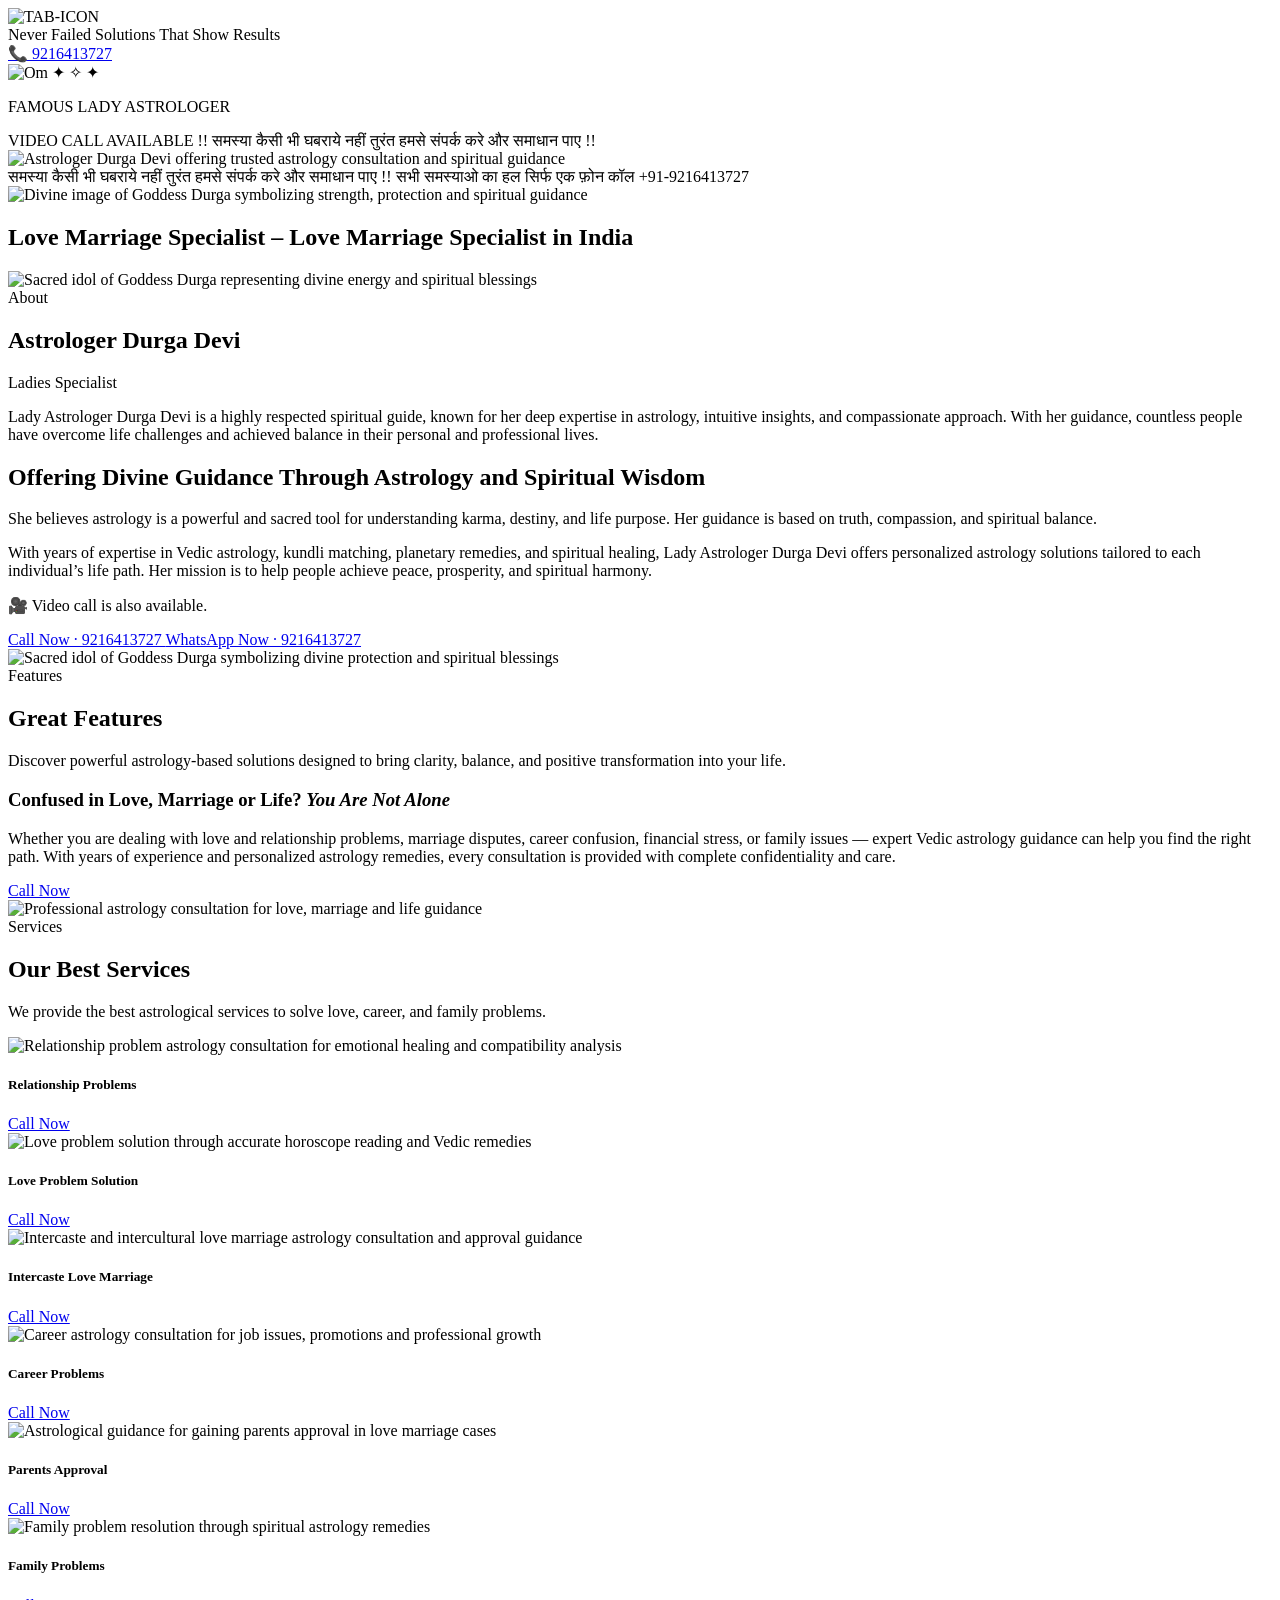
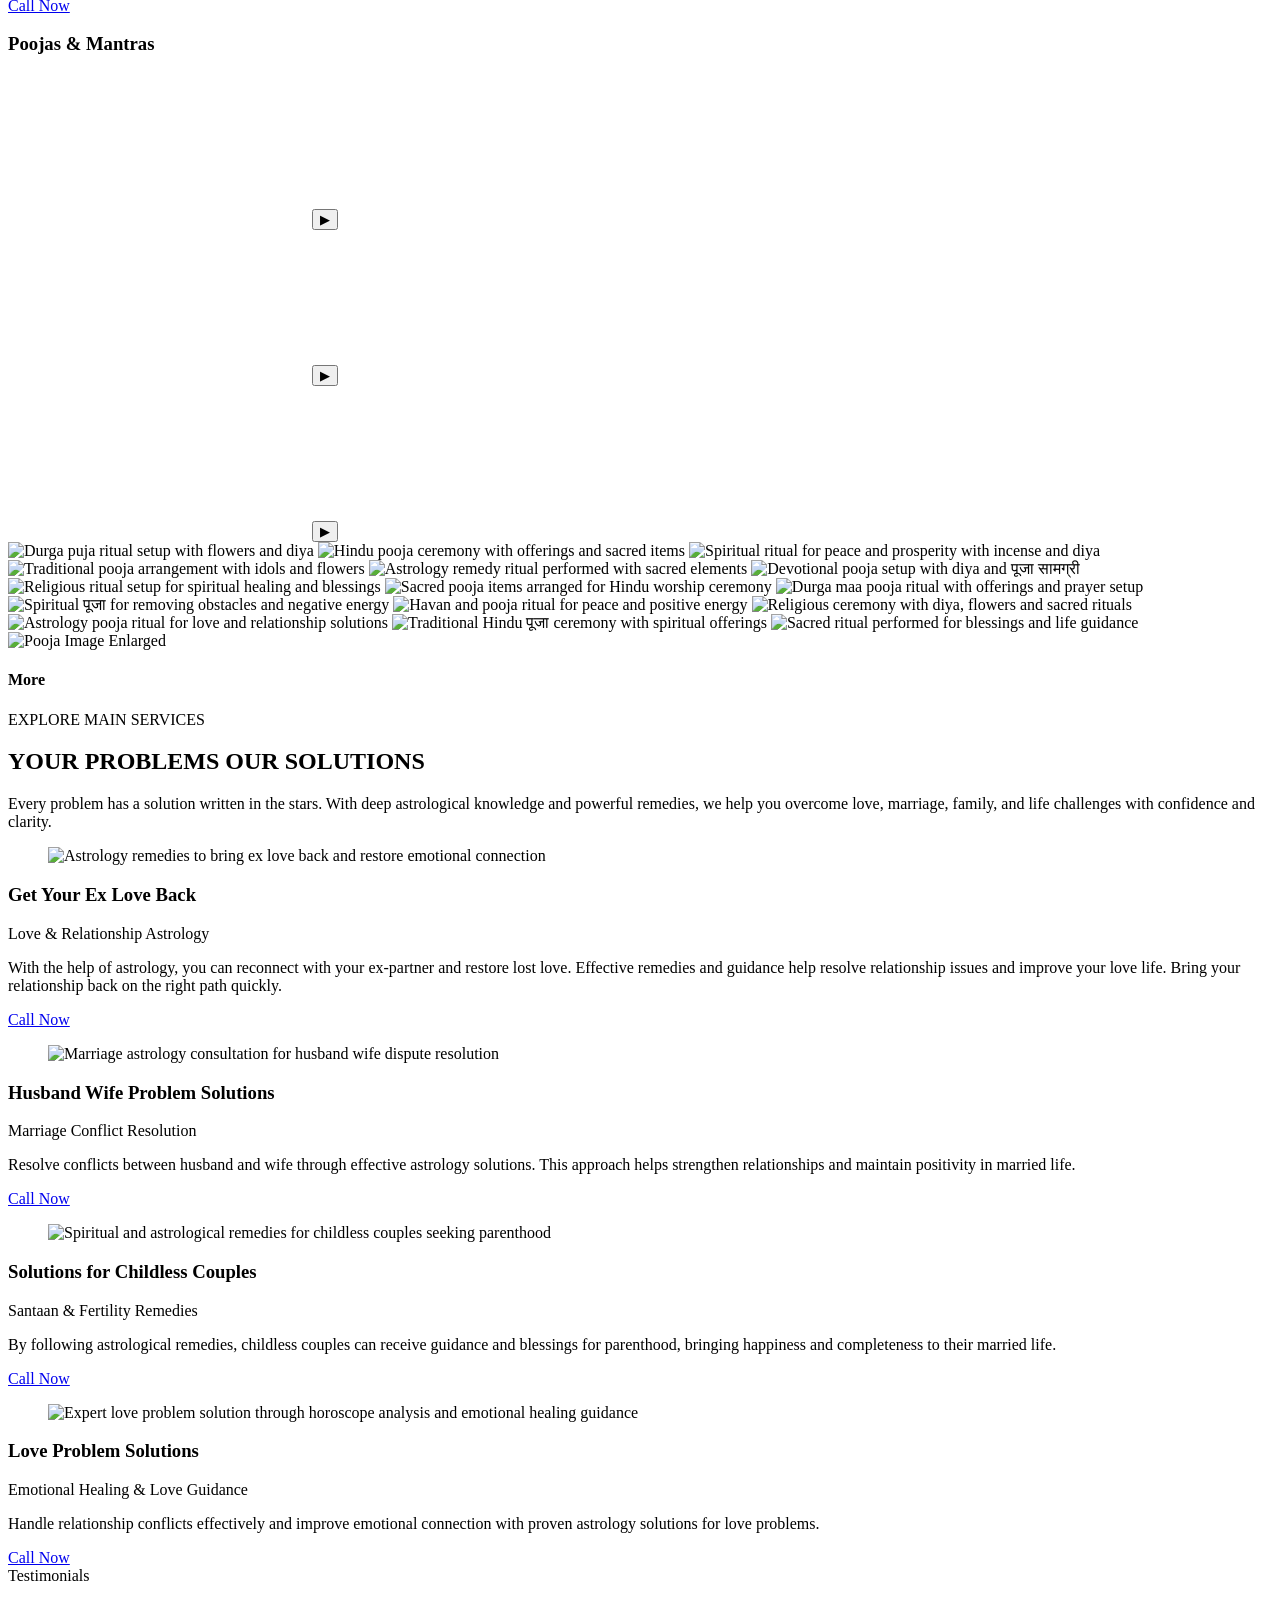
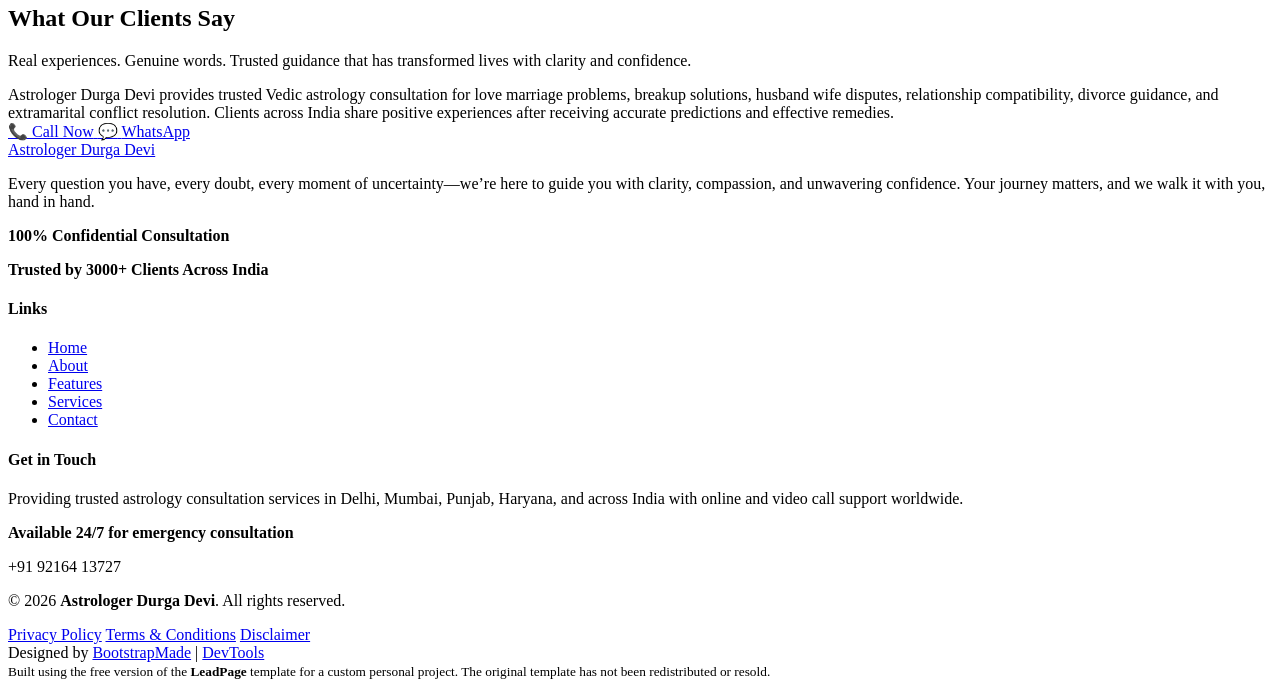
==== index.html @ 34dfb0fc "Add files via upload" ====
<!DOCTYPE html>
<html lang="en">

<head>
<!-- Google Tag Manager -->
<script>(function(w,d,s,l,i){w[l]=w[l]||[];w[l].push({'gtm.start':
new Date().getTime(),event:'gtm.js'});var f=d.getElementsByTagName(s)[0],
j=d.createElement(s),dl=l!='dataLayer'?'&l='+l:'';j.async=true;j.src=
'https://www.googletagmanager.com/gtm.js?id='+i+dl;f.parentNode.insertBefore(j,f);
})(window,document,'script','dataLayer','GTM-N24D55FX');</script>
<!-- End Google Tag Manager -->

<!-- Google Ads tag -->
 <!-- Google tag (gtag.js) -->
<script async src="https://www.googletagmanager.com/gtag/js?id=AW-17522667406"></script> 
<script> window.dataLayer = window.dataLayer || []; 
function gtag(){dataLayer.push(arguments);
} gtag('js', new Date()); 
gtag('config', 'AW-17522667406'); 
</script>

<!-- Event snippet for Contact conversion page In your html page, add the snippet and call gtag_report_conversion when someone clicks on the chosen link or button. --> 
 <script> function gtag_report_conversion(url) { var callback = function () { if (typeof(url) != 'undefined') { window.location = url; } }; 
 gtag('event', 'conversion', { 'send_to': 'AW-17522667406/bYALCNmx7JkcEI7fuqNB', 'event_callback': callback }); return false; } </script>

 
  <meta charset="utf-8">
  <meta content="width=device-width, initial-scale=1.0" name="viewport">
  <title>Best Lady Astrologer Durga Devi in India | Love Marriage & Relationship Solutions</title>
  <meta name="description" content="Astrologer Durga Devi is a trusted female astrologer offering accurate Vedic astrology, horoscope reading, kundli matching, love problem solutions, career guidance, and spiritual remedies for peace and prosperity.">
  <meta name="keywords" content="Astrologer Durga Devi, female astrologer, vedic astrologer, astrology consultation, horoscope reading, kundli matching, love problem solution, relationship problems, breakup solution astrology, marriage delay solution, inter-caste marriage astrology, career astrology, job problem solution, business astrology, financial problem solution, health astrology, family problem solution, childless problem astrology, pregnancy astrology guidance, vastu consultation, gemstone recommendation, planetary remedies, dosha nivaran, mangal dosha solution, kaal sarp dosha, spiritual guidance, astrology services India">

  <!-- Favicons -->
  <link href="favicon.ico" rel="icon">
  <link href="apple-touch-icon.png" rel="apple-touch-icon">

  <!-- Fonts -->
  <link href="https://fonts.googleapis.com" rel="preconnect">
  <link href="https://fonts.gstatic.com" rel="preconnect" crossorigin>
  <link href="https://fonts.googleapis.com/css2?family=Roboto:ital,wght@0,100;0,300;0,400;0,500;0,700;0,900;1,100;1,300;1,400;1,500;1,700;1,900&family=Montserrat:ital,wght@0,100;0,200;0,300;0,400;0,500;0,600;0,700;0,800;0,900;1,100;1,200;1,300;1,400;1,500;1,600;1,700;1,800;1,900&family=Lato:ital,wght@0,100;0,300;0,400;0,700;0,900;1,100;1,300;1,400;1,700;1,900&display=swap" rel="stylesheet">

  <!-- Vendor CSS Files -->
  <link href="assets/vendor/bootstrap/css/bootstrap.min.css" rel="stylesheet">
  <link href="assets/vendor/bootstrap-icons/bootstrap-icons.css" rel="stylesheet">
  <link href="assets/vendor/aos/aos.css" rel="stylesheet">
  <link href="assets/vendor/swiper/swiper-bundle.min.css" rel="stylesheet">
  <link href="assets/vendor/glightbox/css/glightbox.min.css" rel="stylesheet">

  <!-- Owl Carousel CSS -->
  <link rel="stylesheet" href="https://cdnjs.cloudflare.com/ajax/libs/OwlCarousel2/2.3.4/assets/owl.carousel.min.css">
  <link rel="stylesheet" href="https://cdnjs.cloudflare.com/ajax/libs/OwlCarousel2/2.3.4/assets/owl.theme.default.min.css">

  <!-- Canonical Tag -->
  <link rel="canonical" href="https://ladyastrodurgadevi.in/">

  <!-- Open Graph Tags -->
  <meta property="og:title" content="Astrologer Durga Devi | Love Marriage Specialist">
  <meta property="og:description" content="Accurate Vedic astrology consultation for love, marriage, career and life problems. Call now for immediate guidance.">
  <meta property="og:type" content="website">
  <meta property="og:locale" content="en_IN">
  <meta property="og:url" content="https://ladyastrodurgadevi.in/">

  <!-- Main CSS File -->
  <link href="assets/css/main.css" rel="stylesheet">

    <script>
    window.dataLayer = window.dataLayer || [];
    </script>

  <!-- Local Business Schema -->  
  <script type="application/ld+json">
  {
    "@context": "https://schema.org",
    "@type": "ProfessionalService",
    "name": "Astrologer Durga Devi",
    "telephone": "+91 9216413727",
    "areaServed": "India",
    "description": "Accurate Vedic astrology consultation for love, marriage, career and life problems.",
    "address": {
      "addressCountry": "India"
    }
  }
  </script>

  <!-- =======================================================
  * Template Name: LeadPage
  * Template URL: https://bootstrapmade.com/leadpage-bootstrap-landing-page-template/
  * Updated: Aug 12 2025 with Bootstrap v5.3.7
  * Author: BootstrapMade.com
  * License: https://bootstrapmade.com/license/
  ======================================================== -->
</head>

<body class="index-page">
<!-- Google Tag Manager (noscript) -->
<noscript><iframe src="https://www.googletagmanager.com/ns.html?id=GTM-N24D55FX"
height="0" width="0" style="display:none;visibility:hidden"></iframe></noscript>
<!-- End Google Tag Manager (noscript) -->


<!-- ===================================== -->
<!-- ⭐ CUSTOM SIMPLE NAVBAR STARTS HERE -->
<!-- ===================================== -->
<header class="simple-navbar">
  <div class="nav-inner">

    <!-- LEFT: LOGO -->
    <div class="nav-logo">
      <img src="assets/img/icons/TAB-ICON.webp" alt="TAB-ICON">
    </div>

    <!-- CENTER: TEXT -->
    <div class="nav-center-text">
      Never Failed Solutions That Show Results
    </div>

    <!-- RIGHT: CONTACT BUTTON -->
    <a href="tel:9216413727" class="nav-contact-btn" onclick="return gtag_report_conversion('tel:+919216413727')">
      📞 9216413727
    </a>

  </div>
</header>
<!-- ===================================== -->
<!-- ⭐ CUSTOM SIMPLE NAVBAR ENDS HERE -->
<!-- ===================================== -->

<!-- ===================================== -->
<!-- ⭐ ASTRO INTRO SECTION WITH DETAILS -->
<!-- ===================================== -->
<section id="astro-intro">

  <!-- =============================== -->
  <!-- TOP CONTENT (CONSTRAINED) -->
  <!-- =============================== -->
  <div class="astro-container">

    <div class="astro-text-om-group">

      <!-- TOP LINE -->
      <div class="astro-topline">
        <div class="astro-om-wrapper">
          <img src="assets/img/icons/OM.webp" alt="Om" class="astro-om-img">
          <span class="om-star om-star-1">✦</span>
          <span class="om-star om-star-2">✧</span>
          <span class="om-star om-star-3">✦</span>
        </div>

        <p class="astro-name astro-topline-text">
          FAMOUS LADY ASTROLOGER
        </p>
      </div>

    </div>
  </div>
</section>
<!-- ===================================== -->
<!-- ⭐ ASTRO INTRO SECTION WITH DETAILS -->
<!-- ===================================== -->

<!-- ===================================== -->
<!-- ⭐ ALERT MARQUEE -->
<!-- ===================================== -->
    <div class="alert-marquee">
      <div class="marquee-track">
        VIDEO CALL AVAILABLE !! समस्या कैसी भी घबराये नहीं तुरंत हमसे संपर्क करे और समाधान पाए !!
      </div>
    </div>
<!-- ===================================== -->
<!-- ⭐ ALERT MARQUEE -->
<!-- ===================================== -->

  <!-- =============================== -->
  <!-- TOP-NAV SECTION STARTS HERE -->
  <!-- =============================== -->
  <!-- <header id="header" class="header fixed-top">
    <div class="container-fluid container-xl position-relative">

      <div class="top-row d-flex align-items-center justify-content-between">
        <a href="index.html" class="logo d-flex align-items-center"> -->
          <!-- Uncomment the line below if you also wish to use an image logo -->
          <!-- <img src="assets/img/logo.webp" alt=""> -->
          <!-- <h1 class="sitename">Astrologer Durga Devi</h1>
        </a>
      </div>

    </div>

    <div class="nav-wrap">
      <div class="container d-flex justify-content-center position-relative">
        <nav id="navmenu" class="navmenu">
          <ul>
            <li><a href="#hero" class="active">Home</a></li>
            <li><a href="#about">About</a></li>
            <li><a href="#features-cards">Features</a></li>
            <li><a href="#services">Services</a></li>
            <li><a href="#testimonials">Testimonials</a></li>
            <li><a href="#footer">Contact</a></li>
          </ul>
          <i class="mobile-nav-toggle d-xl-none bi bi-list"></i>
        </nav>
      </div>
    </div>

  </header>

  <main class="main"> -->
<!-- =============================== -->
<!-- TOP NAV ENDS ABOVE -->
<!-- =============================== -->




<!-- =============================== -->
<!-- 🔴 TOP FULL WIDTH BANNER IMAGE -->
<!-- =============================== -->

  <!-- 🔴 BANNER -->
<div class="detail-image-wrapper">

  <picture>
    <!-- 📱 Mobile Image -->
    <source 
      media="(max-width: 767px)" 
      srcset="assets/img/banners/durga-devi-9X16_01.webp">

    <!-- 🖥 Default Desktop Image -->
    <img 
      src="assets/img/banners/durga-devi.webp"
      alt="Astrologer Durga Devi offering trusted astrology consultation and spiritual guidance"
      loading="lazy">
  </picture>

</div>



<!-- =============================== -->
<!-- 🔴 MOVING RED MARQUEE -->
<!-- =============================== -->
<div class="alert-marquee">
  <div class="marquee-track">
    समस्या कैसी भी घबराये नहीं तुरंत हमसे संपर्क करे और समाधान पाए !!
    सभी समस्याओ का हल सिर्फ एक फ़ोन कॉल +91-9216413727
  </div>
</div>


<!-- =============================== -->
<!-- HERO SECTION STARTS HERE -->
<!-- =============================== -->
<section id="hero" class="hero section dark-background">

  <div class="video-background">
    <img src="assets/img/person/MAA_DURGA_HD.jpg"
         alt="Divine image of Goddess Durga symbolizing strength, protection and spiritual guidance"
         loading="lazy"
         class="img-fluid">
    <div class="video-overlay"></div>
  </div>

  <div class="hero-content">
    <div class="container position-relative text-center">

      <h1 data-aos="fade-up" data-aos-delay="100">
        Love Marriage Specialist
        <span class="visually-hidden">
          – Love Marriage Specialist in India
        </span>
      </h1>

      <!-- ⭐ CAROUSEL -->
      <div class="herotestimonials owl-carousel mt-5">

        <!-- Card 1 -->
        <div class="hero-card">
          <h3>Love Problem Solutions</h3>
          <p>Solve misunderstandings, breakups, and emotional conflicts with powerful astrology solutions and expert guidance.</p>
          <ul>
            <li><i class="bi bi-check-circle-fill"></i> Emotional compatibility analysis</li>
            <li><i class="bi bi-check-circle-fill"></i> Breakup & patch-up guidance</li>
            <li><i class="bi bi-check-circle-fill"></i> Remedies for misunderstandings</li>
          </ul>
          <div class="call-note">Call for Immediate Solutions</div>
          <a href="tel:+919216413727" class="call-btn" onclick="return gtag_report_conversion('tel:+919216413727')">
            <i class="bi bi-telephone-fill"></i>
            <span>Call Now</span>
          </a>
        </div>

        <!-- Card 2 -->
        <div class="hero-card">
          <h3>Relationship Problem Solutions</h3>
          <p>Restore harmony in relationships and rebuild trust with personalized astrology guidance.</p>
          <ul>
            <li><i class="bi bi-check-circle-fill"></i> Relationship harmony insights</li>
            <li><i class="bi bi-check-circle-fill"></i> Trust & communication healing</li>
            <li><i class="bi bi-check-circle-fill"></i> Long-term compatibility checks</li>
          </ul>
          <div class="call-note">Call for Immediate Solutions</div>
          <a href="tel:+919216413727" class="call-btn" onclick="return gtag_report_conversion('tel:+919216413727')">
            <i class="bi bi-telephone-fill"></i>
            <span>Call Now</span>
          </a>
        </div>

        <!-- Card 3 -->
        <div class="hero-card">
          <h3>Husband-Wife Problem Solution</h3>
          <p>Resolve marital conflicts with compassionate astrology remedies and guidance.</p>
          <ul>
            <li><i class="bi bi-check-circle-fill"></i> Marital conflict resolution</li>
            <li><i class="bi bi-check-circle-fill"></i> Spouse compatibility analysis</li>
            <li><i class="bi bi-check-circle-fill"></i> Peace & understanding remedies</li>
          </ul>
          <div class="call-note">Call for Immediate Solutions</div>
          <a href="tel:+919216413727" class="call-btn" onclick="return gtag_report_conversion('tel:+919216413727')">
            <i class="bi bi-telephone-fill"></i>
            <span>Call Now</span>
          </a>
        </div>

        <!-- Card 4 -->
        <div class="hero-card">
          <h3>Financial & Business Solution</h3>
          <p>Improve financial stability and business growth through horoscope insights.</p>
          <ul>
            <li><i class="bi bi-check-circle-fill"></i> Financial blockage analysis</li>
            <li><i class="bi bi-check-circle-fill"></i> Business growth predictions</li>
            <li><i class="bi bi-check-circle-fill"></i> Wealth remedies</li>
          </ul>
          <div class="call-note">Call for Immediate Solutions</div>
          <a href="tel:+919216413727" class="call-btn" onclick="return gtag_report_conversion('tel:+919216413727')">
            <i class="bi bi-telephone-fill"></i>
            <span>Call Now</span>
          </a>
        </div>

        <!-- Card 5 -->
        <div class="hero-card">
          <h3>Love Back Expert</h3>
          <p>Reunite with your lost love using powerful astrology remedies.</p>
          <ul>
            <li><i class="bi bi-check-circle-fill"></i> Lost love recovery</li>
            <li><i class="bi bi-check-circle-fill"></i> Emotional bonding remedies</li>
            <li><i class="bi bi-check-circle-fill"></i> Timing analysis</li>
          </ul>
          <div class="call-note">Call for Immediate Solutions</div>
          <a href="tel:+919216413727" class="call-btn" onclick="return gtag_report_conversion('tel:+919216413727')">
            <i class="bi bi-telephone-fill"></i>
            <span>Call Now</span>
          </a>
        </div>

        <!-- Card 6 -->
        <div class="hero-card">
          <h3>Divorce Problem Solution</h3>
          <p>Handle divorce situations wisely with astrology guidance.</p>
          <ul>
            <li><i class="bi bi-check-circle-fill"></i> Legal & emotional insights</li>
            <li><i class="bi bi-check-circle-fill"></i> Decision clarity</li>
            <li><i class="bi bi-check-circle-fill"></i> Stress relief remedies</li>
          </ul>
          <div class="call-note">Call for Immediate Solutions</div>
          <a href="tel:+919216413727" class="call-btn" onclick="return gtag_report_conversion('tel:+919216413727')">
            <i class="bi bi-telephone-fill"></i>
            <span>Call Now</span>
          </a>
        </div>

        <!-- Card 7 -->
        <div class="hero-card">
          <h3>Extramarital Relationship Guidance</h3>
          <p>Confidential guidance for complex emotional situations.</p>
          <ul>
            <li><i class="bi bi-check-circle-fill"></i> Situation analysis</li>
            <li><i class="bi bi-check-circle-fill"></i> Balance remedies</li>
            <li><i class="bi bi-check-circle-fill"></i> Emotional clarity</li>
          </ul>
          <div class="call-note">Call for Immediate Solutions</div>
          <a href="tel:+919216413727" class="call-btn" onclick="return gtag_report_conversion('tel:+919216413727')">
            <i class="bi bi-telephone-fill"></i>
            <span>Call Now</span>
          </a>
        </div>

        <!-- Card 8 -->
        <div class="hero-card">
          <h3>Childless Couple Solution</h3>
          <p>Understand childbirth concerns through astrology guidance.</p>
          <ul>
            <li><i class="bi bi-check-circle-fill"></i> Astrology analysis</li>
            <li><i class="bi bi-check-circle-fill"></i> Dosha remedies</li>
            <li><i class="bi bi-check-circle-fill"></i> Spiritual guidance</li>
          </ul>
          <div class="call-note">Call for Immediate Solutions</div>
          <a href="tel:+919216413727" class="call-btn" onclick="return gtag_report_conversion('tel:+919216413727')">
            <i class="bi bi-telephone-fill"></i>
            <span>Call Now</span>
          </a>
        </div>

        <!-- Card 9 -->
        <div class="hero-card">
          <h3>Affair Conflict Resolution</h3>
          <p>Overcome emotional stress with effective remedies.</p>
          <ul>
            <li><i class="bi bi-check-circle-fill"></i> Emotional healing</li>
            <li><i class="bi bi-check-circle-fill"></i> Corrective remedies</li>
            <li><i class="bi bi-check-circle-fill"></i> Peace & clarity</li>
          </ul>
          <div class="call-note">Call for Immediate Solutions</div>
          <a href="tel:+919216413727" class="call-btn" onclick="return gtag_report_conversion('tel:+919216413727')">
            <i class="bi bi-telephone-fill"></i>
            <span>Call Now</span>
          </a>
        </div>

      </div>

    </div>
  </div>

</section>
<!-- HERO ENDS -->

<!-- ===================================== -->
<!-- ⭐ ABOUT SECTION STARTS HERE -->
<!-- ===================================== -->
<section id="about" class="about section">

  <!-- ✅ Mobile-only About Image (TOP) -->
  <div class="about-mobile-image d-lg-none">
    <img src="assets/img/about/Badi_durga_maiya_rosera.webp" alt="Sacred idol of Goddess Durga representing divine energy and spiritual blessings" class="img-fluid" loading="lazy">
  </div>

  <!-- Section Title -->
  <div class="container section-title" data-aos="fade-up">
    <span class="subtitle">About</span>
    <h2>Astrologer Durga Devi</h2>
    <span class="subtitle">Ladies Specialist</span>
      <p>
        Lady Astrologer Durga Devi is a highly respected spiritual guide, known for her deep expertise in astrology, intuitive insights, and compassionate approach. With her guidance, countless people have overcome life challenges and achieved balance in their personal and professional lives.
      </p>
  </div><!-- End Section Title -->

  <div class="container" data-aos="fade-up" data-aos-delay="100">
    <div class="row align-items-center">

      <!-- Text Content -->
      <div class="col-lg-6" data-aos="fade-right" data-aos-delay="200">
        <div class="content">
          <h2>Offering Divine Guidance Through Astrology and Spiritual Wisdom</h2>
            <p class="lead">
              She believes astrology is a powerful and sacred tool for understanding karma, destiny, and life purpose. Her guidance is based on truth, compassion, and spiritual balance.
            </p>

            <p>
              With years of expertise in Vedic astrology, kundli matching, planetary remedies, and spiritual healing, Lady Astrologer Durga Devi offers personalized astrology solutions tailored to each individual’s life path. Her mission is to help people achieve peace, prosperity, and spiritual harmony.
            </p>
          <p>🎥 Video call is also available.</p>
          <!-- CALL_AND_WHATSAPP -->
          <div class="about-cta-buttons">
            <a href="tel:+919216413727" class="about-btn call-btn" onclick="return gtag_report_conversion('tel:+919216413727')">
              <i class="bi bi-telephone-fill"></i>
              Call Now · 9216413727
            </a>
            <a href="https://wa.me/919216413727" target="_blank" class="about-btn whatsapp-btn" onclick="return gtag_report_conversion('https://wa.me/919216413727')">
              <i class="bi bi-whatsapp"></i>
              WhatsApp Now · 9216413727
            </a>
          </div>
        </div>
      </div>

      <!-- Desktop Image (UNCHANGED) -->
      <div class="col-lg-6" data-aos="fade-left" data-aos-delay="300">
        <div class="image-wrapper">
          <img src="assets/img/about/Badi_durga_maiya_rosera.webp" alt="Sacred idol of Goddess Durga symbolizing divine protection and spiritual blessings" class="img-fluid" loading="lazy">
        </div>
      </div>

    </div>
  </div>
</section>
<!-- ===================================== -->
<!-- ⭐ ABOUT SECTION ENDS HERE -->
<!-- ===================================== -->


<!-- ===================================== -->
<!-- ⭐ FEATURE SECTION STARTS HERE -->
<!-- ===================================== -->
<section id="features-cards" class="features-cards section">

  <!-- Section Title -->
  <div class="container section-title" data-aos="fade-up">
    <span class="subtitle">Features</span>
    <h2>Great Features</h2>
    <p>
      Discover powerful astrology-based solutions designed to bring clarity,
      balance, and positive transformation into your life.
    </p>
  </div>

  <!-- Carousel Container -->
  <div class="container" data-aos="fade-up" data-aos-delay="100">
    <div class="owl-carousel features-carousel">

      <!-- 1 -->
      <div class="feature-card" data-aos="fade-up" data-aos-delay="150">
        <div class="feature-image">
          <img src="assets/img/features/Love_Problem_Solutions.webp" alt="Astrology consultation for love problem solutions, breakup recovery and emotional healing guidance" class="img-fluid" loading="lazy">
        </div>
        <h3>Love Problem Solutions</h3>
        <p>सटीक ज्योतिषीय विश्लेषण और प्रमाणित उपायों के माध्यम से प्रेम संबंधों, गलतफहमियों, ब्रेकअप और भावनात्मक दर्द को सुलझाने के लिए स्पष्ट मार्गदर्शन प्राप्त करें।</p>
        <ul class="feature-benefits">
          <li><i class="bi bi-check-circle-fill"></i> Emotional compatibility analysis</li>
          <li><i class="bi bi-check-circle-fill"></i> Breakup & patch-up guidance</li>
          <li><i class="bi bi-check-circle-fill"></i> Remedies for misunderstandings</li>
        </ul>
        <a href="tel:+919216413727" class="feature-icon call-btn" onclick="return gtag_report_conversion('tel:+919216413727')">
          <i class="bi bi-telephone-fill"></i>
          <span>Call Now</span>
        </a>
      </div>

      <!-- 2 -->
      <div class="feature-card" data-aos="fade-up" data-aos-delay="200">
        <div class="feature-image">
          <img src="assets/img/features/Relationship_Problem_Solutions.webp" alt="Professional astrology guidance for resolving relationship conflicts and restoring harmony" class="img-fluid" loading="lazy">
        </div>
        <h3>Relationship Problem Solutions</h3>
        <p>व्यक्तिगत ज्योतिषीय उपायों के माध्यम से ग्रहों के प्रभाव को समझकर संबंधों की चुनौतियों को गहराई से समझें और सामंजस्य बहाल करें।</p>
        <ul class="feature-benefits">
          <li><i class="bi bi-check-circle-fill"></i> Relationship harmony insights</li>
          <li><i class="bi bi-check-circle-fill"></i> Trust & communication guidance</li>
          <li><i class="bi bi-check-circle-fill"></i> Long-term compatibility checks</li>
        </ul>
        <a href="tel:+919216413727" class="feature-icon call-btn" onclick="return gtag_report_conversion('tel:+919216413727')">
          <i class="bi bi-telephone-fill"></i>
          <span>Call Now</span>
        </a>
      </div>

      <!-- 3 -->
      <div class="feature-card">
        <div class="feature-image">
          <img src="assets/img/features/Husband-Wife_Problem_Solution.webp" alt="Marriage problem solution through Vedic astrology for husband and wife conflict resolution" class="img-fluid" loading="lazy">
        </div>
        <h3>Husband-Wife Problem Solution</h3>
        <p>सहानुभूतिपूर्ण ज्योतिषीय मार्गदर्शन के साथ वैवाहिक संघर्ष, संचार अंतर और भावनात्मक दूरी को दूर करें ताकि विश्वास और शांति फिर से बन सके।</p>
        <ul class="feature-benefits">
          <li><i class="bi bi-check-circle-fill"></i> Marital conflict resolution</li>
          <li><i class="bi bi-check-circle-fill"></i> Spouse compatibility analysis</li>
          <li><i class="bi bi-check-circle-fill"></i> Peace & understanding remedies</li>
        </ul>
        <a href="tel:+919216413727" class="feature-icon call-btn" onclick="return gtag_report_conversion('tel:+919216413727')">
          <i class="bi bi-telephone-fill"></i>
          <span>Call Now</span>
        </a>
      </div>

      <!-- 4 -->
      <div class="feature-card">
        <div class="feature-image">
          <img src="assets/img/features/Financial_&_Business_Solution.webp" alt="Astrological analysis for financial stability, business growth and wealth improvement" class="img-fluid" loading="lazy">
        </div>
        <h3>Financial & Business Solution</h3>
        <p>सटीक कुंडली और ग्रहों के विश्लेषण के माध्यम से बाधाओं और शुभ समय का पता लगाकर वित्तीय स्थिरता और व्यापारिक विकास बढ़ाएँ।</p>
        <ul class="feature-benefits">
          <li><i class="bi bi-check-circle-fill"></i> Financial blockage analysis</li>
          <li><i class="bi bi-check-circle-fill"></i> Business growth predictions</li>
          <li><i class="bi bi-check-circle-fill"></i> Wealth & stability remedies</li>
        </ul>
        <a href="tel:+919216413727" class="feature-icon call-btn" onclick="return gtag_report_conversion('tel:+919216413727')">
          <i class="bi bi-telephone-fill"></i>
          <span>Call Now</span>
        </a>
      </div>

      <!-- 5 -->
      <div class="feature-card">
        <div class="feature-image">
          <img src="assets/img/features/Love_Back_Expert.webp" alt="Love back specialist providing astrological remedies to reunite lost love and emotional bonding" class="img-fluid" loading="lazy">
        </div>
        <h3>Love Back Expert</h3>
        <p>कर्मिक संबंधों को समझकर और शक्तिशाली ज्योतिषीय उपायों का उपयोग करके खोए हुए प्यार को फिर से जोड़ें और भावनात्मक स्थिरता प्राप्त करें।</p>
        <ul class="feature-benefits">
          <li><i class="bi bi-check-circle-fill"></i> Lost love recovery guidance</li>
          <li><i class="bi bi-check-circle-fill"></i> Emotional bonding remedies</li>
          <li><i class="bi bi-check-circle-fill"></i> Timing analysis for reunion</li>
        </ul>
        <a href="tel:+919216413727" class="feature-icon call-btn" onclick="return gtag_report_conversion('tel:+919216413727')">
          <i class="bi bi-telephone-fill"></i>
          <span>Call Now</span>
        </a>
      </div>

      <!-- 6 -->
      <div class="feature-card">
        <div class="feature-image">
          <img src="assets/img/features/Divorce_Problem_Solution.webp" alt="Divorce problem guidance through astrology offering clarity, peace and emotional balance" class="img-fluid" loading="lazy">
        </div>
        <h3>Divorce Problem Solution</h3>
        <p>तलाक की परिस्थितियों को समझदारी से संभालने, भावनात्मक तनाव कम करने और सही भविष्य चुनने के लिए आध्यात्मिक और ज्योतिषीय मार्गदर्शन प्राप्त करें।</p>
        <ul class="feature-benefits">
          <li><i class="bi bi-check-circle-fill"></i> Legal & emotional astrology insight</li>
          <li><i class="bi bi-check-circle-fill"></i> Decision-making clarity</li>
          <li><i class="bi bi-check-circle-fill"></i> Stress-relief spiritual remedies</li>
        </ul>
        <a href="tel:+919216413727" class="feature-icon call-btn" onclick="return gtag_report_conversion('tel:+919216413727')">
          <i class="bi bi-telephone-fill"></i>
          <span>Call Now</span>
        </a>
      </div>

      <!-- 7 -->
      <div class="feature-card">
        <div class="feature-image">
          <img src="assets/img/features/Extra_Marital_Affair.webp" alt="Confidential astrology consultation for extramarital relationship conflict resolution" class="img-fluid" loading="lazy">
        </div>
        <h3>Extramarital Relationship Guidance</h3>
        <p>अतिविवाहिक संबंधों के मुद्दों को संवेदनशील और गोपनीय तरीके से ज्योतिषीय ज्ञान के माध्यम से हल करें, संतुलन और स्पष्टता बहाल करने के लिए।</p>
        <ul class="feature-benefits">
          <li><i class="bi bi-check-circle-fill"></i> Confidential situation analysis</li>
          <li><i class="bi bi-check-circle-fill"></i> Relationship balance remedies</li>
          <li><i class="bi bi-check-circle-fill"></i> Clarity in emotional confusion</li>
        </ul>
        <a href="tel:+919216413727" class="feature-icon call-btn" onclick="return gtag_report_conversion('tel:+919216413727')">
          <i class="bi bi-telephone-fill"></i>
          <span>Call Now</span>
        </a>
      </div>

      <!-- 8 -->
      <div class="feature-card">
        <div class="feature-image">
          <img src="assets/img/features/Childless_Problem_Solve.webp" alt="Astrological remedies and spiritual guidance for childless couples seeking parenthood blessings" class="img-fluid" loading="lazy">
        </div>
        <h3>Childless Couple Solution</h3>
        <p>बच्चों से संबंधित चिंताओं के ज्योतिषीय कारणों की पहचान करें और पारंपरिक उपाय और मार्गदर्शन विश्वास और संवेदनशीलता के साथ प्राप्त करें।</p>
        <ul class="feature-benefits">
          <li><i class="bi bi-check-circle-fill"></i> Childbirth astrology analysis</li>
          <li><i class="bi bi-check-circle-fill"></i> Dosha & planetary remedies</li>
          <li><i class="bi bi-check-circle-fill"></i> Hope-oriented spiritual guidance</li>
        </ul>
        <a href="tel:+919216413727" class="feature-icon call-btn" onclick="return gtag_report_conversion('tel:+919216413727')">
          <i class="bi bi-telephone-fill"></i>
          <span>Call Now</span>
        </a>
      </div>

      <!-- 9 -->
      <div class="feature-card">
        <div class="feature-image">
          <img src="assets/img/features/Affair_Problem_Solve.webp" alt="Affair problem solution through astrology to restore emotional clarity and relationship stability" class="img-fluid" loading="lazy">
        </div>
        <h3>Affair Conflict Resolution</h3>
        <p>ग्रहों के प्रभाव को समझकर और सुधारात्मक ज्योतिषीय उपायों को लागू करके अफेयर से संबंधित उलझन और भावनात्मक तनाव को दूर करें।</p>
        <ul class="feature-benefits">
          <li><i class="bi bi-check-circle-fill"></i> Emotional turmoil resolution</li>
          <li><i class="bi bi-check-circle-fill"></i> Corrective astrological remedies</li>
          <li><i class="bi bi-check-circle-fill"></i> Relationship clarity & peace</li>
        </ul>
        <a href="tel:+919216413727" class="feature-icon call-btn" onclick="return gtag_report_conversion('tel:+919216413727')">
          <i class="bi bi-telephone-fill"></i>
          <span>Call Now</span>
        </a>
      </div>
    </div>
  </div>
</section>
<!-- ===================================== -->
<!-- ⭐ FEATURE SECTION ENDS HERE -->
<!-- ===================================== -->

<!-- ===================================== -->
<!-- ⭐ CALL TO ACTION SECTION STARTS HERE -->
<!-- ===================================== -->
    <section id="call-to-action" class="call-to-action section">
      <div class="container" data-aos="zoom-out">
        <div class="row g-5">
          <div class="col-lg-8 col-md-6 content d-flex flex-column justify-content-center order-last order-md-first">
            <h3>Confused in Love, Marriage or Life? <em>You Are Not Alone</em></h3>
              <p>
                Whether you are dealing with love and relationship problems, marriage disputes, career confusion, financial stress, or family issues — expert Vedic astrology guidance can help you find the right path. With years of experience and personalized astrology remedies, every consultation is provided with complete confidentiality and care.
              </p>
            <a class="cta-btn align-self-start" 
              href="tel:+919216413727" 
              onclick="return gtag_report_conversion('tel:+919216413727')">
              Call Now
            </a>
          </div>
          <div class="col-lg-4 col-md-6 order-first order-md-last d-flex align-items-center">
            <div class="img">
              <img src="assets/img/misc/misc-portrait-8.webp" alt="Professional astrology consultation for love, marriage and life guidance" class="img-fluid" loading="lazy">
            </div>
          </div>
        </div>
      </div>
    </section>
<!-- ===================================== -->
<!-- ⭐ CALL TO ACTION SECTION ENDS HERE -->
<!-- ===================================== -->
    
<!-- ===================================== -->
<!-- ⭐ SERVICE SECTION STARTS HERE -->
<!-- ===================================== -->
    <section id="services" class="services section">
      <!-- Section Title -->
      <div class="container section-title" data-aos="fade-up">
        <span class="subtitle">Services</span>
        <h2>Our Best Services</h2>
        <p>We provide the best astrological services to solve love, career, and family problems.</p>
      </div><!-- End Section Title -->
      <div class="container" data-aos="fade-up" data-aos-delay="100">
        <div class="additional-services">
          <div class="row g-5">
            <!-- 1st Service -->
            <div class="col-lg-4" data-aos="fade-up" data-aos-delay="100">
              <div class="service-card">
                <div class="card-image">
                  <img src="assets/img/services/Relationship_Problems.webp" alt="Relationship problem astrology consultation for emotional healing and compatibility analysis" class="img-fluid" loading="lazy">
                </div>
                <div class="card-body">
                  <h5>Relationship Problems</h5>
                  <a href="tel:+919216413727" 
                    class="cta-btn" 
                    onclick="return gtag_report_conversion('tel:+919216413727')">
                    Call Now
                  </a>
                </div>
              </div>
            </div>
            <!-- 2nd Service -->
            <div class="col-lg-4" data-aos="fade-up" data-aos-delay="200">
              <div class="service-card">
                <div class="card-image">
                  <img src="assets/img/services/Love Problem Solution.webp" alt="Love problem solution through accurate horoscope reading and Vedic remedies" class="img-fluid" loading="lazy">
                </div>
                <div class="card-body">
                  <h5>Love Problem Solution</h5>
                  <a href="tel:+919216413727" 
                    class="cta-btn" 
                    onclick="return gtag_report_conversion('tel:+919216413727')">
                    Call Now
                  </a>
                </div>
              </div>
            </div>
            <!-- 3rd Service -->
            <div class="col-lg-4" data-aos="fade-up" data-aos-delay="300">
              <div class="service-card">
                <div class="card-image">
                  <img src="assets/img/services/Intercaste_Intercultural_Love_Marriage.webp" alt="Intercaste and intercultural love marriage astrology consultation and approval guidance" class="img-fluid" loading="lazy">
                </div>
                <div class="card-body">
                  <h5>Intercaste Love Marriage</h5>
                  <a href="tel:+919216413727" 
                    class="cta-btn" 
                    onclick="return gtag_report_conversion('tel:+919216413727')">
                    Call Now
                  </a>
                </div>
              </div>
            </div>
            <!-- 4th Service -->
            <div class="col-lg-4" data-aos="fade-up" data-aos-delay="300">
              <div class="service-card">
                <div class="card-image">
                  <img src="assets/img/services/Career_Problems.webp" alt="Career astrology consultation for job issues, promotions and professional growth" class="img-fluid" loading="lazy">
                </div>
                <div class="card-body">
                  <h5>Career Problems</h5>
                  <a href="tel:+919216413727" 
                    class="cta-btn" 
                    onclick="return gtag_report_conversion('tel:+919216413727')">
                    Call Now
                  </a>
                </div>
              </div>
            </div>
            <!-- 5th Service -->
            <div class="col-lg-4" data-aos="fade-up" data-aos-delay="300">
              <div class="service-card">
                <div class="card-image">
                  <img src="assets/img/services/Parents_Approval.webp" alt="Astrological guidance for gaining parents approval in love marriage cases" class="img-fluid" loading="lazy">
                </div>
                <div class="card-body">
                  <h5>Parents Approval</h5>
                  <a href="tel:+919216413727" 
                    class="cta-btn" 
                    onclick="return gtag_report_conversion('tel:+919216413727')">
                    Call Now
                  </a>
                </div>
              </div>
            </div>
            <!-- 6th Service -->
            <div class="col-lg-4" data-aos="fade-up" data-aos-delay="300">
              <div class="service-card">
                <div class="card-image">
                  <img src="assets/img/services/Family_Problems.webp" alt="Family problem resolution through spiritual astrology remedies" class="img-fluid" loading="lazy">
                </div>
                <div class="card-body">
                  <h5>Family Problems</h5>
                  <a href="tel:+919216413727" 
                    class="cta-btn" 
                    onclick="return gtag_report_conversion('tel:+919216413727')">
                    Call Now
                  </a>
                </div>
              </div>
            </div>
          </div>
        </div>
      </div>
    </section>
<!-- ===================================== -->
<!-- ⭐ SERVICE SECTION STARTS HERE -->
<!-- ===================================== -->

<!-- ===================================== -->
<!-- ⭐ POOJAS & MANTRAS SECTION STARTS HERE -->
<!-- ===================================== -->
<section id="poojas-mantras" class="pooja-section py-5 bg-light">
  <div class="container">

    <!-- Heading -->
    <div class="text-center mb-4">
      <h3 class="section-title">Poojas &amp; Mantras</h3>
    </div>

    <!-- 3 Videos -->
    <div class="row justify-content-center g-4 mb-5">
      <!-- Video 1 -->
      <div class="col-12 col-md-4 d-flex justify-content-center">
        <div class="pooja-video-wrapper">
          <video class="pooja-video" src="assets/vid/POOJA_VID_01.mp4" playsinline muted></video>
          <button class="video-play-btn">▶</button>
        </div>
      </div>

      <!-- Video 2 -->
      <div class="col-12 col-md-4 d-flex justify-content-center">
        <div class="pooja-video-wrapper">
          <video class="pooja-video" src="assets/vid/POOJA_VID_02.mp4" playsinline muted></video>
          <button class="video-play-btn">▶</button>
        </div>
      </div>

      <!-- Video 3 -->
      <div class="col-12 col-md-4 d-flex justify-content-center">
        <div class="pooja-video-wrapper">
          <video class="pooja-video" src="assets/vid/POOJA_VID_03.mp4" playsinline muted></video>
          <button class="video-play-btn">▶</button>
        </div>
      </div>
    </div>

    <!-- Images Grid -->
    <div class="pooja-images-grid">
<img src="assets/img/pooja/POOJA_IMG_04.webp" alt="Durga puja ritual setup with flowers and diya" class="pooja-img" loading="lazy">

    <img src="assets/img/pooja/POOJA_IMG_05.webp" alt="Hindu pooja ceremony with offerings and sacred items" class="pooja-img" loading="lazy">
    <img src="assets/img/pooja/POOJA_IMG_06.webp" alt="Spiritual ritual for peace and prosperity with incense and diya" class="pooja-img" loading="lazy">
    <img src="assets/img/pooja/POOJA_IMG_07.webp" alt="Traditional pooja arrangement with idols and flowers" class="pooja-img" loading="lazy">
    <img src="assets/img/pooja/POOJA_IMG_08.webp" alt="Astrology remedy ritual performed with sacred elements" class="pooja-img" loading="lazy">
    <img src="assets/img/pooja/POOJA_IMG_09.webp" alt="Devotional pooja setup with diya and पूजा सामग्री" class="pooja-img" loading="lazy">
    <img src="assets/img/pooja/POOJA_IMG_10.webp" alt="Religious ritual setup for spiritual healing and blessings" class="pooja-img" loading="lazy">
    <img src="assets/img/pooja/POOJA_IMG_11.webp" alt="Sacred pooja items arranged for Hindu worship ceremony" class="pooja-img" loading="lazy">
    <img src="assets/img/pooja/POOJA_IMG_12.webp" alt="Durga maa pooja ritual with offerings and prayer setup" class="pooja-img" loading="lazy">
    <img src="assets/img/pooja/POOJA_IMG_13.webp" alt="Spiritual पूजा for removing obstacles and negative energy" class="pooja-img" loading="lazy">
    <img src="assets/img/pooja/POOJA_IMG_14.webp" alt="Havan and pooja ritual for peace and positive energy" class="pooja-img" loading="lazy">
    <img src="assets/img/pooja/POOJA_IMG_15.webp" alt="Religious ceremony with diya, flowers and sacred rituals" class="pooja-img" loading="lazy">
    <img src="assets/img/pooja/POOJA_IMG_16.webp" alt="Astrology pooja ritual for love and relationship solutions" class="pooja-img" loading="lazy">
    <img src="assets/img/pooja/POOJA_IMG_17.webp" alt="Traditional Hindu पूजा ceremony with spiritual offerings" class="pooja-img" loading="lazy">
    <img src="assets/img/pooja/POOJA_IMG_18.webp" alt="Sacred ritual performed for blessings and life guidance" class="pooja-img" loading="lazy">
    </div>

  </div>
</section>

<!-- ===================================== -->
<!-- 🖼 IMAGE LIGHTBOX -->
<!-- ===================================== -->
<div id="image-lightbox" class="image-lightbox">
  <div class="image-lightbox-content">
    <img id="lightbox-img" src="" alt="Pooja Image Enlarged">
  </div>
</div>
<!-- ===================================== -->
<!-- ⭐ POOJAS & MANTRAS SECTION ENDS HERE -->
<!-- ===================================== -->

<!-- ============================= -->
<!-- ⭐ MORE SECTION STARTS HERE-->
<!-- ============================= -->
<section id="more" class="more-section orange-gradient-bg py-5">
  <div class="container">
    <div class="more-header mb-4">
      <h4 class="text-uppercase">More</h4>
    </div>

    <!-- Carousel -->
    <div class="owl-carousel more-carousel">

      <!-- Card -->
      <div class="more-card">
        <img src="assets/img/more/True Love Back Solutions_02.webp" alt="Successful true love back astrology cases and emotional reunion solutions" loading="lazy">
        <div class="more-content">
          <h5>713+</h5>
          <p>True Love Back Solutions</p>
        </div>
      </div>

      <div class="more-card">
        <img src="assets/img/more/Love Problem Solutions_01.webp" alt="Proven love problem solutions through expert astrological consultation" loading="lazy">
        <div class="more-content">
          <h5>985+</h5>
          <p>Love Problem Solutions</p>
        </div>
      </div>

      <div class="more-card">
        <img src="assets/img/more/Love Marriage Solutions_02.webp" alt="Love marriage astrology solutions for compatibility and family acceptance" loading="lazy">
        <div class="more-content">
          <h5>587+</h5>
          <p>Love Marriage Solutions</p>
        </div>
      </div>

      <div class="more-card">
        <img src="assets/img/more/Husband Wife Solutions_01.webp" alt="Husband and wife conflict resolution using powerful Vedic astrology remedies" loading="lazy">
        <div class="more-content">
          <h5>715+</h5>
          <p>Husband Wife Solutions</p>
        </div>
      </div>

    </div>
  </div>
</section>
<!-- ===================================== -->
<!-- ⭐ MORE SECTION ENDS HERE -->
<!-- ===================================== -->


<!-- ===================================== -->
<!-- ⭐ EXPLORE MAIN SERVICES SECTION STARTS HERE -->
<!-- ===================================== -->
    <section id="team" class="team section">

      <!-- Section Title -->
      <div class="container section-title" data-aos="fade-up">
        <span class="subtitle">EXPLORE MAIN SERVICES</span>
        <h2>YOUR PROBLEMS OUR SOLUTIONS</h2>
        <p>Every problem has a solution written in the stars. With deep astrological knowledge and powerful remedies, we help you overcome love, marriage, family, and life challenges with confidence and clarity.</p>
      </div><!-- End Section Title -->

      <div class="container" data-aos="fade-up" data-aos-delay="100">

        <div class="row g-4 align-items-stretch">

          <div class="col-md-6 col-lg-3">
            <article class="member-card h-100" data-aos="zoom-in" data-aos-delay="150">
              <figure class="member-media">
                <img src="assets/img/team/Bring_Ex_Love_Back.webp" class="img-fluid" alt="Astrology remedies to bring ex love back and restore emotional connection" loading="lazy">
              </figure>
              <div class="member-content">
                <h3 class="member-name">Get Your Ex Love Back</h3>
                <p class="member-role">Love & Relationship Astrology</p>
                <p class="member-bio">
                  With the help of astrology, you can reconnect with your ex-partner and restore lost love. Effective remedies and guidance help resolve relationship issues and improve your love life. Bring your relationship back on the right path quickly.
                </p>
                <a href="tel:+919216413727" 
                  class="btn-join mt-3" 
                  onclick="return gtag_report_conversion('tel:+919216413727')">
                  Call Now
                </a>
              </div>
            </article><!-- End Team Member -->
          </div>

          <div class="col-md-6 col-lg-3">
            <article class="member-card h-100" data-aos="zoom-in" data-aos-delay="200">
              <figure class="member-media">
                <img src="assets/img/team/Husband_Wife_Problem.webp" class="img-fluid" alt="Marriage astrology consultation for husband wife dispute resolution" loading="lazy">
              </figure>
              <div class="member-content">
                <h3 class="member-name">Husband Wife Problem Solutions</h3>
                <p class="member-role">Marriage Conflict Resolution</p>
                <p class="member-bio">
                  Resolve conflicts between husband and wife through effective astrology solutions. This approach helps strengthen relationships and maintain positivity in married life.
                </p>
                <a href="tel:+919216413727" 
                  class="btn-join mt-3" 
                  onclick="return gtag_report_conversion('tel:+919216413727')">
                  Call Now
                </a>
              </div>
            </article><!-- End Team Member -->
          </div>

          <div class="col-md-6 col-lg-3">
            <article class="member-card h-100" data-aos="zoom-in" data-aos-delay="250">
              <figure class="member-media">
                <img src="assets/img/team/Childless_Couple.webp" class="img-fluid" alt="Spiritual and astrological remedies for childless couples seeking parenthood" loading="lazy">
              </figure>
              <div class="member-content">
                <h3 class="member-name">Solutions for Childless Couples</h3>
                <p class="member-role">Santaan & Fertility Remedies</p>
                <p class="member-bio">
                  By following astrological remedies, childless couples can receive guidance and blessings for parenthood, bringing happiness and completeness to their married life.
                </p>
                <a href="tel:+919216413727" 
                  class="btn-join mt-3" 
                  onclick="return gtag_report_conversion('tel:+919216413727')">
                  Call Now
                </a>
              </div>
            </article><!-- End Team Member -->
          </div>

          <div class="col-md-6 col-lg-3">
            <article class="member-card h-100" data-aos="zoom-in" data-aos-delay="300">
              <figure class="member-media">
                <img src="assets/img/team/Love_Problem_Solution.webp" class="img-fluid" alt="Expert love problem solution through horoscope analysis and emotional healing guidance" loading="lazy">
              </figure>
              <div class="member-content">
                <h3 class="member-name">Love Problem Solutions</h3>
                <p class="member-role">Emotional Healing & Love Guidance</p>
                <p class="member-bio">
                  Handle relationship conflicts effectively and improve emotional connection with proven astrology solutions for love problems.
                </p>
                <a href="tel:+919216413727" 
                  class="btn-join mt-3" 
                  onclick="return gtag_report_conversion('tel:+919216413727')">
                  Call Now
                </a>
              </div>
            </article><!-- End Team Member -->
          </div>
        </div>
      </div>

    </section>
<!-- ===================================== -->
<!-- ⭐ EXPLORE MAIN SERVICES SECTION ENDS HERE -->
<!-- ===================================== -->


<!-- ===================================== -->
<!-- ⭐ TESTIMONIALS SECTION -->
<!-- ===================================== -->
<section id="testimonials" class="testimonials section">

  <div class="container section-title" data-aos="fade-up">
    <span class="subtitle">Testimonials</span>
    <h2>What Our Clients Say</h2>
    <p>
      Real experiences. Genuine words. Trusted guidance that has
      transformed lives with clarity and confidence.
    </p>
  </div>

  <div class="container" data-aos="fade-up" data-aos-delay="100">
    <div class="owl-carousel testimonial-carousel">

      <div class="testimonial-item">
        <img src="assets/img/testimonials/chat_01.webp"
             alt="WhatsApp testimonial from client thanking Astrologer Durga Devi for solving love marriage problem"
             loading="lazy">
      </div>

      <div class="testimonial-item">
        <img src="assets/img/testimonials/chat_02.webp"
             alt="Client message showing successful breakup problem solution by Astrologer Durga Devi"
             loading="lazy">
      </div>

      <div class="testimonial-item">
        <img src="assets/img/testimonials/chat_03.webp"
             alt="Happy client feedback after husband wife dispute resolution consultation"
             loading="lazy">
      </div>

      <div class="testimonial-item">
        <img src="assets/img/testimonials/chat_04.webp"
             alt="Marriage compatibility consultation success testimonial screenshot"
             loading="lazy">
      </div>

      <div class="testimonial-item">
        <img src="assets/img/testimonials/chat_05.webp"
             alt="Client appreciation message after relationship guidance session"
             loading="lazy">
      </div>

      <div class="testimonial-item">
        <img src="assets/img/testimonials/chat_06.webp"
             alt="Positive astrology consultation feedback from satisfied client"
             loading="lazy">
      </div>

      <div class="testimonial-item">
        <img src="assets/img/testimonials/chat_07.webp"
             alt="Love problem solution testimonial chat screenshot"
             loading="lazy">
      </div>

      <div class="testimonial-item">
        <img src="assets/img/testimonials/chat_08.webp"
             alt="Client thanking Astrologer Durga Devi for accurate Vedic astrology guidance"
             loading="lazy">
      </div>

    </div>
  </div>

  <!-- Hidden SEO Content (Not Visible to Users) -->
  <div class="visually-hidden">
    Astrologer Durga Devi provides trusted Vedic astrology consultation for love marriage problems, breakup solutions,
    husband wife disputes, relationship compatibility, divorce guidance, and extramarital conflict resolution.
    Clients across India share positive experiences after receiving accurate predictions and effective remedies.
  </div>

</section>
<!-- =============================== -->
<!-- Testimonials section ends here -->
<!-- =============================== -->

<!-- =============================== -->
<!-- 📞 Fixed Contact Buttons + Video Call Box -->
<!-- =============================== -->
<div id="contact-fixed" aria-hidden="false">
  <!-- Call Now Button -->
  <a href="tel:+919216413727" class="cf-btn cf-call" aria-label="Call +91 9216413727" onclick="return gtag_report_conversion('tel:+919216413727')">
    <span class="cf-icon">📞</span>
    <span class="cf-text">Call Now</span>
  </a>

  <!-- WhatsApp Button -->
  <a href="https://wa.me/919216413727" class="cf-btn cf-wa" target="_blank" rel="noopener" aria-label="WhatsApp +91 9216413727" onclick="return gtag_report_conversion('https://wa.me/919216413727')">
    <span class="cf-icon">💬</span>
    <span class="cf-text">WhatsApp</span>
  </a>
</div>
<!-- ===================================== -->
<!-- ⭐ CONTACT BTN SECTION ENDS HERE -->
<!-- ===================================== -->
  </main>
<!-- ===================================== -->
<!-- ⭐ FOOTER SECTION STARTS HERE -->
<!-- ===================================== -->
  <footer id="footer" class="footer dark-background">

    <div class="container">
      <div class="row gy-5">

        <div class="col-lg-4">
          <div class="footer-content">
            <a href="index.html" class="logo d-flex align-items-center mb-4">
              <span class="sitename">Astrologer Durga Devi</span>
            </a>
            <p class="mb-4">Every question you have, every doubt, every moment of uncertainty—we’re here to guide you with clarity, compassion, and unwavering confidence. Your journey matters, and we walk it with you, hand in hand.</p>
            <p><strong>100% Confidential Consultation</strong></p>
            <p><strong>Trusted by 3000+ Clients Across India</strong></p>
          </div>
        </div>

        <div class="col-lg-2 col-6">
          <div class="footer-links">
            <h4>Links</h4>
            <ul>
              <li><a href="#hero"><i class="bi bi-chevron-right"></i> Home</a></li>
              <li><a href="#about"><i class="bi bi-chevron-right"></i> About</a></li>
              <li><a href="#features-cards"><i class="bi bi-chevron-right"></i> Features</a></li>
              <li><a href="#services"><i class="bi bi-chevron-right"></i> Services</a></li>
              <li><a href="#footer"><i class="bi bi-chevron-right"></i> Contact</a></li>
            </ul>
          </div>
        </div>

        <div class="col-lg-4">
          <div class="footer-contact">
            <h4>Get in Touch</h4>
            <div class="contact-item">
              <div class="contact-icon">
                <i class="bi bi-geo-alt"></i>
              </div>
              <div class="contact-info">
                <p>Providing trusted astrology consultation services in Delhi, Mumbai, Punjab, Haryana, and across India with online and video call support worldwide.</p>
                <p><strong>Available 24/7 for emergency consultation</strong></p>
              </div>
            </div>

            <div class="contact-item">
              <div class="contact-icon">
                <i class="bi bi-telephone"></i>
              </div>
              <div class="contact-info">
                <p>+91 92164 13727</p>
              </div>
            </div>

          </div>
        </div>

      </div>
    </div>

    <div class="footer-bottom">
      <div class="container">
        <div class="row align-items-center">
          <div class="col-lg-6">
            <div class="copyright">
              <p>
                © 2026 <strong class="px-1 sitename">Astrologer Durga Devi</strong>.
                All rights reserved.
              </p>
            </div>
          </div>
          <div class="col-lg-6">
            <div class="footer-bottom-links">
              <a href="privacy-policy.html">Privacy Policy</a>
              <a href="terms-and-conditions.html">Terms & Conditions</a>
              <a href="disclaimer.html">Disclaimer</a>
            </div>
            <div class="credits">
              <!-- All the links in the footer should remain intact. -->
              <!-- You can delete the links only if you've purchased the pro version. -->
              <!-- Licensing information: https://bootstrapmade.com/license/ -->
              <!-- Purchase the pro version with working PHP/AJAX contact form: [buy-url] -->
              Designed by <a href="https://bootstrapmade.com/">BootstrapMade</a> |
              <a href="https://bootstrapmade.com/tools/">DevTools</a>
              <br>
              <small class="template-usage-note">
                Built using the free version of the <strong>LeadPage</strong> template for a custom personal project.
                The original template has not been redistributed or resold.
              </small>
            </div>
          </div>
        </div>
      </div>
    </div>

  </footer>

  <!-- Scroll Top -->
  <a href="#" id="scroll-top" class="scroll-top d-flex align-items-center justify-content-center"><i class="bi bi-arrow-up-short"></i></a>

<!-- ===================================================== -->
<!-- Script Section Starts Here -->
<!-- ===================================================== -->

<!-- ===================================================== -->
<!-- 1️⃣ CORE LIBRARIES (Load First) -->
<!-- ===================================================== -->

<!-- jQuery (Required for Owl Carousel & some plugins) -->
<script src="https://cdnjs.cloudflare.com/ajax/libs/jquery/3.7.1/jquery.min.js"></script>


<!-- ===================================================== -->
<!-- 2️⃣ FRAMEWORKS & CORE VENDOR PLUGINS -->
<!-- ===================================================== -->

<!-- Bootstrap Bundle (includes Popper) -->
<script src="assets/vendor/bootstrap/js/bootstrap.bundle.min.js"></script>

<!-- AOS (Animate On Scroll) -->
<script src="assets/vendor/aos/aos.js"></script>

<!-- PureCounter -->
<script src="assets/vendor/purecounter/purecounter_vanilla.js"></script>

<!-- Swiper Slider -->
<script src="assets/vendor/swiper/swiper-bundle.min.js"></script>

<!-- Glightbox -->
<script src="assets/vendor/glightbox/js/glightbox.min.js"></script>


<!-- ===================================================== -->
<!-- 3️⃣ JQUERY-DEPENDENT PLUGINS -->
<!-- ===================================================== -->

<!-- Owl Carousel (MUST load after jQuery) -->
<script src="https://cdnjs.cloudflare.com/ajax/libs/OwlCarousel2/2.3.4/owl.carousel.min.js"></script>


<!-- ===================================================== -->
<!-- 4️⃣ SECTION-SPECIFIC CUSTOM JS FILES -->
<!-- ===================================================== -->

<!-- Global Header no overlapping -->
<script src="assets/js/nooverlapping.js"></script>

<!-- Testimonials Section -->
<script src="assets/js/testimonial.js"></script>

<!-- Image Zoom -->
<script src="assets/js/imagezoom.js"></script>

<!-- Hero Testimonials -->
<script src="assets/js/herotestimonials.js"></script>

<!-- Great Features Carousel -->
<script src="assets/js/greatfeaturescorousal.js"></script>

<!-- More Section -->
<script src="assets/js/more-section.js"></script>


<!-- ===================================================== -->
<!-- 5️⃣ MAIN GLOBAL JS (Always Load LAST) -->
<!-- ===================================================== -->

<script src="assets/js/main.js"></script>

<!-- ===================================================== -->
<!-- Script Section Ends Here -->
<!-- ===================================================== -->

</body>

</html>
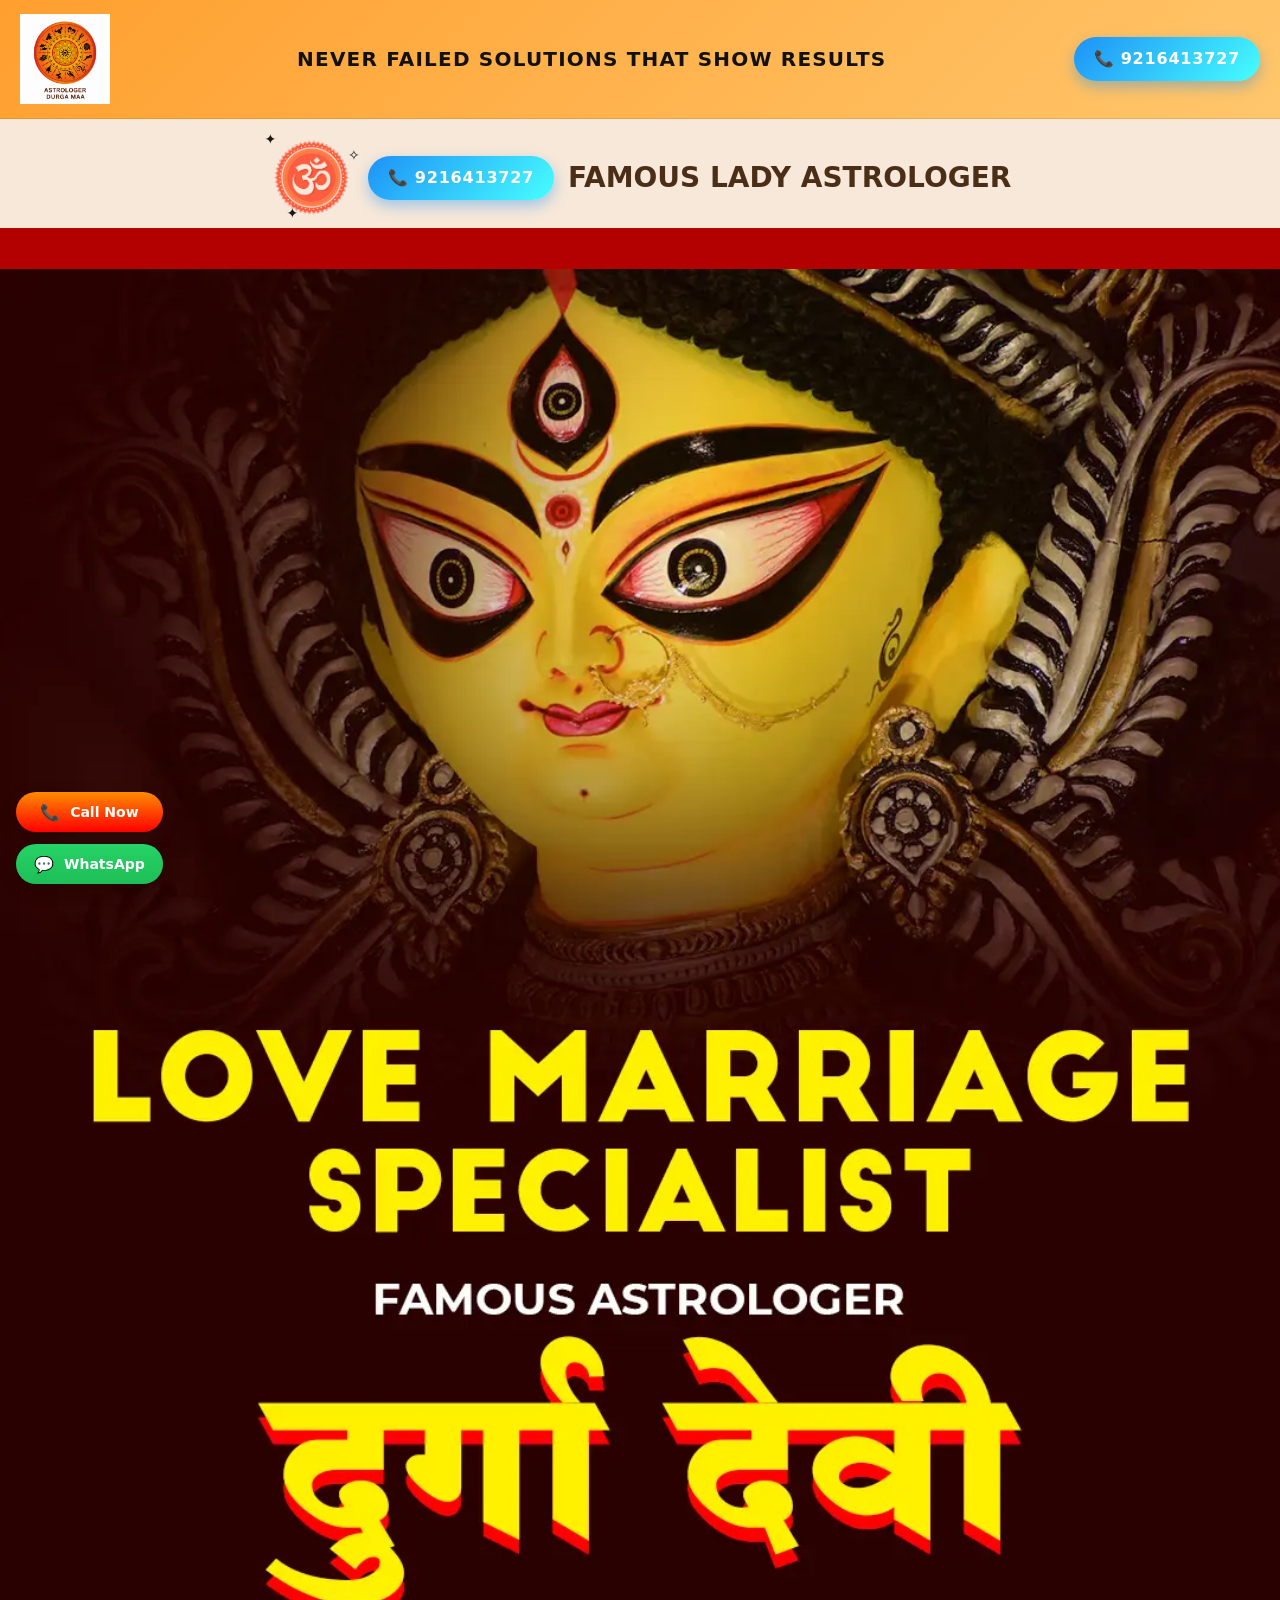
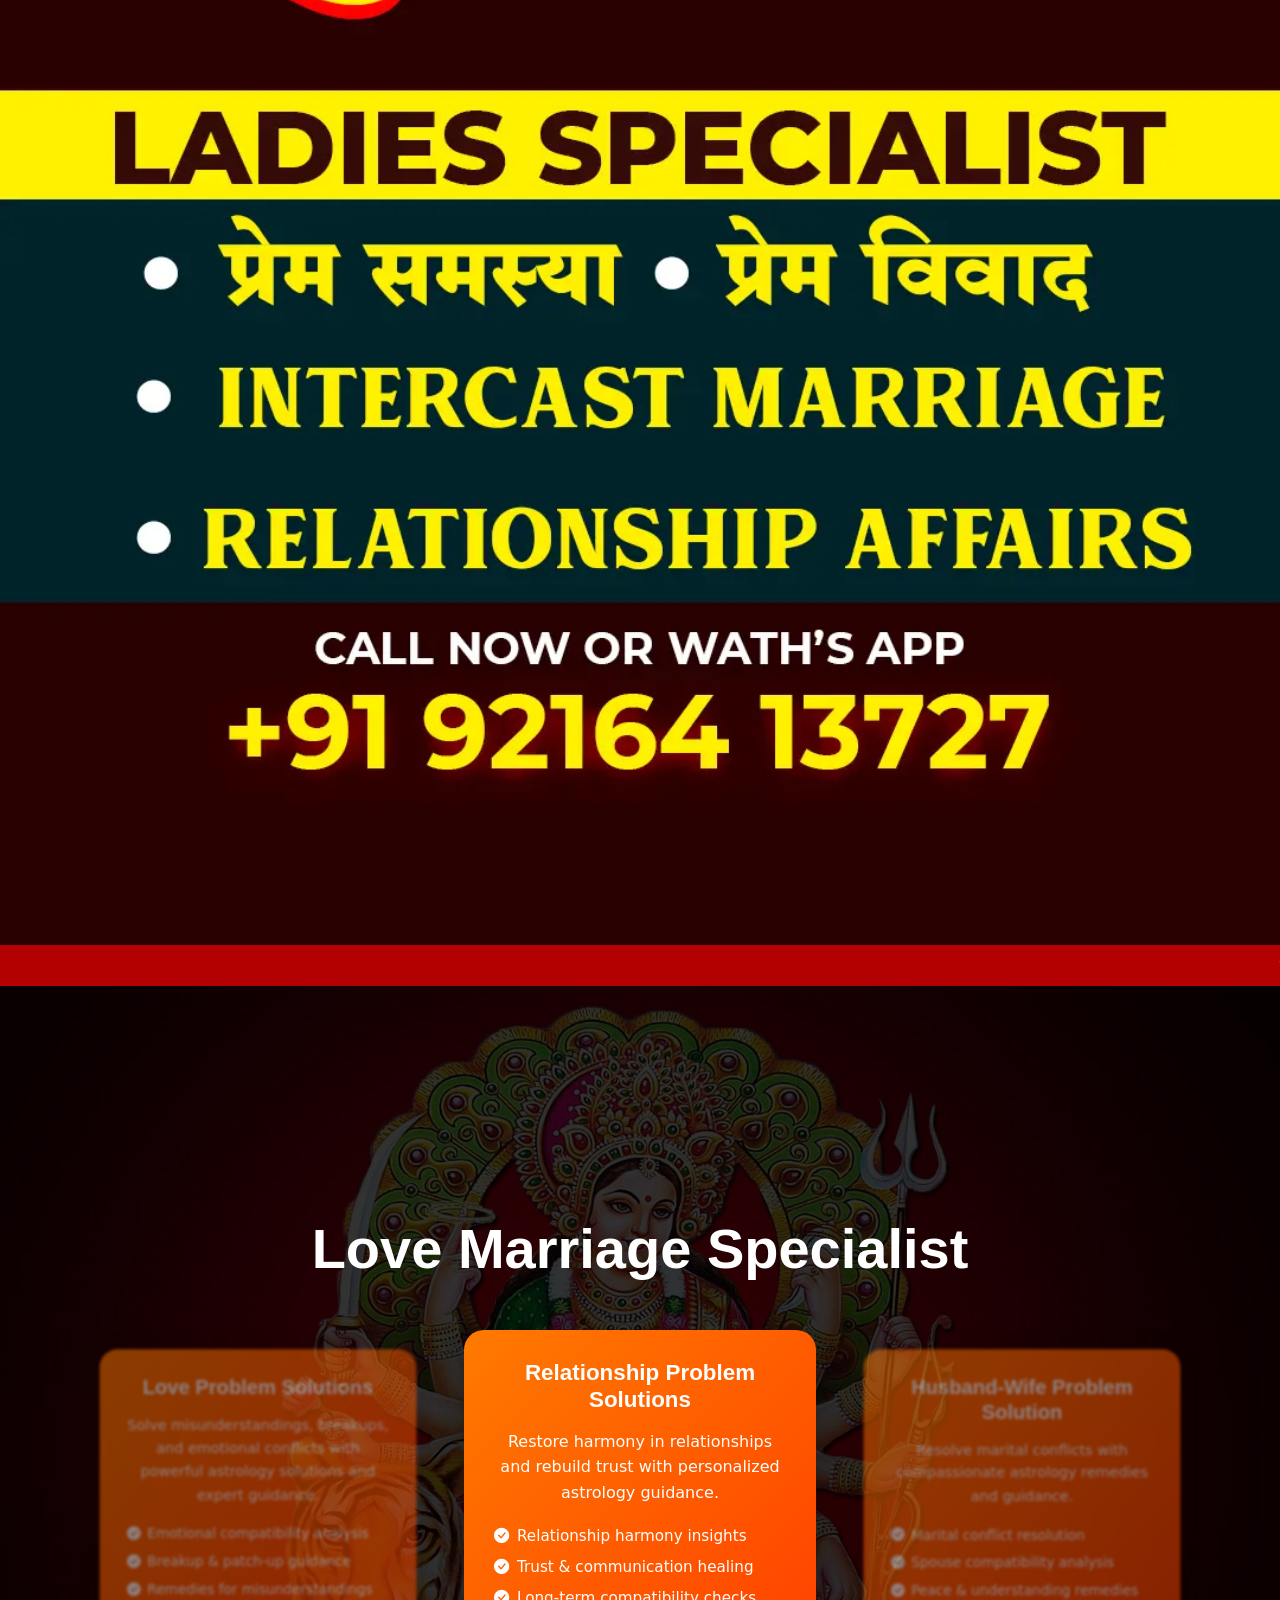
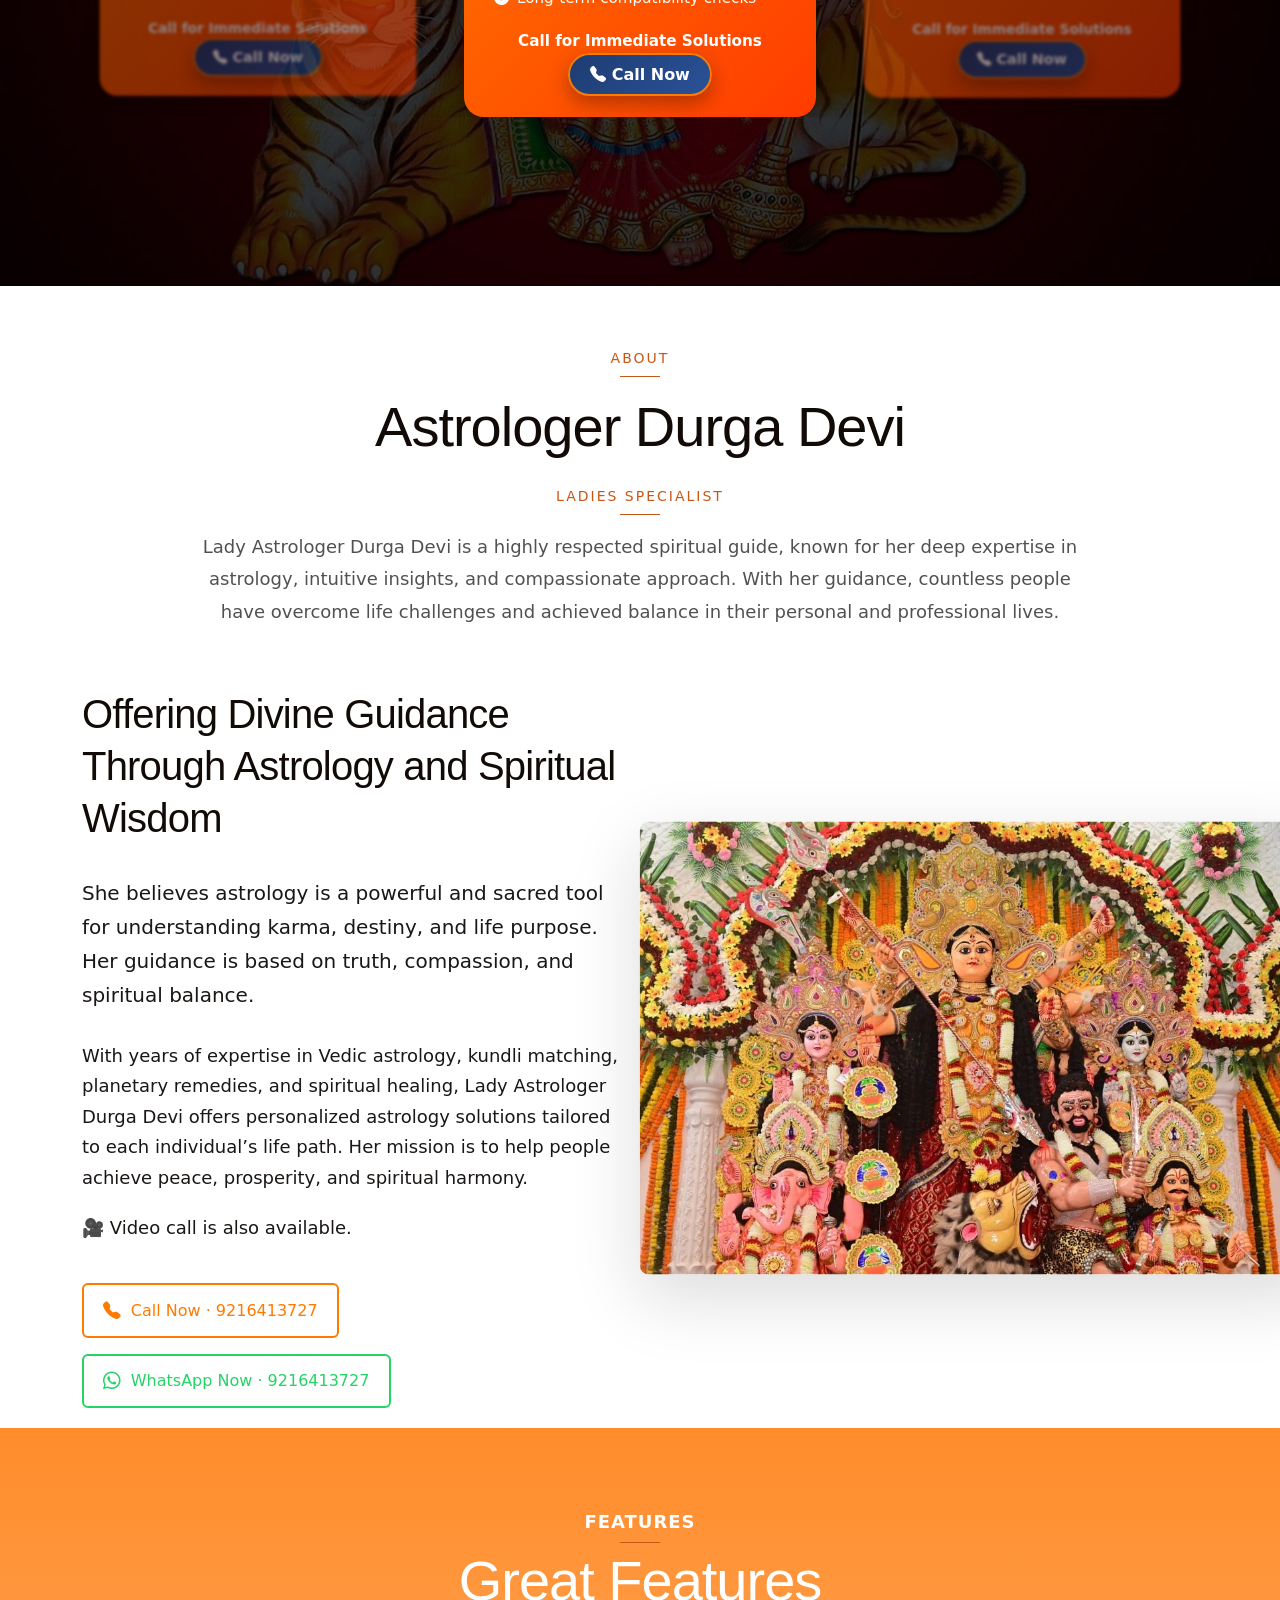
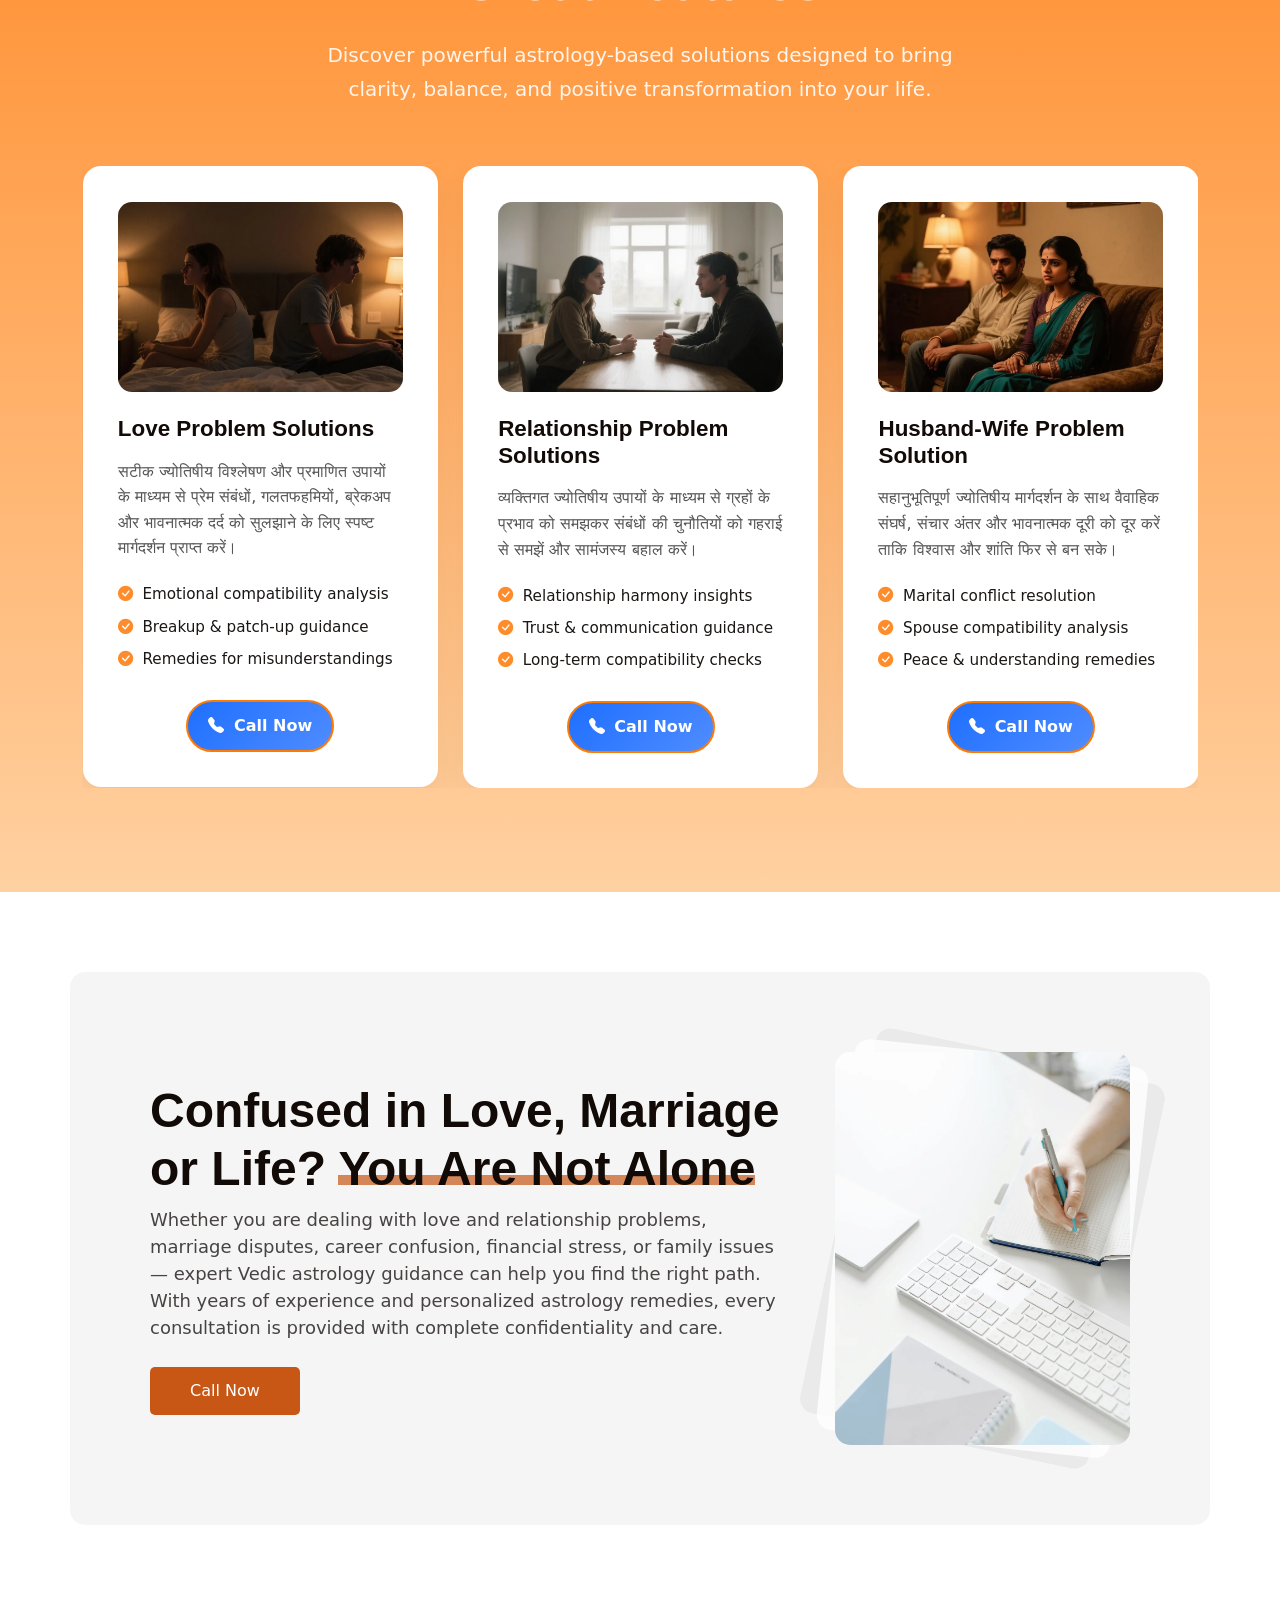
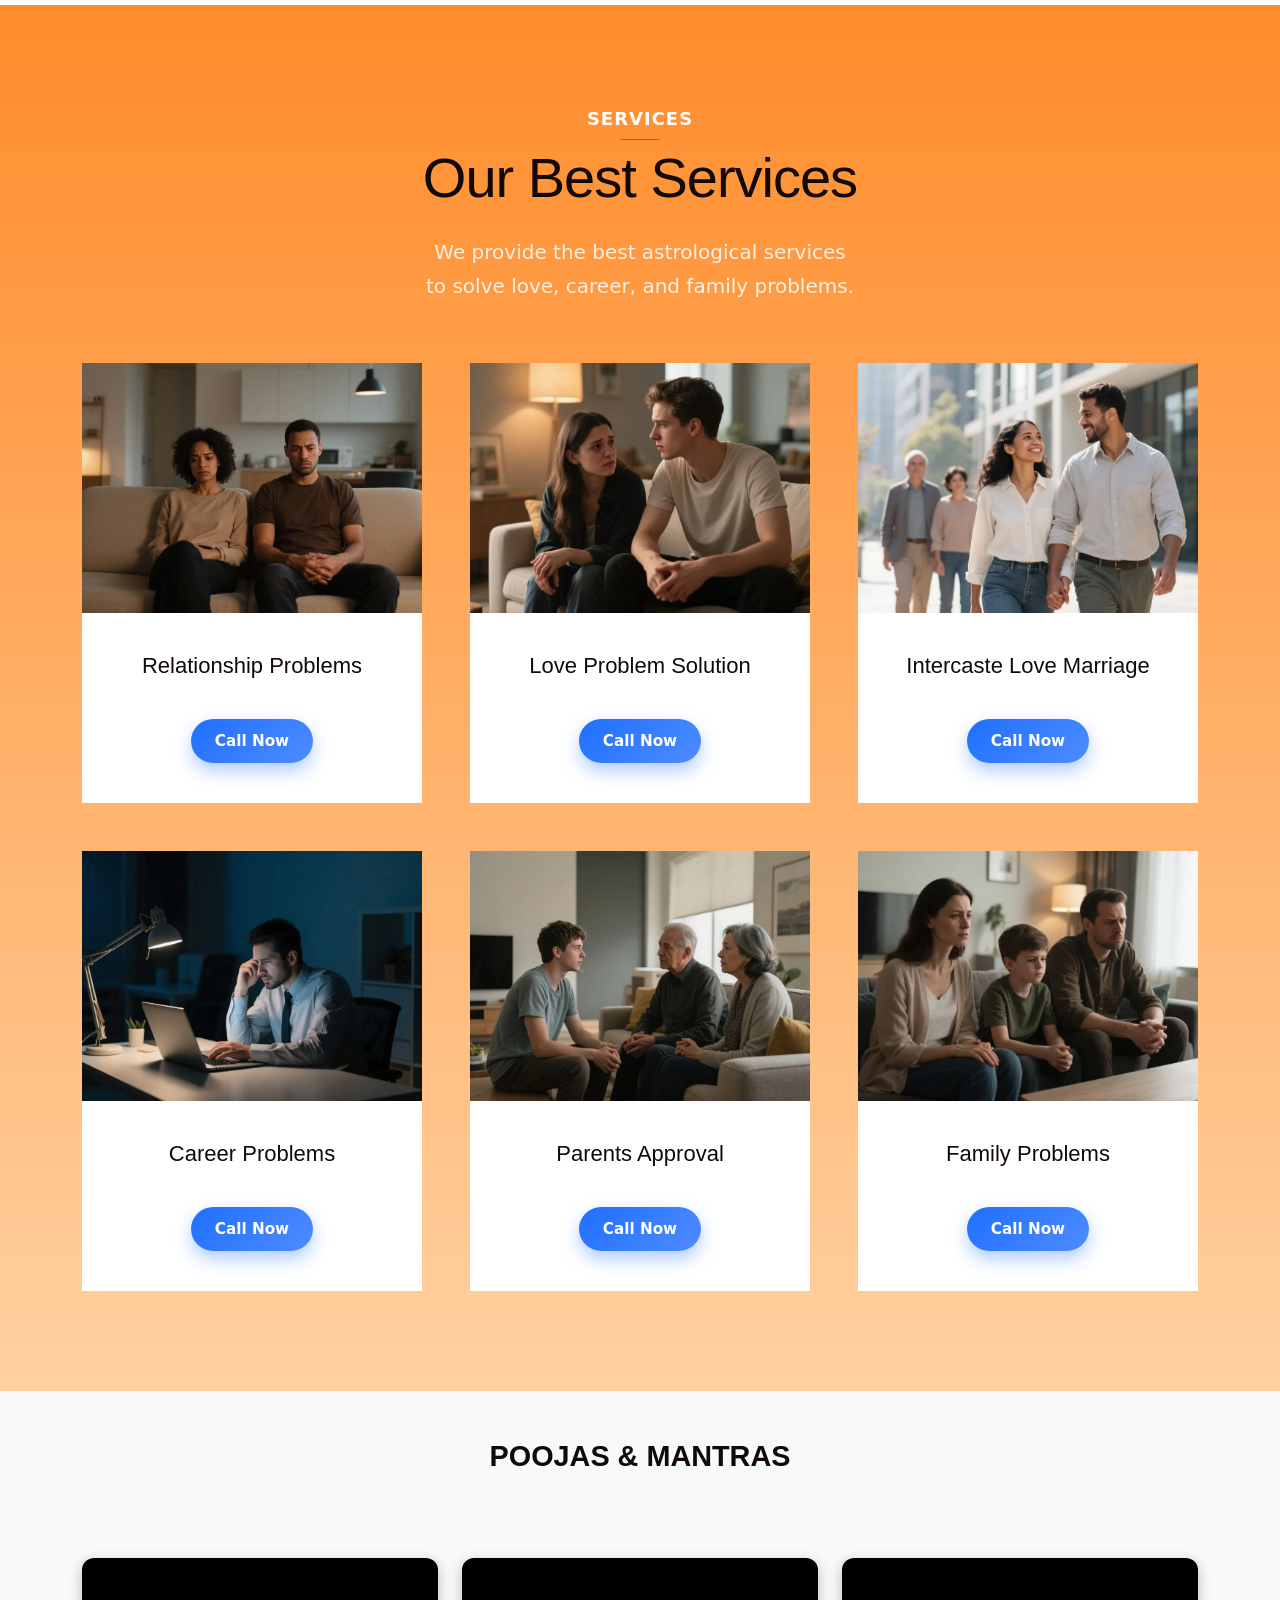
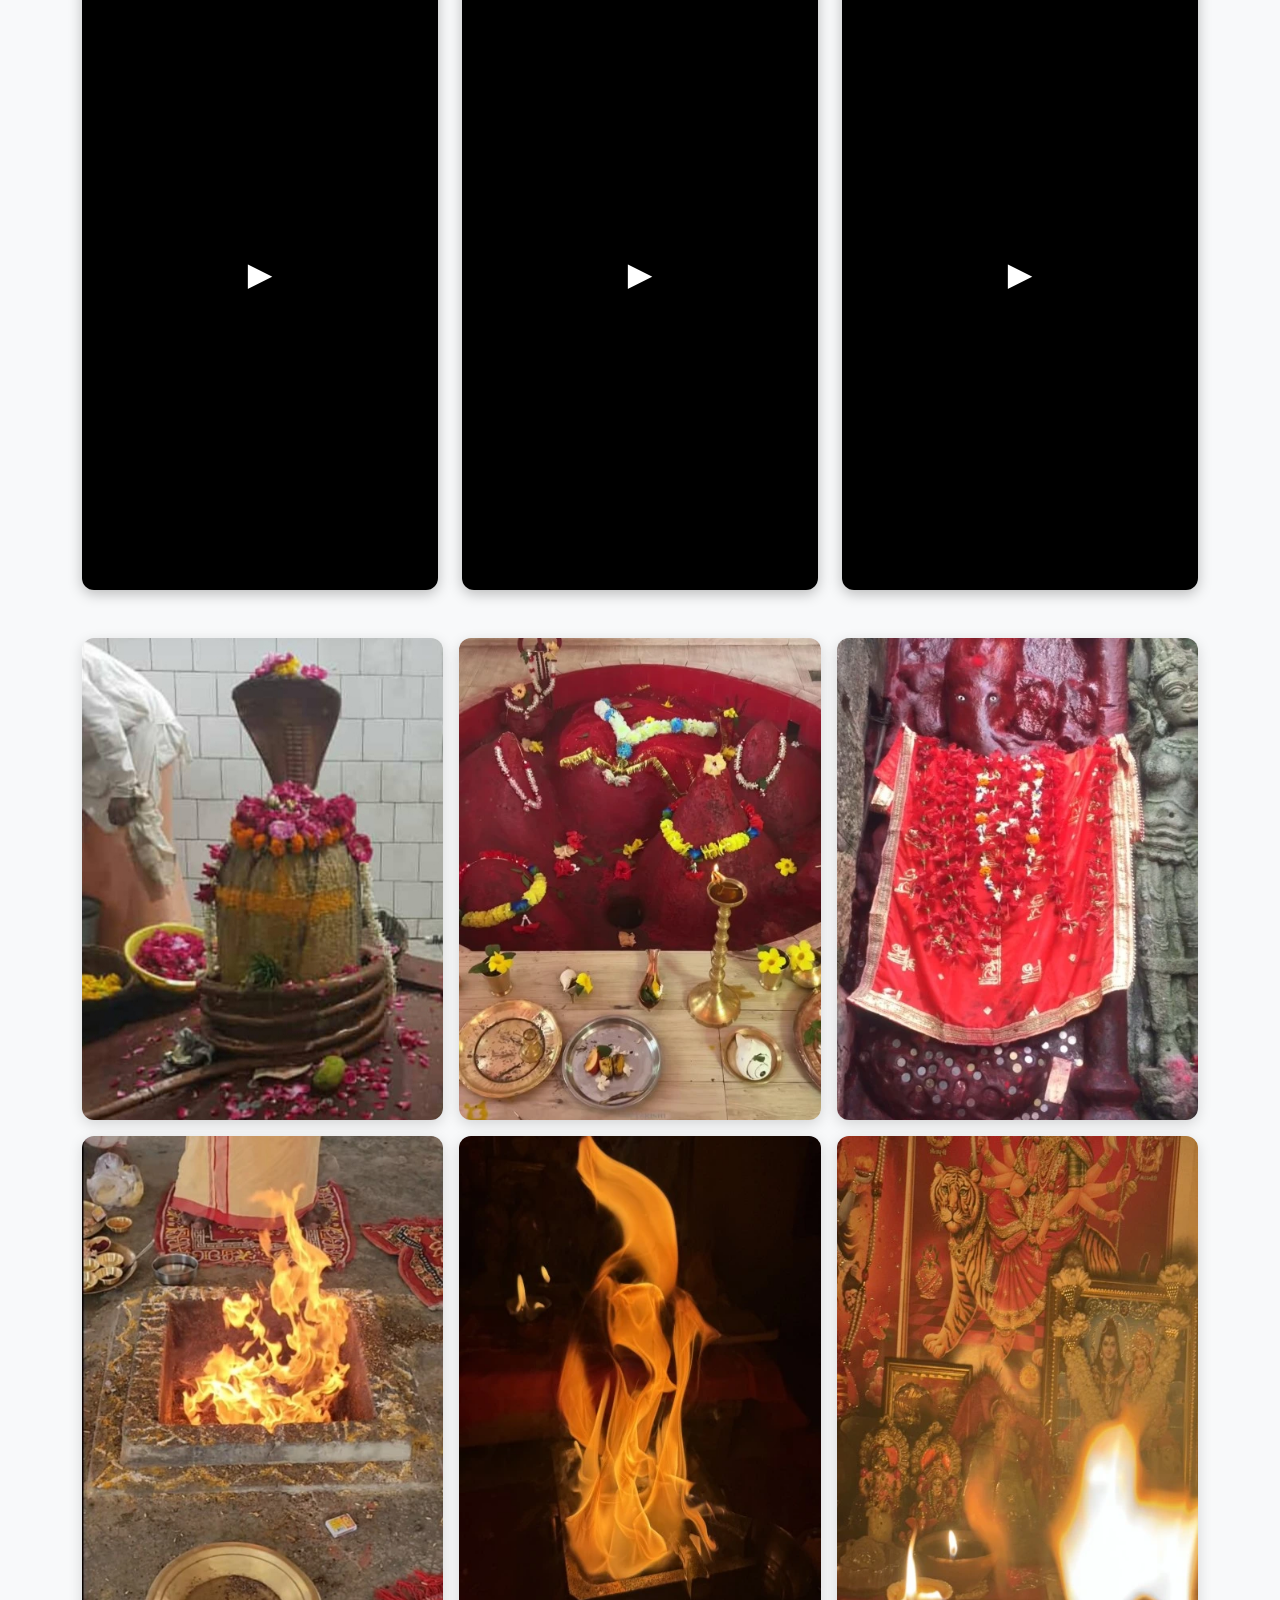
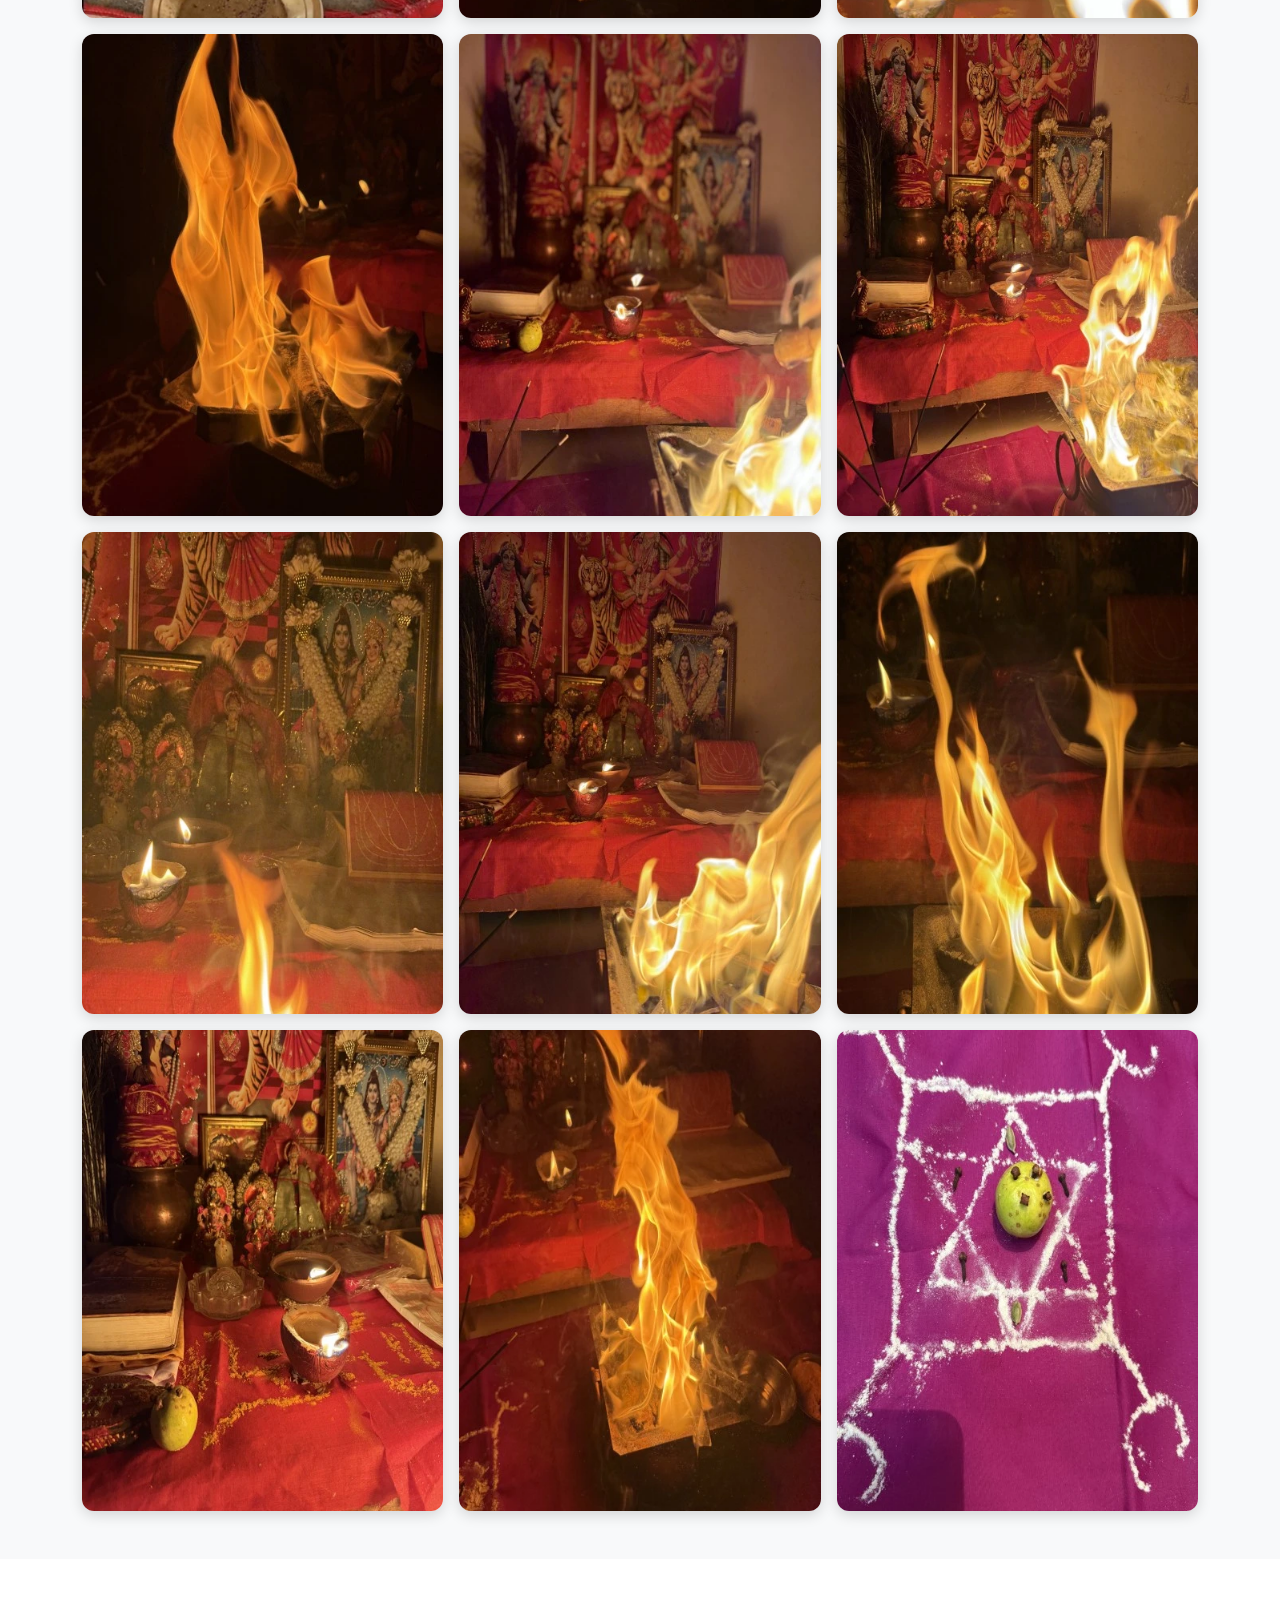
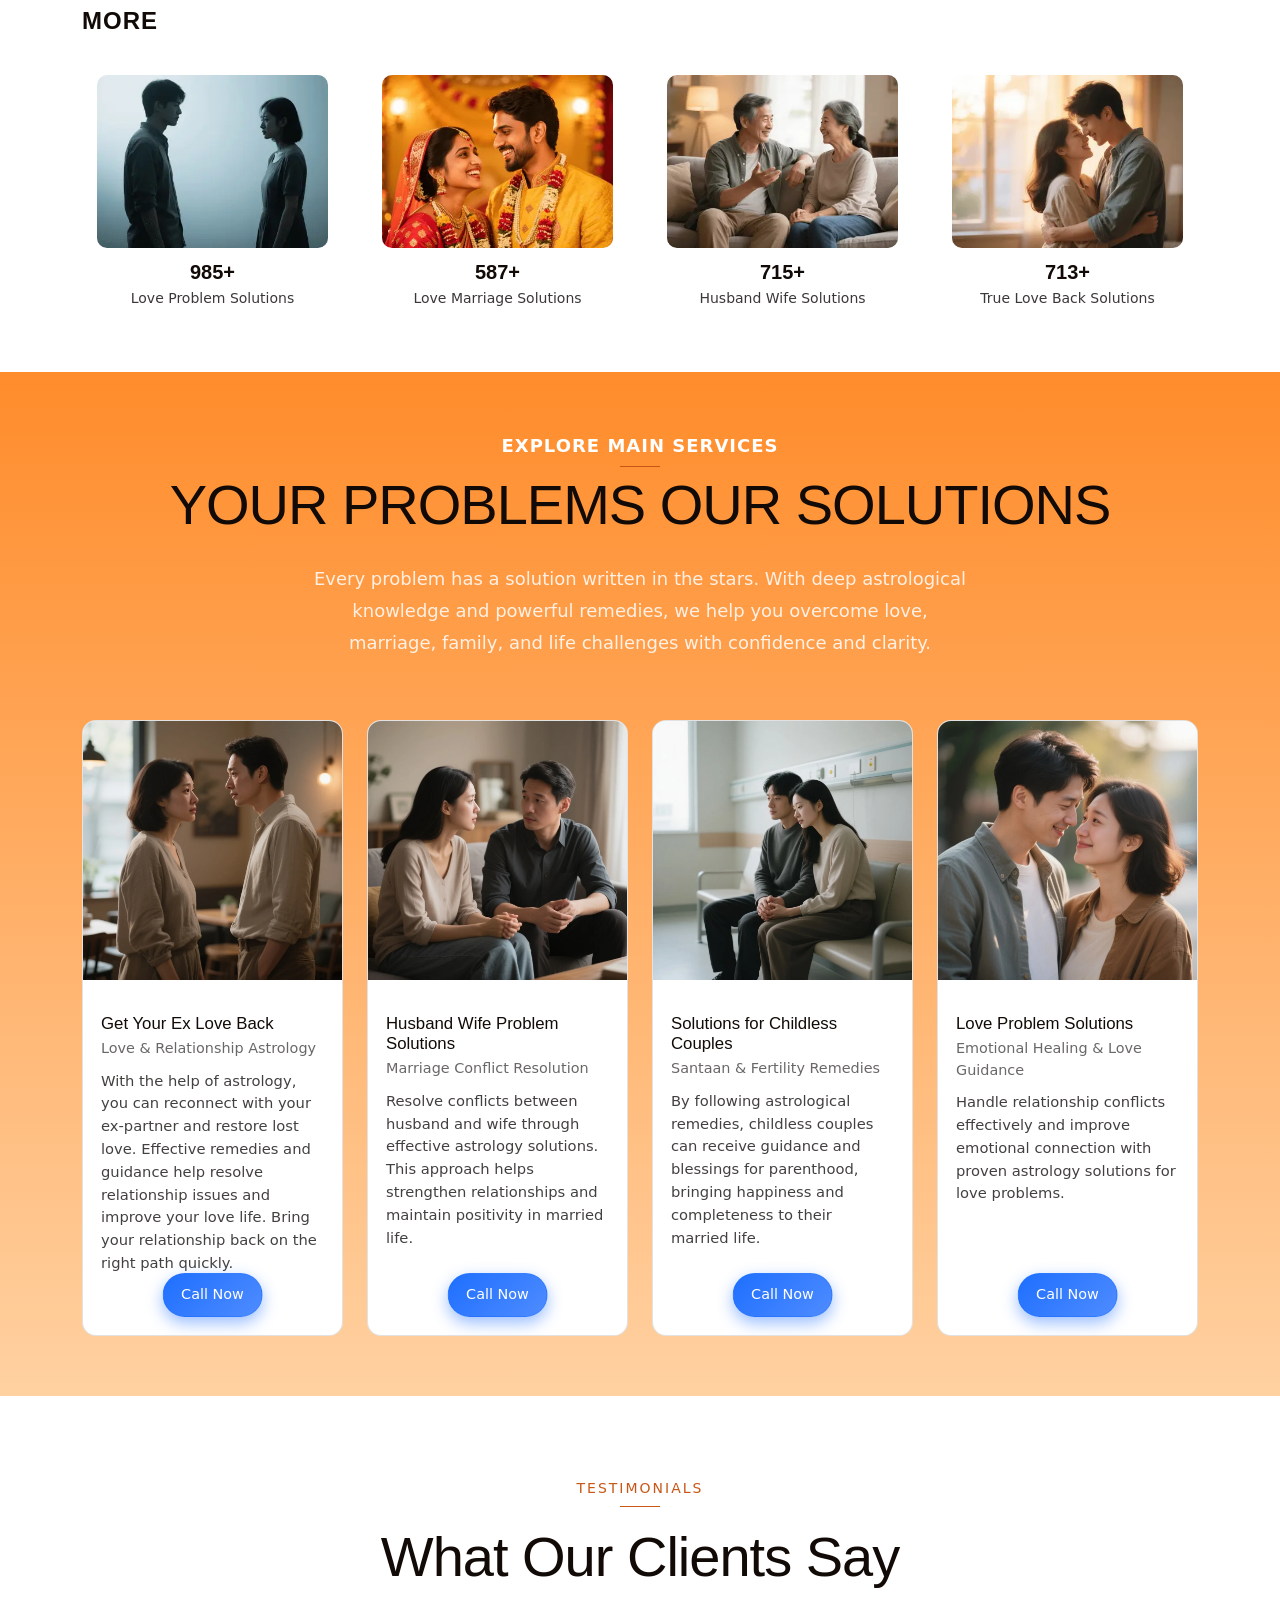
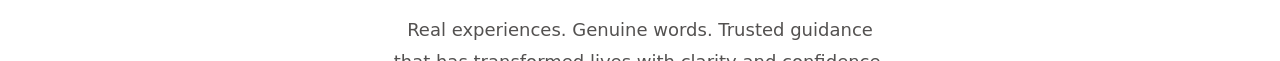
==== commit c540c77b: "Add files via upload" ====
--- a/index.html
+++ b/index.html
@@ -145,6 +145,11 @@
           <span class="om-star om-star-2">✧</span>
           <span class="om-star om-star-3">✦</span>
         </div>
+
+          <!-- CALL BTN (NEW) -->
+          <a href="tel:9216413727" class="nav-contact-btn astro-call-btn">
+            📞 9216413727
+          </a>
 
         <p class="astro-name astro-topline-text">
           FAMOUS LADY ASTROLOGER
--- a/assets/css/main.css
+++ b/assets/css/main.css
@@ -0,0 +1,4854 @@
+/**
+* Template Name: LeadPage
+* Template URL: https://bootstrapmade.com/leadpage-bootstrap-landing-page-template/
+* Updated: Aug 12 2025 with Bootstrap v5.3.7
+* Author: BootstrapMade.com
+* License: https://bootstrapmade.com/license/
+*/
+
+/*--------------------------------------------------------------
+# Font & Color Variables
+# Help: https://bootstrapmade.com/color-system/
+--------------------------------------------------------------*/
+/* Fonts */
+:root {
+  --default-font: "Roboto",  system-ui, -apple-system, "Segoe UI", Roboto, "Helvetica Neue", Arial, "Noto Sans", "Liberation Sans", sans-serif, "Apple Color Emoji", "Segoe UI Emoji", "Segoe UI Symbol", "Noto Color Emoji";
+  --heading-font: "Lato",  sans-serif;
+  --nav-font: "Montserrat",  sans-serif;
+}
+
+/* Global Colors - The following color variables are used throughout the website. Updating them here will change the color scheme of the entire website */
+:root { 
+  --background-color: #ffffff; /* Background color for the entire website, including individual sections */
+  --default-color: #1a1715; /* Default color used for the majority of the text content across the entire website */
+  --heading-color: #110a06; /* Color for headings, subheadings and title throughout the website */
+  --accent-color: #c85716; /* Accent color that represents your brand on the website. It's used for buttons, links, and other elements that need to stand out */
+  --surface-color: #ffffff; /* The surface color is used as a background of boxed elements within sections, such as cards, icon boxes, or other elements that require a visual separation from the global background. */
+  --contrast-color: #ffffff; /* Contrast color for text, ensuring readability against backgrounds of accent, heading, or default colors. */
+}
+
+/* Nav Menu Colors - The following color variables are used specifically for the navigation menu. They are separate from the global colors to allow for more customization options */
+:root {
+  --nav-color: rgba(255, 255, 255, 0.8);  /* The default color of the main navmenu links */
+  --nav-hover-color: #c85716; /* Applied to main navmenu links when they are hovered over or active */
+  --nav-mobile-background-color: #ffffff; /* Used as the background color for mobile navigation menu */
+  --nav-dropdown-background-color: #ffffff; /* Used as the background color for dropdown items that appear when hovering over primary navigation items */
+  --nav-dropdown-color: #1a1715; /* Used for navigation links of the dropdown items in the navigation menu. */
+  --nav-dropdown-hover-color: #c85716; /* Similar to --nav-hover-color, this color is applied to dropdown navigation links when they are hovered over. */
+}
+
+/* Color Presets - These classes override global colors when applied to any section or element, providing reuse of the sam color scheme. */
+
+.light-background {
+  --background-color: #fffaf2;
+  --surface-color: #ffffff;
+}
+
+.dark-background {
+  --background-color: #000000;
+  --default-color: #ffffff;
+  --heading-color: #ffffff;
+  --surface-color: #252626;
+  --contrast-color: #ffffff;
+}
+
+/* Smooth scroll */
+:root {
+  scroll-behavior: smooth;
+}
+
+/*--------------------------------------------------------------
+# General Styling & Shared Classes
+--------------------------------------------------------------*/
+body {
+  color: var(--default-color);
+  background-color: var(--background-color);
+  font-family: var(--default-font);
+}
+
+a {
+  color: var(--accent-color);
+  text-decoration: none;
+  transition: 0.3s;
+}
+
+a:hover {
+  color: color-mix(in srgb, var(--accent-color), transparent 25%);
+  text-decoration: none;
+}
+
+h1,
+h2,
+h3,
+h4,
+h5,
+h6 {
+  color: var(--heading-color);
+  font-family: var(--heading-font);
+}
+
+/* PHP Email Form Messages
+------------------------------*/
+.php-email-form .error-message {
+  display: none;
+  background: #df1529;
+  color: #ffffff;
+  text-align: left;
+  padding: 15px;
+  margin-bottom: 24px;
+  font-weight: 600;
+}
+
+.php-email-form .sent-message {
+  display: none;
+  color: #ffffff;
+  background: #059652;
+  text-align: center;
+  padding: 15px;
+  margin-bottom: 24px;
+  font-weight: 600;
+}
+
+.php-email-form .loading {
+  display: none;
+  background: var(--surface-color);
+  text-align: center;
+  padding: 15px;
+  margin-bottom: 24px;
+}
+
+.php-email-form .loading:before {
+  content: "";
+  display: inline-block;
+  border-radius: 50%;
+  width: 24px;
+  height: 24px;
+  margin: 0 10px -6px 0;
+  border: 3px solid var(--accent-color);
+  border-top-color: var(--surface-color);
+  animation: php-email-form-loading 1s linear infinite;
+}
+
+@keyframes php-email-form-loading {
+  0% {
+    transform: rotate(0deg);
+  }
+
+  100% {
+    transform: rotate(360deg);
+  }
+}
+
+/*--------------------------------------------------------------
+# Global Header (FINAL CLEAN VERSION)
+--------------------------------------------------------------*/
+.header {
+  position: fixed;
+  top: 0;
+  left: 0;
+  width: 100%;
+  z-index: 997;
+
+  /* Base colors (visible from start) */
+  background-color: #2b2b2b;
+  color: #fff;
+
+  transition: all 0.3s ease;
+}
+
+.header .sitename {
+  color: #fff;
+}
+
+.navmenu a {
+  color: #fff;
+}
+
+.mobile-nav-toggle {
+  color: #fff;
+}
+
+
+/* Top Row (Title Section) */
+.header .top-row {
+  background-color: #2b2b2b;
+  padding: 12px 0;
+}
+
+.header .top-row .logo {
+  text-decoration: none;
+}
+
+.header .top-row .logo img {
+  max-height: 40px;
+  margin-right: 10px;
+}
+
+.header .top-row .logo .sitename {
+  font-size: 28px;
+  font-weight: 400;
+  color: #fff;
+  font-family: var(--heading-font);
+  margin: 0;
+}
+
+.header .social-links a {
+  color: var(--heading-color);
+  padding: 0 8px;
+  display: inline-block;
+  font-size: 18px;
+  transition: 0.3s;
+}
+
+.header .social-links a:hover {
+  color: var(--accent-color);
+}
+
+@media (max-width: 1200px) {
+  .header .social-links {
+    padding-right: 40px;
+  }
+}
+
+.header .nav-wrap {
+  background-color: #1f1f1f;
+  display: flex;
+  margin-top: 10px;
+  display: flex;
+  justify-content: center;
+}
+
+.header .mobile-nav-toggle {
+  position: fixed;
+  top: 20px;
+  right: 5px;
+}
+
+:root {
+  --header-height: 0px;
+}
+
+.main {
+  padding-top: var(--header-height);
+}
+
+/* Global Header on Scroll
+------------------------------*/
+.scrolled .header {
+  --background-color: #1a1715;
+}
+
+/*--------------------------------------------------------------
+# Navigation Menu
+--------------------------------------------------------------*/
+/* Navmenu - Desktop */
+@media (min-width: 1200px) {
+  .navmenu {
+    padding: 0;
+  }
+
+  .navmenu ul {
+    margin: 0;
+    padding: 0;
+    display: flex;
+    list-style: none;
+    align-items: center;
+  }
+
+  .navmenu li {
+    position: relative;
+  }
+
+  .navmenu a,
+  .navmenu a:focus {
+    color: var(--nav-color);
+    padding: 18px 15px;
+    font-size: 16px;
+    font-family: var(--nav-font);
+    font-weight: 400;
+    display: flex;
+    align-items: center;
+    justify-content: space-between;
+    white-space: nowrap;
+    transition: 0.3s;
+  }
+
+  .navmenu a i,
+  .navmenu a:focus i {
+    font-size: 12px;
+    line-height: 0;
+    margin-left: 5px;
+    transition: 0.3s;
+  }
+
+  .navmenu li:last-child a {
+    padding-right: 0;
+  }
+
+  .navmenu li:hover>a,
+  .navmenu .active,
+  .navmenu .active:focus {
+    color: var(--nav-hover-color);
+  }
+
+  .navmenu .dropdown ul {
+    margin: 0;
+    padding: 10px 0;
+    background: var(--nav-dropdown-background-color);
+    display: block;
+    position: absolute;
+    visibility: hidden;
+    left: 14px;
+    top: 130%;
+    opacity: 0;
+    transition: 0.3s;
+    border-radius: 4px;
+    z-index: 99;
+    box-shadow: 0px 0px 30px rgba(0, 0, 0, 0.1);
+  }
+
+  .navmenu .dropdown ul li {
+    min-width: 200px;
+  }
+
+  .navmenu .dropdown ul a {
+    padding: 10px 20px;
+    font-size: 15px;
+    text-transform: none;
+    color: var(--nav-dropdown-color);
+  }
+
+  .navmenu .dropdown ul a i {
+    font-size: 12px;
+  }
+
+  .navmenu .dropdown ul a:hover,
+  .navmenu .dropdown ul .active:hover,
+  .navmenu .dropdown ul li:hover>a {
+    color: var(--nav-dropdown-hover-color);
+  }
+
+  .navmenu .dropdown:hover>ul {
+    opacity: 1;
+    top: 100%;
+    visibility: visible;
+  }
+
+  .navmenu .dropdown .dropdown ul {
+    top: 0;
+    left: -90%;
+    visibility: hidden;
+  }
+
+  .navmenu .dropdown .dropdown:hover>ul {
+    opacity: 1;
+    top: 0;
+    left: -100%;
+    visibility: visible;
+  }
+}
+
+/* Navmenu - Mobile */
+@media (max-width: 1199px) {
+  .mobile-nav-toggle {
+    color: var(--nav-color);
+    font-size: 28px;
+    line-height: 0;
+    margin-right: 10px;
+    cursor: pointer;
+    transition: color 0.3s;
+  }
+
+  .navmenu {
+    padding: 0;
+    z-index: 9997;
+  }
+
+  .navmenu ul {
+    display: none;
+    list-style: none;
+    position: absolute;
+    inset: 60px 20px 20px 20px;
+    padding: 10px 0;
+    margin: 0;
+    border-radius: 6px;
+    background-color: var(--nav-mobile-background-color);
+    overflow-y: auto;
+    transition: 0.3s;
+    z-index: 9998;
+    box-shadow: 0px 0px 30px rgba(0, 0, 0, 0.1);
+  }
+
+  .navmenu a,
+  .navmenu a:focus {
+    color: var(--nav-dropdown-color);
+    padding: 10px 20px;
+    font-family: var(--nav-font);
+    font-size: 17px;
+    font-weight: 500;
+    display: flex;
+    align-items: center;
+    justify-content: space-between;
+    white-space: nowrap;
+    transition: 0.3s;
+  }
+
+  .navmenu a i,
+  .navmenu a:focus i {
+    font-size: 12px;
+    line-height: 0;
+    margin-left: 5px;
+    width: 30px;
+    height: 30px;
+    display: flex;
+    align-items: center;
+    justify-content: center;
+    border-radius: 50%;
+    transition: 0.3s;
+    background-color: color-mix(in srgb, var(--accent-color), transparent 90%);
+  }
+
+  .navmenu a i:hover,
+  .navmenu a:focus i:hover {
+    background-color: var(--accent-color);
+    color: var(--contrast-color);
+  }
+
+  .navmenu a:hover,
+  .navmenu .active,
+  .navmenu .active:focus {
+    color: var(--nav-dropdown-hover-color);
+  }
+
+  .navmenu .active i,
+  .navmenu .active:focus i {
+    background-color: var(--accent-color);
+    color: var(--contrast-color);
+    transform: rotate(180deg);
+  }
+
+  .navmenu .dropdown ul {
+    position: static;
+    display: none;
+    z-index: 99;
+    padding: 10px 0;
+    margin: 10px 20px;
+    background-color: var(--nav-dropdown-background-color);
+    border: 1px solid color-mix(in srgb, var(--default-color), transparent 90%);
+    box-shadow: none;
+    transition: all 0.5s ease-in-out;
+  }
+
+  .navmenu .dropdown ul ul {
+    background-color: rgba(33, 37, 41, 0.1);
+  }
+
+  .navmenu .dropdown>.dropdown-active {
+    display: block;
+    background-color: rgba(33, 37, 41, 0.03);
+  }
+
+  .mobile-nav-active {
+    overflow: hidden;
+  }
+
+  .mobile-nav-active .mobile-nav-toggle {
+    color: #fff;
+    position: absolute;
+    font-size: 32px;
+    top: 15px;
+    right: 15px;
+    margin-right: 0;
+    z-index: 9999;
+  }
+
+  .mobile-nav-active .navmenu {
+    position: fixed;
+    overflow: hidden;
+    inset: 0;
+    background: rgba(33, 37, 41, 0.8);
+    transition: 0.3s;
+  }
+
+  .mobile-nav-active .navmenu>ul {
+    display: block;
+  }
+}
+
+/*--------------------------------------------------------------
+# Global Footer
+--------------------------------------------------------------*/
+.footer {
+  color: var(--default-color);
+  background: var(--background-color);
+  font-size: 14px;
+  padding: 80px 0 0;
+  position: relative;
+  border-top: 1px solid color-mix(in srgb, var(--default-color), transparent 85%);
+}
+
+.footer .footer-content .logo {
+  line-height: 1;
+}
+
+.footer .footer-content .logo span {
+  color: var(--heading-color);
+  font-size: 28px;
+  font-weight: 700;
+  letter-spacing: 0.5px;
+  font-family: var(--heading-font);
+}
+
+.footer .footer-content p {
+  font-size: 15px;
+  line-height: 1.6;
+  color: color-mix(in srgb, var(--default-color), transparent 15%);
+}
+
+.footer .newsletter-form {
+  margin-top: 30px;
+}
+
+.footer .newsletter-form h5 {
+  color: var(--heading-color);
+  font-size: 16px;
+  font-weight: 600;
+  margin-bottom: 15px;
+  font-family: var(--heading-font);
+}
+
+.footer .newsletter-form .input-group {
+  position: relative;
+  display: flex;
+  border-radius: 50px;
+  overflow: hidden;
+  box-shadow: 0 2px 10px color-mix(in srgb, var(--default-color), transparent 90%);
+}
+
+.footer .newsletter-form input[type=email] {
+  flex: 1;
+  padding: 12px 20px;
+  border: none;
+  background-color: var(--surface-color);
+  color: var(--default-color);
+  font-size: 14px;
+}
+
+.footer .newsletter-form input[type=email]:focus {
+  outline: none;
+  box-shadow: none;
+}
+
+.footer .newsletter-form input[type=email]::placeholder {
+  color: color-mix(in srgb, var(--default-color), transparent 60%);
+}
+
+.footer .newsletter-form .btn-subscribe {
+  background-color: var(--accent-color);
+  color: var(--contrast-color);
+  border: none;
+  padding: 12px 20px;
+  cursor: pointer;
+  transition: 0.3s;
+}
+
+.footer .newsletter-form .btn-subscribe:hover {
+  background-color: color-mix(in srgb, var(--accent-color), black 10%);
+}
+
+.footer .newsletter-form .btn-subscribe i {
+  font-size: 16px;
+}
+
+.footer .newsletter-form .loading,
+.footer .newsletter-form .error-message,
+.footer .newsletter-form .sent-message {
+  font-size: 13px;
+  margin-top: 8px;
+}
+
+.footer h4 {
+  color: var(--heading-color);
+  font-size: 18px;
+  font-weight: 600;
+  margin-bottom: 25px;
+  position: relative;
+  font-family: var(--heading-font);
+}
+
+.footer h4:after {
+  content: "";
+  position: absolute;
+  left: 0;
+  bottom: -8px;
+  width: 30px;
+  height: 2px;
+  background-color: var(--accent-color);
+}
+
+.footer .footer-links ul {
+  list-style: none;
+  padding: 0;
+  margin: 0;
+}
+
+.footer .footer-links ul li {
+  padding: 8px 0;
+  display: flex;
+  align-items: center;
+  transition: 0.3s;
+}
+
+.footer .footer-links ul li:hover {
+  transform: translateX(5px);
+}
+
+.footer .footer-links ul a {
+  color: color-mix(in srgb, var(--default-color), transparent 25%);
+  text-decoration: none;
+  display: flex;
+  align-items: center;
+  font-size: 14px;
+  transition: 0.3s;
+}
+
+.footer .footer-links ul a:hover {
+  color: var(--accent-color);
+}
+
+.footer .footer-links ul a i {
+  margin-right: 8px;
+  font-size: 12px;
+  color: var(--accent-color);
+}
+
+.footer .footer-contact .contact-item {
+  display: flex;
+  align-items: flex-start;
+  margin-bottom: 20px;
+}
+
+.footer .footer-contact .contact-item .contact-icon {
+  width: 40px;
+  height: 40px;
+  background-color: color-mix(in srgb, var(--accent-color), transparent 90%);
+  border-radius: 50%;
+  display: flex;
+  align-items: center;
+  justify-content: center;
+  margin-right: 15px;
+  flex-shrink: 0;
+}
+
+.footer .footer-contact .contact-item .contact-icon i {
+  color: var(--accent-color);
+  font-size: 16px;
+}
+
+.footer .footer-contact .contact-item .contact-info p {
+  margin: 0;
+  color: color-mix(in srgb, var(--default-color), transparent 20%);
+  font-size: 14px;
+  line-height: 1.5;
+}
+
+.footer .social-links {
+  display: flex;
+  gap: 12px;
+  margin-top: 25px;
+}
+
+.footer .social-links a {
+  width: 42px;
+  height: 42px;
+  background-color: color-mix(in srgb, var(--default-color), transparent 92%);
+  color: color-mix(in srgb, var(--default-color), transparent 30%);
+  display: flex;
+  align-items: center;
+  justify-content: center;
+  border-radius: 50%;
+  transition: 0.3s;
+  text-decoration: none;
+}
+
+.footer .social-links a:hover {
+  background-color: var(--accent-color);
+  color: var(--contrast-color);
+  transform: translateY(-3px);
+}
+
+.footer .social-links a i {
+  font-size: 16px;
+}
+
+.footer .footer-bottom {
+  margin-top: 50px;
+  padding: 25px 0;
+  background-color: color-mix(in srgb, var(--default-color), transparent 95%);
+  border-top: 1px solid color-mix(in srgb, var(--default-color), transparent 85%);
+}
+
+.footer .footer-bottom .copyright p {
+  margin: 0;
+  font-size: 14px;
+  color: color-mix(in srgb, var(--default-color), transparent 20%);
+}
+
+@media (max-width: 991px) {
+  .footer .footer-bottom .copyright p {
+    text-align: center;
+    margin-bottom: 15px;
+  }
+}
+
+.footer .footer-bottom .footer-bottom-links {
+  text-align: right;
+  margin-bottom: 8px;
+}
+
+@media (max-width: 991px) {
+  .footer .footer-bottom .footer-bottom-links {
+    text-align: center;
+    margin-bottom: 10px;
+  }
+}
+
+.footer .footer-bottom .footer-bottom-links a {
+  color: color-mix(in srgb, var(--default-color), transparent 30%);
+  font-size: 13px;
+  margin-left: 20px;
+  text-decoration: none;
+}
+
+.footer .footer-bottom .footer-bottom-links a:first-child {
+  margin-left: 0;
+}
+
+.footer .footer-bottom .footer-bottom-links a:hover {
+  color: var(--accent-color);
+}
+
+@media (max-width: 991px) {
+  .footer .footer-bottom .footer-bottom-links a {
+    margin: 0 10px;
+  }
+}
+
+.footer .footer-bottom .credits {
+  text-align: right;
+  font-size: 13px;
+  color: color-mix(in srgb, var(--default-color), transparent 40%);
+}
+
+@media (max-width: 991px) {
+  .footer .footer-bottom .credits {
+    text-align: center;
+  }
+}
+
+.footer .footer-bottom .credits a {
+  color: var(--accent-color);
+  text-decoration: none;
+}
+
+.footer .footer-bottom .credits a:hover {
+  text-decoration: underline;
+}
+
+@media (max-width: 768px) {
+  .footer {
+    padding: 60px 0 0;
+  }
+
+  .footer .footer-content {
+    text-align: center;
+    margin-bottom: 40px;
+  }
+
+  .footer .footer-links,
+  .footer .footer-contact {
+    margin-bottom: 40px;
+  }
+}
+
+input[type=text],
+input[type=email],
+textarea {
+  color: var(--default-color);
+  background-color: var(--surface-color);
+  font-size: 14px;
+  border-color: color-mix(in srgb, var(--default-color), transparent 80%);
+}
+
+input[type=text]:focus,
+input[type=email]:focus,
+textarea:focus {
+  border-color: var(--accent-color);
+}
+
+input[type=text]::placeholder,
+input[type=email]::placeholder,
+textarea::placeholder {
+  color: color-mix(in srgb, var(--default-color), transparent 70%);
+}
+
+/*--------------------------------------------------------------
+# Preloader
+--------------------------------------------------------------*/
+#preloader {
+  position: fixed;
+  inset: 0;
+  z-index: 999999;
+  overflow: hidden;
+  background: var(--background-color);
+  transition: all 0.6s ease-out;
+}
+
+#preloader:before {
+  content: "";
+  position: fixed;
+  top: calc(50% - 30px);
+  left: calc(50% - 30px);
+  border: 6px solid #ffffff;
+  border-color: var(--accent-color) transparent var(--accent-color) transparent;
+  border-radius: 50%;
+  width: 60px;
+  height: 60px;
+  animation: animate-preloader 1.5s linear infinite;
+}
+
+@keyframes animate-preloader {
+  0% {
+    transform: rotate(0deg);
+  }
+
+  100% {
+    transform: rotate(360deg);
+  }
+}
+
+/*--------------------------------------------------------------
+# Scroll Top Button
+--------------------------------------------------------------*/
+.scroll-top {
+  position: fixed;
+  visibility: hidden;
+  opacity: 0;
+  right: 15px;
+  bottom: 15px;
+  z-index: 99999;
+  background-color: var(--accent-color);
+  width: 40px;
+  height: 40px;
+  border-radius: 4px;
+  transition: all 0.4s;
+}
+
+.scroll-top i {
+  font-size: 24px;
+  color: var(--contrast-color);
+  line-height: 0;
+}
+
+.scroll-top:hover {
+  background-color: color-mix(in srgb, var(--accent-color), transparent 20%);
+  color: var(--contrast-color);
+}
+
+.scroll-top.active {
+  visibility: visible;
+  opacity: 1;
+}
+
+@media (max-width: 480px) {
+  .scroll-top {
+    bottom: calc(72px + env(safe-area-inset-bottom));
+  }
+}
+
+/*--------------------------------------------------------------
+# Disable aos animation delay on mobile devices
+--------------------------------------------------------------*/
+@media screen and (max-width: 768px) {
+  [data-aos-delay] {
+    transition-delay: 0 !important;
+  }
+}
+
+/*--------------------------------------------------------------
+# Global Page Titles & Breadcrumbs
+--------------------------------------------------------------*/
+.page-title {
+  color: var(--default-color);
+  background-color: var(--background-color);
+  background-size: cover;
+  background-position: center;
+  background-repeat: no-repeat;
+  padding: 200px 0 80px 0;
+  text-align: center;
+  position: relative;
+}
+
+.page-title:before {
+  content: "";
+  background-color: color-mix(in srgb, var(--background-color), transparent 20%);
+  position: absolute;
+  inset: 0;
+}
+
+.page-title h1 {
+  font-size: 42px;
+  font-weight: 300;
+  margin-bottom: 10px;
+}
+
+.page-title p {
+  font-weight: 300;
+}
+
+.page-title .breadcrumbs ol {
+  display: flex;
+  flex-wrap: wrap;
+  list-style: none;
+  justify-content: center;
+  padding: 0;
+  margin: 0;
+  font-size: 16px;
+  font-weight: 400;
+}
+
+.page-title .breadcrumbs ol li+li {
+  padding-left: 10px;
+}
+
+.page-title .breadcrumbs ol li+li::before {
+  content: "/";
+  display: inline-block;
+  padding-right: 10px;
+  color: color-mix(in srgb, var(--default-color), transparent 50%);
+}
+
+/*--------------------------------------------------------------
+# Global Sections
+--------------------------------------------------------------*/
+section,
+.section {
+  color: var(--default-color);
+  background-color: var(--background-color);
+  padding: 60px 0;
+  scroll-margin-top: 133px;
+  overflow: clip;
+}
+
+@media (max-width: 1199px) {
+
+  section,
+  .section {
+    scroll-margin-top: 73px;
+  }
+}
+
+/*--------------------------------------------------------------
+# Global Section Titles
+--------------------------------------------------------------*/
+.section-title {
+  text-align: center;
+  padding-bottom: 60px;
+  position: relative;
+}
+
+.section-title h2 {
+  font-size: 3.5rem;
+  font-weight: 300;
+  line-height: 1.2;
+  color: var(--heading-color);
+  margin-bottom: 1.5rem;
+  letter-spacing: -1px;
+}
+
+@media (max-width: 768px) {
+  .section-title h2 {
+    font-size: 2.5rem;
+  }
+}
+
+.section-title .subtitle {
+  display: inline-block;
+  font-size: 0.875rem;
+  font-weight: 400;
+  color: var(--accent-color);
+  text-transform: uppercase;
+  letter-spacing: 2px;
+  margin-bottom: 1.5rem;
+  position: relative;
+}
+
+.section-title .subtitle::after {
+  content: "";
+  position: absolute;
+  bottom: -8px;
+  left: 50%;
+  transform: translateX(-50%);
+  width: 40px;
+  height: 1px;
+  background: var(--accent-color);
+}
+
+.section-title p {
+  font-size: 1.125rem;
+  line-height: 1.8;
+  color: color-mix(in srgb, var(--default-color), transparent 25%);
+  max-width: 900px;
+  margin: 0 auto;
+  text-wrap: balance;
+}
+
+/*--------------------------------------------------------------
+# Hero Section
+--------------------------------------------------------------*/
+.hero {
+  padding: 120px 0 60px 0;
+  min-height: 100vh;
+  position: relative;
+  display: flex;
+  align-items: center;
+  overflow: hidden;
+}
+
+.hero .hero-content {
+  width: 100%;
+  position: relative;
+  display: flex;
+  align-items: center;
+  z-index: 3;
+}
+
+.hero .video-background {
+  position: absolute;
+  top: 0;
+  left: 0;
+  width: 100%;
+  height: 100%;
+  z-index: 1;
+}
+
+.hero .video-background video {
+  width: 100%;
+  height: 100%;
+  object-fit: cover;
+}
+
+.hero .video-overlay {
+  position: absolute;
+  top: 0;
+  left: 0;
+  width: 100%;
+  height: 100%;
+  background: color-mix(in srgb, var(--background-color), transparent 20%);
+  z-index: 2;
+}
+
+.hero .video-background img {
+  width: 100%;
+  height: 100%;
+  object-fit: cover;
+  object-position: center;
+  position: absolute;
+  top: 0;
+  left: 0;
+}
+
+.hero .video-background {
+  height: 100%;
+}
+
+
+.hero h1 {
+  font-size: 3.5rem;
+  font-weight: 700;
+  margin-bottom: 1.5rem;
+  line-height: 1.2;
+}
+
+@media (max-width: 768px) {
+  .hero h1 {
+    font-size: 2.5rem;
+    margin-top: -10px; /* small lift */
+  }
+}
+
+
+
+.hero p {
+  font-size: 1.25rem;
+  margin-bottom: 2.5rem;
+  color: color-mix(in srgb, var(--default-color), transparent 30%);
+  line-height: 1.6;
+}
+
+@media (max-width: 768px) {
+  .hero p {
+    font-size: 1.1rem;
+    margin-bottom: 2rem;
+  }
+}
+
+.hero .hero-buttons {
+  display: flex;
+  gap: 1rem;
+  justify-content: center;
+  flex-wrap: wrap;
+  margin-top: 15px;   /* 👈 Push buttons lower */
+}
+
+.hero .hero-buttons .btn {
+  padding: 0.875rem 2rem;
+  font-weight: 600;
+  border-radius: 50px;
+  transition: all 0.3s ease;
+  text-decoration: none;
+  border: 2px solid transparent;
+  font-size: 1rem;
+}
+
+.hero .hero-buttons .btn.btn-primary {
+  background-color: var(--accent-color);
+  color: var(--contrast-color);
+  border-color: var(--accent-color);
+}
+
+.hero .hero-buttons .btn.btn-primary:hover {
+  background-color: color-mix(in srgb, var(--accent-color), black 15%);
+  border-color: color-mix(in srgb, var(--accent-color), black 15%);
+  transform: translateY(-2px);
+}
+
+.hero .hero-buttons .btn.btn-outline {
+  background-color: transparent;
+  color: color-mix(in srgb, var(--default-color), transparent 20%);
+  border-color: color-mix(in srgb, var(--default-color), transparent 50%);
+}
+
+.hero .hero-buttons .btn.btn-outline:hover {
+  transform: translateY(-2px);
+  border-color: var(--accent-color);
+  color: var(--accent-color);
+}
+
+@media (max-width: 576px) {
+  .hero .hero-buttons .btn {
+    padding: 0.75rem 1.5rem;
+    font-size: 0.9rem;
+  }
+}
+
+@media (max-width: 992px) {
+  .hero {
+    padding: 80px 0;
+    min-height: 80vh;
+  }
+
+  .hero .hero-content {
+    min-height: 80vh;
+  }
+}
+
+@media (max-width: 768px) {
+  .hero {
+    min-height: 100svh; /* better than 100vh on mobile */
+  }
+
+  .hero .video-background {
+    height: 100%;
+  }
+}
+
+/* =========================================
+   HEROTESTIMONIALS
+========================================= */
+
+.herotestimonials {
+  margin-top: 60px;
+}
+
+.herotestimonials .hero-card {
+  background: linear-gradient(135deg, #ff7a00, #ff3c00);
+  border-radius: 20px;
+  padding: 30px;
+  box-shadow: 0 15px 40px rgba(0,0,0,0.25);
+  transition: all 0.4s ease;
+  max-width: 420px;
+  margin: auto;
+  color: #ffffff;
+}
+
+.herotestimonials .hero-card h3 {
+  font-size: 1.4rem;
+  font-weight: 700;
+  margin-bottom: 15px;
+  color: #fff;
+}
+
+.herotestimonials .hero-card p {
+  font-size: 1rem;
+  line-height: 1.6;
+  margin-bottom: 20px;
+  color: #fff;
+}
+
+.herotestimonials .hero-card ul {
+  list-style: none;
+  padding: 0;
+  margin-bottom: 20px;
+}
+
+.herotestimonials .hero-card ul li {
+  display: flex;
+  align-items: center;
+  gap: 8px;
+  margin-bottom: 8px;
+  font-size: 0.95rem;
+  color: #fff;
+}
+
+.herotestimonials .hero-card ul li i {
+  color: #ffffff;
+}
+
+.herotestimonials .call-note {
+  font-weight: 600;
+  margin-bottom: 10px;
+  color: #fff;
+  font-size: 0.95rem;
+}
+
+.herotestimonials .call-btn {
+  background: linear-gradient(135deg, #1e3c72, #2a5298);
+  color: #ffffff;
+  padding: 10px 20px;
+  border-radius: 40px;
+  text-decoration: none;
+  font-weight: 600;
+  transition: 0.3s;
+  box-shadow: 0 8px 20px rgba(0,0,0,0.3);
+}
+
+.herotestimonials .call-btn:hover {
+  transform: translateY(-2px);
+}
+
+/* Blur effect */
+.herotestimonials .owl-item {
+  transition: all 0.4s ease;
+  opacity: 0.5;
+  transform: scale(0.9);
+  filter: blur(2px);
+}
+
+.herotestimonials .owl-item.center {
+  opacity: 1;
+  transform: scale(1);
+  filter: blur(0);
+}
+
+/* Responsive */
+
+@media (max-width: 992px) {
+  .herotestimonials .hero-card {
+    max-width: 360px;
+  }
+}
+
+@media (max-width: 576px) {
+  .herotestimonials {
+    margin-top: 40px;
+  }
+
+  .herotestimonials .hero-card {
+    padding: 20px;
+  }
+}
+
+/*--------------------------------------------------------------
+# About Section
+--------------------------------------------------------------*/
+.about {
+  padding-top: 60px;
+  background-color: var(--background-color);
+  padding-bottom: 20px;
+}
+
+.about .content h2 {
+  font-family: var(--heading-font);
+  font-size: 2.5rem;
+  font-weight: 300;
+  line-height: 1.3;
+  color: var(--heading-color);
+  margin-bottom: 2rem;
+  letter-spacing: -0.02em;
+}
+
+@media (max-width: 768px) {
+  .about .content h2 {
+    font-size: 2rem;
+  }
+}
+
+.about .content p {
+  font-size: 1.125rem;
+  line-height: 1.7;
+  color: var(--default-color);
+  margin-bottom: 1.2rem;
+}
+
+
+.about .content p.lead {
+  font-size: 1.25rem;
+  font-weight: 300;
+  margin-bottom: 1.8rem;
+}
+
+
+.about .cta-wrapper {
+  margin-top: 2.5rem;
+}
+
+.about .cta-wrapper .btn-link {
+  display: inline-flex;
+  align-items: center;
+  gap: 0.5rem;
+  font-size: 1.125rem;
+  color: var(--accent-color);
+  text-decoration: none;
+  font-weight: 400;
+  transition: all 0.3s ease;
+}
+
+.about .cta-wrapper .btn-link i {
+  transition: transform 0.3s ease;
+}
+
+.about .cta-wrapper .btn-link:hover i {
+  transform: translateX(4px);
+}
+
+/* Desktop Image (UNCHANGED) */
+.about .image-wrapper {
+  position: relative;
+  padding-left: 2rem;
+}
+
+@media (max-width: 992px) {
+  .about .image-wrapper {
+    padding-left: 0;
+    margin-top: 3rem;
+  }
+}
+
+.about .image-wrapper img {
+  border-radius: 8px;
+  box-shadow: 0 20px 60px color-mix(in srgb, var(--default-color), transparent 85%);
+}
+
+/* ✅ Mobile Top Image Styling */
+.about-mobile-image {
+  margin-bottom: 2rem;
+}
+
+.about-mobile-image img {
+  border-radius: 8px;
+  box-shadow: 0 20px 60px color-mix(in srgb, var(--default-color), transparent 85%);
+}
+
+/* ✅ Hide Desktop Image on Mobile ONLY */
+@media (max-width: 991px) {
+  .about .image-wrapper {
+    display: none;
+  }
+}
+
+@media (max-width: 992px) {
+  .about {
+    padding: 80px 0;
+  }
+}
+
+@media (max-width: 576px) {
+  .about {
+    padding: 60px 0;
+  }
+}
+
+@media (min-width: 992px) {
+  .about .image-wrapper img {
+    max-width: 115%;
+    transform: scale(1.15);
+  }
+}
+
+
+
+/* ======================================
+   About CTA Buttons
+====================================== */
+
+.about-cta-buttons {
+  display: flex;
+  gap: 1rem;
+  margin-top: 2.5rem;
+  flex-wrap: wrap;
+}
+
+.about-btn {
+  display: inline-flex;
+  align-items: center;
+  gap: 0.6rem;
+  padding: 0.75rem 1.2rem;
+  font-size: 1rem;
+  font-weight: 500;
+  border-radius: 6px;
+  text-decoration: none;
+  transition: all 0.3s ease;
+  background-color: transparent;
+  white-space: nowrap;
+}
+
+/* 📞 Call Button (Orange) */
+.call-btn {
+  color: #ff7a00;
+  border: 2px solid #ff7a00;
+}
+
+.call-btn:hover {
+  background-color: #ff7a00;
+  color: #fff;
+}
+
+/* 💬 WhatsApp Button (Green) */
+.whatsapp-btn {
+  color: #25d366;
+  border: 2px solid #25d366;
+}
+
+.whatsapp-btn:hover {
+  background-color: #25d366;
+  color: #fff;
+}
+
+/* Icons */
+.about-btn i {
+  font-size: 1.1rem;
+}
+
+
+/*--------------------------------------------------------------
+# Features Section
+--------------------------------------------------------------*/
+.features .tabs-wrapper {
+  max-width: 1100px;
+  margin: 0 auto;
+}
+
+.features .tabs-header {
+  margin-bottom: 80px;
+}
+
+@media (max-width: 768px) {
+  .features .tabs-header {
+    margin-bottom: 60px;
+  }
+}
+
+.features .tabs-header .nav-tabs {
+  border: none;
+  justify-content: center;
+  gap: 0;
+  background: var(--surface-color);
+  border-radius: 8px;
+  padding: 8px;
+  box-shadow: 0 2px 20px color-mix(in srgb, var(--default-color), transparent 94%);
+}
+
+@media (max-width: 768px) {
+  .features .tabs-header .nav-tabs {
+    flex-direction: column;
+    gap: 4px;
+  }
+}
+
+.features .tabs-header .nav-tabs .nav-item {
+  flex: 1;
+  cursor: pointer;
+}
+
+@media (max-width: 768px) {
+  .features .tabs-header .nav-tabs .nav-item {
+    flex: none;
+    width: 100%;
+  }
+}
+
+.features .tabs-header .nav-tabs .nav-link {
+  border: none;
+  background: transparent;
+  padding: 0;
+  border-radius: 6px;
+  transition: all 0.3s ease;
+  position: relative;
+  overflow: hidden;
+}
+
+.features .tabs-header .nav-tabs .nav-link.active {
+  background: var(--accent-color);
+}
+
+.features .tabs-header .nav-tabs .nav-link.active .tab-content-preview .tab-number {
+  color: var(--contrast-color);
+  background: color-mix(in srgb, var(--contrast-color), transparent 85%);
+}
+
+.features .tabs-header .nav-tabs .nav-link.active .tab-content-preview .tab-text h6,
+.features .tabs-header .nav-tabs .nav-link.active .tab-content-preview .tab-text small {
+  color: var(--contrast-color);
+}
+
+.features .tabs-header .nav-tabs .nav-link:hover:not(.active) {
+  background: color-mix(in srgb, var(--accent-color), transparent 95%);
+}
+
+.features .tabs-header .nav-tabs .nav-link:hover:not(.active) .tab-content-preview .tab-number {
+  background: color-mix(in srgb, var(--accent-color), transparent 85%);
+  color: var(--accent-color);
+}
+
+.features .tabs-header .nav-tabs .nav-link .tab-content-preview {
+  display: flex;
+  align-items: center;
+  gap: 16px;
+  padding: 20px 24px;
+}
+
+@media (max-width: 768px) {
+  .features .tabs-header .nav-tabs .nav-link .tab-content-preview {
+    padding: 16px 20px;
+    gap: 12px;
+  }
+}
+
+.features .tabs-header .nav-tabs .nav-link .tab-content-preview .tab-number {
+  width: 36px;
+  height: 36px;
+  border-radius: 50%;
+  background: color-mix(in srgb, var(--default-color), transparent 92%);
+  color: color-mix(in srgb, var(--default-color), transparent 30%);
+  display: flex;
+  align-items: center;
+  justify-content: center;
+  font-size: 13px;
+  font-weight: 600;
+  transition: all 0.3s ease;
+  flex-shrink: 0;
+}
+
+@media (max-width: 768px) {
+  .features .tabs-header .nav-tabs .nav-link .tab-content-preview .tab-number {
+    width: 32px;
+    height: 32px;
+    font-size: 12px;
+  }
+}
+
+.features .tabs-header .nav-tabs .nav-link .tab-content-preview .tab-text {
+  text-align: left;
+}
+
+@media (max-width: 768px) {
+  .features .tabs-header .nav-tabs .nav-link .tab-content-preview .tab-text {
+    flex: 1;
+  }
+}
+
+.features .tabs-header .nav-tabs .nav-link .tab-content-preview .tab-text h6 {
+  margin: 0 0 2px 0;
+  font-size: 14px;
+  font-weight: 500;
+  color: var(--heading-color);
+  transition: all 0.3s ease;
+}
+
+@media (max-width: 768px) {
+  .features .tabs-header .nav-tabs .nav-link .tab-content-preview .tab-text h6 {
+    font-size: 13px;
+  }
+}
+
+.features .tabs-header .nav-tabs .nav-link .tab-content-preview .tab-text small {
+  font-size: 11px;
+  color: color-mix(in srgb, var(--default-color), transparent 40%);
+  transition: all 0.3s ease;
+  display: block;
+  line-height: 1;
+}
+
+.features .tab-content .tab-pane {
+  animation: fadeInContent 0.5s ease-in-out;
+}
+
+.features .tab-content .content-area {
+  padding-right: 40px;
+}
+
+@media (max-width: 992px) {
+  .features .tab-content .content-area {
+    padding-right: 0;
+    margin-bottom: 50px;
+  }
+}
+
+.features .tab-content .content-area .content-badge {
+  display: inline-flex;
+  align-items: center;
+  gap: 8px;
+  background: color-mix(in srgb, var(--accent-color), transparent 92%);
+  color: var(--accent-color);
+  padding: 8px 16px;
+  border-radius: 50px;
+  font-size: 12px;
+  font-weight: 500;
+  margin-bottom: 24px;
+}
+
+.features .tab-content .content-area .content-badge i {
+  font-size: 14px;
+}
+
+.features .tab-content .content-area h3 {
+  font-size: 36px;
+  font-weight: 300;
+  line-height: 1.2;
+  margin-bottom: 24px;
+}
+
+@media (max-width: 768px) {
+  .features .tab-content .content-area h3 {
+    font-size: 28px;
+  }
+}
+
+@media (max-width: 576px) {
+  .features .tab-content .content-area h3 {
+    font-size: 24px;
+  }
+}
+
+.features .tab-content .content-area p {
+  font-size: 16px;
+  line-height: 1.7;
+  color: color-mix(in srgb, var(--default-color), transparent 25%);
+  margin-bottom: 40px;
+}
+
+@media (max-width: 768px) {
+  .features .tab-content .content-area p {
+    font-size: 15px;
+  }
+}
+
+.features .tab-content .content-area .highlight-stats {
+  display: flex;
+  gap: 40px;
+  margin-bottom: 40px;
+}
+
+@media (max-width: 576px) {
+  .features .tab-content .content-area .highlight-stats {
+    gap: 24px;
+  }
+}
+
+.features .tab-content .content-area .highlight-stats .stat-item .stat-value {
+  display: block;
+  font-size: 28px;
+  font-weight: 300;
+  color: var(--accent-color);
+  line-height: 1;
+  margin-bottom: 4px;
+}
+
+@media (max-width: 768px) {
+  .features .tab-content .content-area .highlight-stats .stat-item .stat-value {
+    font-size: 24px;
+  }
+}
+
+.features .tab-content .content-area .highlight-stats .stat-item .stat-label {
+  font-size: 12px;
+  color: color-mix(in srgb, var(--default-color), transparent 40%);
+  text-transform: uppercase;
+  letter-spacing: 0.5px;
+}
+
+.features .tab-content .content-area .feature-points {
+  margin-bottom: 40px;
+}
+
+.features .tab-content .content-area .feature-points .point-item {
+  display: flex;
+  align-items: flex-start;
+  gap: 12px;
+  margin-bottom: 16px;
+}
+
+.features .tab-content .content-area .feature-points .point-item:last-child {
+  margin-bottom: 0;
+}
+
+.features .tab-content .content-area .feature-points .point-item i {
+  font-size: 12px;
+  color: var(--accent-color);
+  margin-top: 4px;
+  flex-shrink: 0;
+}
+
+.features .tab-content .content-area .feature-points .point-item span {
+  font-size: 14px;
+  line-height: 1.6;
+  color: var(--default-color);
+}
+
+.features .tab-content .content-area .explore-link {
+  display: inline-flex;
+  align-items: center;
+  gap: 8px;
+  color: var(--accent-color);
+  text-decoration: none;
+  font-size: 14px;
+  font-weight: 500;
+  transition: all 0.3s ease;
+}
+
+.features .tab-content .content-area .explore-link:hover {
+  gap: 12px;
+  color: var(--accent-color);
+}
+
+.features .tab-content .content-area .explore-link:hover i {
+  transform: translate(2px, -2px);
+}
+
+.features .tab-content .content-area .explore-link i {
+  font-size: 16px;
+  transition: all 0.3s ease;
+}
+
+.features .tab-content .visual-content {
+  position: relative;
+  padding-left: 40px;
+}
+
+@media (max-width: 992px) {
+  .features .tab-content .visual-content {
+    padding-left: 0;
+  }
+}
+
+.features .tab-content .visual-content img {
+  width: 100%;
+  border-radius: 8px;
+}
+
+.features .tab-content .visual-content .floating-element {
+  position: absolute;
+  bottom: 20px;
+  right: 20px;
+}
+
+@media (max-width: 768px) {
+  .features .tab-content .visual-content .floating-element {
+    bottom: 15px;
+    right: 15px;
+  }
+}
+
+.features .tab-content .visual-content .floating-element .floating-card {
+  background: var(--surface-color);
+  backdrop-filter: blur(10px);
+  border-radius: 12px;
+  padding: 16px 20px;
+  display: flex;
+  align-items: center;
+  gap: 12px;
+  box-shadow: 0 8px 30px color-mix(in srgb, var(--default-color), transparent 85%);
+  border: 1px solid color-mix(in srgb, var(--default-color), transparent 90%);
+  animation: floatAnimation 3s ease-in-out infinite;
+}
+
+@media (max-width: 768px) {
+  .features .tab-content .visual-content .floating-element .floating-card {
+    padding: 12px 16px;
+    gap: 10px;
+  }
+}
+
+.features .tab-content .visual-content .floating-element .floating-card i {
+  font-size: 20px;
+  color: var(--accent-color);
+}
+
+@media (max-width: 768px) {
+  .features .tab-content .visual-content .floating-element .floating-card i {
+    font-size: 18px;
+  }
+}
+
+.features .tab-content .visual-content .floating-element .floating-card .card-info span {
+  display: block;
+  font-size: 10px;
+  color: color-mix(in srgb, var(--default-color), transparent 40%);
+  text-transform: uppercase;
+  letter-spacing: 0.5px;
+  margin-bottom: 2px;
+}
+
+.features .tab-content .visual-content .floating-element .floating-card .card-info strong {
+  display: block;
+  font-size: 13px;
+  font-weight: 600;
+  color: var(--heading-color);
+}
+
+@media (max-width: 768px) {
+  .features .tab-content .visual-content .floating-element .floating-card .card-info strong {
+    font-size: 12px;
+  }
+}
+
+@keyframes fadeInContent {
+  from {
+    opacity: 0;
+    transform: translateY(20px);
+  }
+
+  to {
+    opacity: 1;
+    transform: translateY(0);
+  }
+}
+
+@keyframes floatAnimation {
+
+  0%,
+  100% {
+    transform: translateY(0px);
+  }
+
+  50% {
+    transform: translateY(-8px);
+  }
+}
+
+/*--------------------------------------------------------------
+# Features Cards Section (Updated Clean Version)
+--------------------------------------------------------------*/
+
+.features-cards.section {
+  background: linear-gradient(180deg, #ff8c2b 0%, #ffd1a1 100%);
+  padding: 80px 0;
+}
+
+#features-cards .section-title .subtitle {
+  color: #ffffff;
+  font-size: 18px;
+  font-weight: 600;
+  letter-spacing: 1px;
+  margin-bottom: 12px;
+}
+
+#features-cards .section-title h2 {
+  color: #ffffff;
+}
+
+#features-cards .section-title p {
+  color: rgba(255,255,255,0.9);
+  font-size: 20px;
+  line-height: 1.7;
+  max-width: 720px;
+  margin: 0 auto;
+}
+
+/* Feature Card */
+.features-cards .feature-card {
+  background: #ffffff;
+  border-radius: 18px;
+  padding: 2.2rem;
+  box-shadow: 0 10px 30px rgba(0,0,0,0.06);
+  transition: all 0.35s ease;
+  height: 100%;
+}
+
+.features-cards .feature-card:hover {
+  transform: translateY(-8px);
+  box-shadow: 0 18px 45px rgba(0,0,0,0.12);
+}
+
+/* Image */
+.features-cards .feature-image {
+  border-radius: 14px;
+  overflow: hidden;
+  margin-bottom: 1.5rem;
+}
+
+.features-cards .feature-image img {
+  width: 100%;
+  height: auto;
+  transition: transform 0.4s ease;
+}
+
+.features-cards .feature-image img:hover {
+  transform: scale(1.06);
+}
+
+/* Title */
+.features-cards h3 {
+  font-size: 1.4rem;
+  font-weight: 700;
+  margin-bottom: 1rem;
+}
+
+/* Paragraph */
+.features-cards p {
+  font-size: 1rem;
+  line-height: 1.6;
+  color: #555;
+  margin-bottom: 1.4rem;
+}
+
+/* Benefits */
+.features-cards .feature-benefits {
+  list-style: none;
+  padding: 0;
+  margin-bottom: 1.8rem;
+}
+
+.features-cards .feature-benefits li {
+  display: flex;
+  align-items: center;
+  gap: 0.6rem;
+  margin-bottom: 0.6rem;
+  font-size: 0.95rem;
+}
+
+.features-cards .feature-benefits li i {
+  color: #ff8c2b;
+}
+
+/* Call Button */
+.features-cards .call-btn {
+  display: flex;
+  align-items: center;
+  justify-content: center;
+  gap: 0.6rem;
+  padding: 12px 20px;
+  border-radius: 40px;
+  background: linear-gradient(135deg, #1e6fff, #4f8cff);
+  color: #fff;
+  text-decoration: none;
+  font-weight: 600;
+  transition: all 0.3s ease;
+  width: fit-content;
+  margin: 0 auto;
+}
+
+.features-cards .call-btn:hover {
+  background: linear-gradient(135deg, #ff8c2b, #ffb36b);
+  transform: scale(1.05);
+}
+
+/* Responsive */
+@media (max-width: 768px) {
+  .features-cards .feature-card {
+    padding: 1.8rem;
+  }
+}
+
+
+
+
+/*--------------------------------------------------------------
+# Call To Action Section
+--------------------------------------------------------------*/
+.call-to-action {
+  padding: 0;
+  margin-top: 80px;
+}
+
+.call-to-action .container {
+  padding: 80px;
+  background: color-mix(in srgb, var(--default-color), transparent 96%);
+  border-radius: 15px;
+}
+
+@media (max-width: 992px) {
+  .call-to-action .container {
+    padding: 60px;
+  }
+}
+
+.call-to-action .content h3 {
+  font-size: 48px;
+  font-weight: 700;
+}
+
+.call-to-action .content h3 em {
+  font-style: normal;
+  position: relative;
+  z-index: 1;
+}
+
+.call-to-action .content h3 em:after {
+  content: "";
+  position: absolute;
+  left: 0;
+  right: 0;
+  bottom: 10px;
+  height: 10px;
+  background: color-mix(in srgb, var(--accent-color), transparent 30%);
+  z-index: -1;
+}
+
+.call-to-action .content p {
+  color: color-mix(in srgb, var(--default-color), transparent 20%);
+  font-weight: 400;
+  font-size: 18px;
+}
+
+.call-to-action .content .cta-btn {
+  color: var(--contrast-color);
+  font-weight: 500;
+  font-size: 16px;
+  display: inline-block;
+  padding: 12px 40px;
+  border-radius: 5px;
+  transition: 0.5s;
+  margin-top: 10px;
+  background: var(--accent-color);
+}
+
+.call-to-action .content .cta-btn:hover {
+  background: color-mix(in srgb, var(--accent-color) 90%, black 15%);
+}
+
+.call-to-action .img {
+  position: relative;
+}
+
+.call-to-action .img:before {
+  content: "";
+  position: absolute;
+  inset: 0;
+  background: color-mix(in srgb, var(--contrast-color), transparent 20%);
+  border-radius: 15px;
+  transform: rotate(6deg);
+  z-index: 2;
+}
+
+.call-to-action .img:after {
+  content: "";
+  position: absolute;
+  inset: 0;
+  background: color-mix(in srgb, var(--default-color), transparent 95%);
+  border-radius: 15px;
+  transform: rotate(12deg);
+  z-index: 1;
+}
+
+.call-to-action .img img {
+  position: relative;
+  z-index: 3;
+  border-radius: 15px;
+  z-index: 3;
+}
+
+
+
+/*--------------------------------------------------------------
+# Services Section
+--------------------------------------------------------------*/
+.services {
+  margin-top: 80px;
+  padding: 100px 0;
+
+  background: linear-gradient(
+    180deg,
+    #ff8c2b 0%,
+    #ffd1a1 100%
+  );
+}
+
+#services .section-title .subtitle {
+  color: #ffffff; /* or any color you want */
+}
+
+#services .section-title p {
+  color: rgba(255, 255, 255, 0.85);
+}
+
+#services .section-title .subtitle {
+  font-size: 18px;        /* default is ~14–15px */
+  font-weight: 600;
+  letter-spacing: 1px;
+  margin-bottom: 12px;
+}
+
+#services .section-title p {
+  font-size: 20px;        /* bigger, more readable */
+  line-height: 1.7;
+  max-width: 720px;       /* keeps it elegant */
+  margin: 0 auto;         /* center align */
+}
+
+.services .section-title p {
+  margin-bottom: 1rem; /* default was bigger */
+}
+
+.services .services-showcase {
+  margin-bottom: 6rem;
+}
+
+.services .services-showcase .featured-service {
+  position: relative;
+  height: 600px;
+  overflow: hidden;
+}
+
+.services .services-showcase .featured-service .service-image {
+  position: absolute;
+  top: 0;
+  left: 0;
+  width: 100%;
+  height: 100%;
+}
+
+.services .services-showcase .featured-service .service-image img {
+  width: 100%;
+  height: 100%;
+  object-fit: cover;
+  transition: transform 0.6s ease;
+}
+
+.services .services-showcase .featured-service .service-overlay {
+  position: absolute;
+  top: 0;
+  left: 0;
+  width: 100%;
+  height: 100%;
+  background: linear-gradient(135deg, color-mix(in srgb, var(--heading-color), transparent 20%) 0%, color-mix(in srgb, var(--accent-color), transparent 30%) 100%);
+  display: flex;
+  align-items: center;
+  justify-content: center;
+  opacity: 0;
+  transition: all 0.4s ease;
+}
+
+.services .services-showcase .featured-service .service-overlay .overlay-content {
+  text-align: center;
+  color: var(--contrast-color);
+  padding: 2rem;
+  transform: translateY(30px);
+  transition: transform 0.4s ease;
+}
+
+.services .services-showcase .featured-service .service-overlay .overlay-content h3 {
+  font-size: 2.5rem;
+  font-weight: 300;
+  margin-bottom: 1rem;
+  color: var(--contrast-color);
+}
+
+.services .services-showcase .featured-service .service-overlay .overlay-content p {
+  font-size: 1.1rem;
+  line-height: 1.6;
+  margin-bottom: 2rem;
+  opacity: 0.9;
+}
+
+.services .services-showcase .featured-service .service-overlay .overlay-content .service-link {
+  display: inline-flex;
+  align-items: center;
+  gap: 0.5rem;
+  color: var(--contrast-color);
+  text-decoration: none;
+  font-weight: 400;
+  border-bottom: 1px solid var(--contrast-color);
+  padding-bottom: 4px;
+  transition: all 0.3s ease;
+}
+
+.services .services-showcase .featured-service .service-overlay .overlay-content .service-link i {
+  transition: transform 0.3s ease;
+}
+
+.services .services-showcase .featured-service .service-overlay .overlay-content .service-link:hover {
+  color: var(--contrast-color);
+  border-color: transparent;
+}
+
+.services .services-showcase .featured-service .service-overlay .overlay-content .service-link:hover i {
+  transform: translateX(5px);
+}
+
+.services .services-showcase .featured-service:hover .service-overlay {
+  opacity: 1;
+}
+
+.services .services-showcase .featured-service:hover .service-overlay .overlay-content {
+  transform: translateY(0);
+}
+
+.services .services-showcase .featured-service:hover .service-image img {
+  transform: scale(1.05);
+}
+
+.services .services-showcase .services-list {
+  display: flex;
+  flex-direction: column;
+  height: 600px;
+  background: var(--surface-color);
+}
+
+.services .services-showcase .services-list .service-item {
+  flex: 1;
+  display: flex;
+  align-items: center;
+  padding: 3rem 4rem;
+  border-bottom: 1px solid color-mix(in srgb, var(--default-color), transparent 92%);
+  transition: all 0.3s ease;
+}
+
+.services .services-showcase .services-list .service-item:last-child {
+  border-bottom: none;
+}
+
+.services .services-showcase .services-list .service-item:hover {
+  background: color-mix(in srgb, var(--accent-color), transparent 95%);
+  transform: translateX(10px);
+}
+
+.services .services-showcase .services-list .service-item .service-icon {
+  flex-shrink: 0;
+  width: 60px;
+  height: 60px;
+  display: flex;
+  align-items: center;
+  justify-content: center;
+  margin-right: 2rem;
+}
+
+.services .services-showcase .services-list .service-item .service-icon i {
+  font-size: 1.5rem;
+  color: var(--accent-color);
+}
+
+.services .services-showcase .services-list .service-item .service-content h4 {
+  font-size: 1.25rem;
+  font-weight: 400;
+  margin-bottom: 0.5rem;
+}
+
+.services .services-showcase .services-list .service-item .service-content h4 a {
+  color: var(--heading-color);
+  text-decoration: none;
+  transition: color 0.3s ease;
+}
+
+.services .services-showcase .services-list .service-item .service-content h4 a:hover {
+  color: var(--accent-color);
+}
+
+.services .services-showcase .services-list .service-item .service-content p {
+  font-size: 0.95rem;
+  line-height: 1.6;
+  color: color-mix(in srgb, var(--default-color), transparent 30%);
+  margin: 0;
+}
+
+.services .additional-services .service-card {
+  background: var(--surface-color);
+  transition: all 0.4s ease;
+  height: 100%;
+}
+
+.services .additional-services .service-card .card-image {
+  overflow: hidden;
+  height: 250px;
+}
+
+.services .additional-services .service-card .card-image img {
+  width: 100%;
+  height: 100%;
+  object-fit: cover;
+  transition: transform 0.4s ease;
+}
+
+.services .additional-services .service-card .card-body {
+  padding: 2.5rem 2rem;
+}
+
+.services .additional-services .service-card .card-body h5 {
+  font-size: 1.375rem;
+  font-weight: 400;
+  margin-bottom: 1rem;
+}
+
+.services .additional-services .service-card .card-body h5 a {
+  color: var(--heading-color);
+  text-decoration: none;
+  transition: color 0.3s ease;
+}
+
+.services .additional-services .service-card .card-body h5 a:hover {
+  color: var(--accent-color);
+}
+
+.services .additional-services .service-card .card-body p {
+  font-size: 0.95rem;
+  line-height: 1.7;
+  color: color-mix(in srgb, var(--default-color), transparent 25%);
+  margin-bottom: 2rem;
+}
+
+.services .additional-services .service-card .card-body .read-more {
+  display: inline-flex;
+  align-items: center;
+  gap: 0.5rem;
+  color: var(--accent-color);
+  text-decoration: none;
+  font-weight: 400;
+  font-size: 0.9rem;
+  transition: all 0.3s ease;
+}
+
+.services .additional-services .service-card .card-body .read-more i {
+  transition: transform 0.3s ease;
+}
+
+.services .additional-services .service-card .card-body .read-more:hover {
+  color: var(--heading-color);
+}
+
+.services .additional-services .service-card .card-body .read-more:hover i {
+  transform: translateX(3px);
+}
+
+.services .additional-services .service-card:hover {
+  transform: translateY(-5px);
+  box-shadow: 0 20px 40px color-mix(in srgb, var(--default-color), transparent 85%);
+}
+
+.services .additional-services .service-card:hover .card-image img {
+  transform: scale(1.05);
+}
+
+
+/* ======================================
+   Center & Style Call Now Button (Services)
+====================================== */
+
+.services .additional-services .cta-btn {
+  display: inline-flex;
+  align-items: center;
+  justify-content: center;
+
+  margin: 1.5rem auto 0;     /* 🔑 centers horizontally */
+  padding: 0.65rem 1.5rem;
+
+  font-size: 0.95rem;
+  font-weight: 600;
+  border-radius: 999px;
+
+  background: linear-gradient(
+    135deg,
+    #1e6fff,
+    #4f8cff
+  ); /* BLUE */
+
+  color: #fff;
+  text-decoration: none;
+  border: none;
+
+  box-shadow: 0 8px 18px rgba(30, 111, 255, 0.35);
+  transition: all 0.3s ease;
+}
+
+/* Hover → ORANGE */
+.services .additional-services .cta-btn:hover {
+  background: linear-gradient(
+    135deg,
+    #ff8c2b,
+    #ffb36b
+  );
+
+  transform: translateY(-2px);
+  box-shadow: 0 12px 24px rgba(255, 140, 43, 0.4);
+  color: #fff;
+}
+
+
+@media (max-width: 991px) {
+  .services .services-showcase .featured-service {
+    height: 400px;
+    margin-bottom: 2rem;
+  }
+
+  .services .services-showcase .featured-service .service-overlay .overlay-content {
+    padding: 1.5rem;
+  }
+
+  .services .services-showcase .featured-service .service-overlay .overlay-content h3 {
+    font-size: 2rem;
+  }
+
+  .services .services-showcase .services-list .service-item {
+    padding: 2rem;
+  }
+}
+
+@media (max-width: 768px) {
+  .services {
+    padding: 80px 0;
+  }
+
+  .services .intro-content {
+    margin-bottom: 3rem;
+  }
+
+  .services .services-showcase {
+    margin-bottom: 4rem;
+  }
+
+  .services .services-showcase .services-list .service-item {
+    padding: 1.5rem;
+    flex-direction: column;
+    text-align: center;
+  }
+
+  .services .services-showcase .services-list .service-item .service-icon {
+    margin-right: 0;
+    margin-bottom: 1rem;
+  }
+
+  .services .additional-services .service-card .card-body {
+    padding: 2rem 1.5rem;
+  }
+}
+
+.services .additional-services .service-card .card-body {
+  text-align: center;
+}
+
+
+/* ============================= */
+/* MORE SECTION */
+/* ============================= */
+
+.more-section {
+  position: relative;
+}
+
+/* Header */
+.more-header h4 {
+  font-weight: 700;
+  letter-spacing: 1px;
+}
+
+/* Carousel wrapper */
+.more-carousel {
+  margin-top: 10px;
+}
+
+/* Card */
+.more-card {
+  background: var(--surface-color, #fff);
+  border-radius: 14px;
+  overflow: hidden;
+  text-align: center;
+  padding: 15px;
+  transition: transform 0.3s ease, box-shadow 0.3s ease;
+}
+
+.more-card:hover {
+  transform: translateY(-6px);
+  box-shadow: 0 12px 30px rgba(0, 0, 0, 0.12);
+}
+
+/* Image */
+.more-card img {
+  width: 100%;
+  height: auto;
+  border-radius: 10px;
+}
+
+/* Text */
+.more-content {
+  margin-top: 12px;
+}
+
+.more-content h5 {
+  font-weight: 700;
+  margin-bottom: 4px;
+}
+
+.more-content p {
+  font-size: 14px;
+  margin: 0;
+  opacity: 0.85;
+}
+
+/*--------------------------------------------------------------
+# Team Section
+--------------------------------------------------------------*/
+.team {
+  padding-top: 60px;
+  padding-bottom: 60px;
+  background: linear-gradient(
+    180deg,
+    #ff8c2b 0%,
+    #ffd1a1 100%
+  );
+}
+
+#team .section-title .subtitle {
+  color: #ffffff; /* or any color you want */
+}
+
+#team .section-title p {
+  color: rgba(255, 255, 255, 0.85);
+}
+
+#team .section-title .subtitle {
+  font-size: 18px;        /* default is ~14–15px */
+  font-weight: 600;
+  letter-spacing: 1px;
+  margin-bottom: 12px;
+}
+
+.team .member-card {
+  background: var(--surface-color);
+  position: relative;
+  border: 1px solid color-mix(in srgb, var(--default-color), transparent 88%);
+  border-radius: 14px;
+  overflow: hidden;
+  display: flex;
+  flex-direction: column;
+  transition: transform 0.3s ease, box-shadow 0.3s ease, border-color 0.3s ease;
+}
+
+.team .member-card:hover {
+  transform: translateY(-6px);
+  box-shadow: 0 14px 30px color-mix(in srgb, var(--default-color), transparent 92%);
+  border-color: color-mix(in srgb, var(--accent-color), transparent 60%);
+}
+
+.team .member-card:hover .member-media .social-list {
+  opacity: 1;
+  transform: translateY(0);
+  pointer-events: auto;
+}
+
+.team .member-card .member-media {
+  position: relative;
+  aspect-ratio: 1/1;
+  background: color-mix(in srgb, var(--accent-color), transparent 92%);
+}
+
+.team .member-card .member-media img {
+  width: 100%;
+  height: 100%;
+  object-fit: cover;
+  display: block;
+}
+
+.team .member-card .member-media .social-list {
+  list-style: none;
+  position: absolute;
+  inset-inline: 12px;
+  bottom: 12px;
+  display: flex;
+  gap: 10px;
+  background: color-mix(in srgb, var(--background-color), var(--accent-color) 6%);
+  border: 1px solid color-mix(in srgb, var(--default-color), transparent 85%);
+  backdrop-filter: blur(4px);
+  border-radius: 999px;
+  padding: 8px 10px;
+  justify-content: center;
+  opacity: 0;
+  transform: translateY(10px);
+  transition: all 0.3s ease;
+  pointer-events: none;
+}
+
+.team .member-card .member-media .social-list a {
+  width: 34px;
+  height: 34px;
+  border-radius: 50%;
+  display: grid;
+  place-items: center;
+  color: var(--default-color);
+  background: var(--surface-color);
+  border: 1px solid color-mix(in srgb, var(--default-color), transparent 85%);
+  transition: background 0.3s ease, color 0.3s ease, transform 0.3s ease, border-color 0.3s ease;
+}
+
+.team .member-card .member-media .social-list a:hover {
+  background: var(--accent-color);
+  color: var(--contrast-color);
+  border-color: color-mix(in srgb, var(--accent-color), transparent 30%);
+  transform: translateY(-2px);
+}
+
+.team .member-card .member-content {
+  padding: 18px 18px 22px;
+  padding-bottom: 60px; /* space for button */
+}
+
+.team .member-card .member-content .member-name {
+  font-size: 1.05rem;
+  margin: 0 0 4px 0;
+}
+
+.team .member-card .member-content .member-role {
+  margin: 0 0 10px 0;
+  font-size: 0.9rem;
+  color: color-mix(in srgb, var(--default-color), transparent 35%);
+}
+
+.team .member-card .member-content .member-bio {
+  margin: 0;
+  font-size: 0.92rem;
+  line-height: 1.55;
+  color: color-mix(in srgb, var(--default-color), transparent 18%);
+}
+
+.team .team-highlight {
+  background: linear-gradient(135deg, color-mix(in srgb, var(--accent-color), transparent 92%) 0%, color-mix(in srgb, var(--accent-color), transparent 96%) 100%);
+  border: 1px solid color-mix(in srgb, var(--accent-color), transparent 70%);
+  border-radius: 14px;
+  padding: 22px 22px;
+}
+
+.team .team-highlight .icon-wrap {
+  width: 52px;
+  height: 52px;
+  border-radius: 12px;
+  display: grid;
+  place-items: center;
+  margin-right: 14px;
+  color: var(--accent-color);
+  background: color-mix(in srgb, var(--accent-color), transparent 90%);
+  border: 1px solid color-mix(in srgb, var(--accent-color), transparent 70%);
+}
+
+.team .team-highlight .icon-wrap i {
+  font-size: 1.25rem;
+}
+
+.team .team-highlight .title {
+  margin: 0 0 6px 0;
+  font-size: 1.1rem;
+}
+
+.team .team-highlight .desc {
+  color: color-mix(in srgb, var(--default-color), transparent 18%);
+}
+
+.team .join-card {
+  position: relative;
+  border-radius: 14px;
+  overflow: hidden;
+  background: radial-gradient(1200px 300px at 20% -10%, color-mix(in srgb, var(--accent-color), transparent 82%), transparent 60%), radial-gradient(900px 300px at 120% 110%, color-mix(in srgb, var(--accent-color), transparent 86%), transparent 60%), var(--surface-color);
+  border: 1px solid color-mix(in srgb, var(--accent-color), transparent 70%);
+  display: flex;
+}
+
+.team .join-card .join-content {
+  padding: 24px;
+  position: relative;
+  z-index: 2;
+}
+
+.team .join-card .join-content p {
+  color: color-mix(in srgb, var(--default-color), transparent 20%);
+}
+
+.team .join-card .join-content .btn-join {
+  display: inline-flex;
+  align-items: center;
+  gap: 6px;
+  padding: 10px 14px;
+  border-radius: 10px;
+  background: var(--accent-color);
+  color: var(--contrast-color);
+  border: 1px solid color-mix(in srgb, var(--accent-color), transparent 25%);
+  transition: transform 0.3s ease, box-shadow 0.3s ease, background 0.3s ease;
+}
+
+.team .join-card .join-content .btn-join:hover {
+  transform: translateY(-2px);
+  box-shadow: 0 10px 20px color-mix(in srgb, var(--accent-color), transparent 70%);
+  background: color-mix(in srgb, var(--accent-color), white 10%);
+  color: var(--contrast-color);
+}
+
+.team .swiper-wrapper {
+  height: auto !important;
+}
+
+/* Call Now — DEFAULT BLUE */
+.team .member-card .btn-join {
+  position: absolute;
+  bottom: 18px;
+  left: 50%;
+  transform: translateX(-50%);
+  padding: 10px 18px;
+  font-size: 0.9rem;
+  font-weight: 500;
+  border-radius: 999px;
+
+  background: linear-gradient(135deg, #1e6fff, #4f8cff);
+  color: #fff;
+
+  border: 1px solid rgba(30, 111, 255, 0.35);
+  box-shadow: 0 6px 16px rgba(30, 111, 255, 0.45);
+
+  transition: all 0.3s ease;
+  text-decoration: none;
+  white-space: nowrap;
+}
+
+
+.team .member-card .btn-join:hover {
+  transform: translateX(-50%) translateY(-2px);
+  box-shadow: 0 10px 24px color-mix(in srgb, var(--accent-color), transparent 55%);
+  background: linear-gradient(
+    135deg,
+    color-mix(in srgb, var(--accent-color), white 10%),
+    var(--accent-color)
+  );
+  color: var(--contrast-color);
+}
+
+
+
+@media (max-width: 992px) {
+  .team .team-highlight .icon-wrap {
+    margin-right: 12px;
+  }
+}
+
+@media (max-width: 768px) {
+  .team .member-card .member-content {
+    padding: 16px;
+  }
+
+  .team .member-card .member-content .member-bio {
+    font-size: 0.9rem;
+  }
+
+  .team .join-card .join-content {
+    padding: 20px;
+  }
+}
+
+@media (max-width: 576px) {
+  .team .member-card .member-content {
+    padding-bottom: 90px; /* reserve space for button */
+  }
+}
+
+
+/*--------------------------------------------------------------
+# Contact Section
+--------------------------------------------------------------*/
+.contact .contact-form-container {
+  padding: 60px 0;
+}
+
+.contact .contact-form-container .form-intro {
+  margin-bottom: 60px;
+}
+
+.contact .contact-form-container .form-intro h2 {
+  font-size: 36px;
+  font-weight: 300;
+  line-height: 1.3;
+  margin-bottom: 20px;
+  color: var(--heading-color);
+  letter-spacing: -0.5px;
+}
+
+@media (max-width: 768px) {
+  .contact .contact-form-container .form-intro h2 {
+    font-size: 28px;
+  }
+}
+
+.contact .contact-form-container .form-intro p {
+  font-size: 18px;
+  line-height: 1.7;
+  color: var(--default-color);
+  margin-bottom: 0;
+  opacity: 0.85;
+}
+
+.contact .contact-form-container .contact-form .row {
+  margin-bottom: 40px;
+}
+
+.contact .contact-form-container .contact-form .row:last-of-type {
+  margin-bottom: 0;
+}
+
+.contact .contact-form-container .contact-form .form-field {
+  position: relative;
+  margin-bottom: 40px;
+}
+
+.contact .contact-form-container .contact-form .form-field.message-field {
+  margin-bottom: 50px;
+}
+
+.contact .contact-form-container .contact-form .form-field .field-label {
+  position: absolute;
+  top: -10px;
+  left: 0;
+  font-size: 13px;
+  font-weight: 500;
+  color: var(--heading-color);
+  letter-spacing: 0.5px;
+  text-transform: uppercase;
+  opacity: 0.8;
+}
+
+.contact .contact-form-container .contact-form .form-field .form-input {
+  width: 100%;
+  border: none;
+  border-bottom: 1px solid color-mix(in srgb, var(--default-color), transparent 80%);
+  background: transparent;
+  padding: 20px 0 15px 0;
+  font-size: 16px;
+  color: var(--default-color);
+  transition: all 0.3s ease;
+}
+
+.contact .contact-form-container .contact-form .form-field .form-input:focus {
+  outline: none;
+  border-bottom-color: var(--accent-color);
+  background: transparent;
+}
+
+.contact .contact-form-container .contact-form .form-field .form-input::placeholder {
+  color: color-mix(in srgb, var(--default-color), transparent 60%);
+  opacity: 1;
+}
+
+.contact .contact-form-container .contact-form .form-field .message-input {
+  resize: vertical;
+  min-height: 120px;
+  font-family: inherit;
+  padding-top: 25px;
+}
+
+.contact .contact-form-container .contact-form .send-button {
+  background: transparent;
+  border: 1px solid var(--accent-color);
+  color: var(--accent-color);
+  padding: 18px 40px;
+  font-size: 14px;
+  font-weight: 500;
+  letter-spacing: 1px;
+  text-transform: uppercase;
+  display: inline-flex;
+  align-items: center;
+  gap: 15px;
+  transition: all 0.3s ease;
+  cursor: pointer;
+}
+
+.contact .contact-form-container .contact-form .send-button .button-arrow {
+  font-size: 18px;
+  transition: transform 0.3s ease;
+}
+
+.contact .contact-form-container .contact-form .send-button:hover {
+  background: var(--accent-color);
+  color: var(--contrast-color);
+}
+
+.contact .contact-form-container .contact-form .send-button:hover .button-arrow {
+  transform: translateX(5px);
+}
+
+.contact .contact-sidebar {
+  background: color-mix(in srgb, var(--accent-color), transparent 97%);
+  height: 100%;
+  padding: 60px 40px;
+}
+
+.contact .contact-sidebar .contact-header {
+  margin-bottom: 60px;
+}
+
+.contact .contact-sidebar .contact-header h3 {
+  font-size: 28px;
+  font-weight: 300;
+  margin-bottom: 20px;
+  color: var(--heading-color);
+  letter-spacing: -0.3px;
+}
+
+.contact .contact-sidebar .contact-header p {
+  font-size: 16px;
+  line-height: 1.7;
+  color: var(--default-color);
+  margin-bottom: 0;
+  opacity: 0.85;
+}
+
+.contact .contact-sidebar .contact-methods {
+  margin-bottom: 60px;
+}
+
+.contact .contact-sidebar .contact-method {
+  display: flex;
+  align-items: flex-start;
+  gap: 20px;
+  margin-bottom: 40px;
+}
+
+.contact .contact-sidebar .contact-method:last-child {
+  margin-bottom: 0;
+}
+
+.contact .contact-sidebar .contact-method .contact-icon {
+  width: 40px;
+  height: 40px;
+  flex-shrink: 0;
+  display: flex;
+  align-items: center;
+  justify-content: center;
+  color: var(--accent-color);
+}
+
+.contact .contact-sidebar .contact-method .contact-icon i {
+  font-size: 20px;
+}
+
+.contact .contact-sidebar .contact-method .contact-details {
+  flex: 1;
+}
+
+.contact .contact-sidebar .contact-method .contact-details .method-label {
+  font-size: 12px;
+  font-weight: 600;
+  color: var(--accent-color);
+  letter-spacing: 1px;
+  text-transform: uppercase;
+  display: block;
+  margin-bottom: 8px;
+}
+
+.contact .contact-sidebar .contact-method .contact-details p {
+  font-size: 15px;
+  line-height: 1.6;
+  color: var(--default-color);
+  margin-bottom: 0;
+}
+
+.contact .contact-sidebar .connect-section {
+  border-top: 1px solid color-mix(in srgb, var(--default-color), transparent 90%);
+  padding-top: 40px;
+}
+
+.contact .contact-sidebar .connect-section .connect-label {
+  font-size: 12px;
+  font-weight: 600;
+  color: var(--accent-color);
+  letter-spacing: 1px;
+  text-transform: uppercase;
+  display: block;
+  margin-bottom: 20px;
+}
+
+.contact .contact-sidebar .connect-section .social-links {
+  display: flex;
+  gap: 15px;
+}
+
+.contact .contact-sidebar .connect-section .social-links .social-link {
+  display: flex;
+  align-items: center;
+  justify-content: center;
+  width: 40px;
+  height: 40px;
+  color: var(--default-color);
+  text-decoration: none;
+  transition: all 0.3s ease;
+}
+
+.contact .contact-sidebar .connect-section .social-links .social-link i {
+  font-size: 16px;
+}
+
+.contact .contact-sidebar .connect-section .social-links .social-link:hover {
+  color: var(--accent-color);
+  transform: translateY(-2px);
+}
+
+@media (max-width: 992px) {
+  .contact .contact-form-container {
+    padding: 40px 0;
+  }
+
+  .contact .contact-sidebar {
+    padding: 40px 30px;
+    margin-bottom: 40px;
+  }
+}
+
+@media (max-width: 768px) {
+  .contact .contact-form-container .form-intro {
+    margin-bottom: 40px;
+    text-align: center;
+  }
+
+  .contact .contact-form-container .contact-form .row {
+    margin-bottom: 20px;
+  }
+
+  .contact .contact-form-container .contact-form .form-field {
+    margin-bottom: 30px;
+  }
+
+  .contact .contact-sidebar {
+    padding: 30px 25px;
+  }
+
+  .contact .contact-sidebar .contact-header,
+  .contact .contact-sidebar .contact-methods {
+    margin-bottom: 40px;
+  }
+
+  .contact .contact-sidebar .contact-method {
+    margin-bottom: 30px;
+  }
+}
+
+.contact .contact-sidebar .contact-actions {
+  display: flex;
+  gap: 15px;
+  margin-top: 20px;
+  flex-wrap: wrap;
+}
+
+.contact .contact-sidebar .contact-actions .btn-contact {
+  display: inline-flex;
+  align-items: center;
+  justify-content: center;
+  padding: 12px 25px;
+  font-size: 14px;
+  font-weight: 500;
+  text-transform: uppercase;
+  letter-spacing: 1px;
+  border-radius: 4px;
+  text-decoration: none;
+  transition: all 0.3s ease;
+  gap: 8px;
+}
+
+.contact .contact-sidebar .contact-actions .btn-call {
+  background: var(--accent-color);
+  color: var(--contrast-color);
+}
+
+.contact .contact-sidebar .contact-actions .btn-call:hover {
+  background: var(--contrast-color);
+  color: var(--accent-color);
+  border: 1px solid var(--accent-color);
+}
+
+.contact .contact-sidebar .contact-actions .btn-whatsapp {
+  background: #25d366; /* WhatsApp green */
+  color: #fff;
+}
+
+.contact .contact-sidebar .contact-actions .btn-whatsapp:hover {
+  background: #1ebe57;
+}
+
+/*--------------------------------------------------------------
+# Service Details Section
+--------------------------------------------------------------*/
+.service-details .service-hero {
+  margin-bottom: 4rem;
+}
+
+.service-details .service-hero .service-meta {
+  display: flex;
+  align-items: center;
+  gap: 1rem;
+  margin-bottom: 1.5rem;
+}
+
+.service-details .service-hero .service-meta .service-category {
+  background: color-mix(in srgb, var(--accent-color), transparent 85%);
+  color: var(--accent-color);
+  padding: 0.5rem 1rem;
+  border-radius: 20px;
+  font-size: 0.85rem;
+  font-weight: 500;
+  letter-spacing: 0.5px;
+}
+
+.service-details .service-hero .service-meta .reading-time {
+  color: color-mix(in srgb, var(--default-color), transparent 50%);
+  font-size: 0.9rem;
+  font-weight: 300;
+}
+
+.service-details .service-hero h1 {
+  font-size: 3.5rem;
+  font-weight: 300;
+  line-height: 1.2;
+  margin-bottom: 1.5rem;
+  color: var(--heading-color);
+  letter-spacing: -0.02em;
+}
+
+.service-details .service-hero .service-description {
+  font-size: 1.25rem;
+  line-height: 1.7;
+  color: color-mix(in srgb, var(--default-color), transparent 25%);
+  font-weight: 300;
+  margin: 0;
+}
+
+.service-details .service-visual {
+  margin-bottom: 4rem;
+  overflow: hidden;
+  border-radius: 4px;
+}
+
+.service-details .service-visual img {
+  width: 100%;
+  height: 400px;
+  object-fit: cover;
+  transition: transform 0.5s ease;
+}
+
+.service-details .service-visual img:hover {
+  transform: scale(1.02);
+}
+
+.service-details .service-narrative {
+  margin-bottom: 5rem;
+}
+
+.service-details .service-narrative h3 {
+  font-size: 2rem;
+  font-weight: 300;
+  margin-bottom: 2rem;
+  color: var(--heading-color);
+  letter-spacing: -0.01em;
+}
+
+.service-details .service-narrative p {
+  font-size: 1.1rem;
+  line-height: 1.8;
+  margin-bottom: 2rem;
+  color: var(--default-color);
+  font-weight: 300;
+}
+
+.service-details .benefits-grid {
+  display: grid;
+  grid-template-columns: repeat(auto-fit, minmax(280px, 1fr));
+  gap: 2.5rem;
+  margin-top: 3rem;
+}
+
+.service-details .benefits-grid .benefit-card {
+  text-align: center;
+  padding: 0;
+}
+
+.service-details .benefits-grid .benefit-card .benefit-icon {
+  width: 60px;
+  height: 60px;
+  background: color-mix(in srgb, var(--accent-color), transparent 90%);
+  border-radius: 50%;
+  display: flex;
+  align-items: center;
+  justify-content: center;
+  margin: 0 auto 1.5rem;
+  transition: all 0.3s ease;
+}
+
+.service-details .benefits-grid .benefit-card .benefit-icon i {
+  font-size: 1.5rem;
+  color: var(--accent-color);
+}
+
+.service-details .benefits-grid .benefit-card:hover .benefit-icon {
+  background: var(--accent-color);
+  transform: translateY(-2px);
+}
+
+.service-details .benefits-grid .benefit-card:hover .benefit-icon i {
+  color: var(--contrast-color);
+}
+
+.service-details .benefits-grid .benefit-card h4 {
+  font-size: 1.2rem;
+  font-weight: 400;
+  margin-bottom: 1rem;
+  color: var(--heading-color);
+}
+
+.service-details .benefits-grid .benefit-card p {
+  font-size: 1rem;
+  line-height: 1.6;
+  color: color-mix(in srgb, var(--default-color), transparent 30%);
+  margin: 0;
+}
+
+.service-details .timeline-section {
+  margin-bottom: 4rem;
+}
+
+.service-details .timeline-section h3 {
+  font-size: 2rem;
+  font-weight: 300;
+  margin-bottom: 3rem;
+  color: var(--heading-color);
+  letter-spacing: -0.01em;
+}
+
+.service-details .timeline-section .timeline {
+  position: relative;
+}
+
+.service-details .timeline-section .timeline::before {
+  content: "";
+  position: absolute;
+  left: 30px;
+  top: 0;
+  bottom: 0;
+  width: 1px;
+  background: color-mix(in srgb, var(--default-color), transparent 85%);
+}
+
+.service-details .timeline-section .timeline .timeline-item {
+  position: relative;
+  padding-left: 80px;
+  margin-bottom: 3rem;
+}
+
+.service-details .timeline-section .timeline .timeline-item:last-child {
+  margin-bottom: 0;
+}
+
+.service-details .timeline-section .timeline .timeline-item .timeline-marker {
+  position: absolute;
+  left: 0;
+  top: 0;
+  width: 60px;
+  height: 60px;
+  background: var(--surface-color);
+  border: 2px solid color-mix(in srgb, var(--accent-color), transparent 70%);
+  border-radius: 50%;
+  display: flex;
+  align-items: center;
+  justify-content: center;
+  z-index: 1;
+}
+
+.service-details .timeline-section .timeline .timeline-item .timeline-marker span {
+  font-size: 1.2rem;
+  font-weight: 500;
+  color: var(--accent-color);
+}
+
+.service-details .timeline-section .timeline .timeline-item .timeline-content h4 {
+  font-size: 1.3rem;
+  font-weight: 400;
+  margin-bottom: 0.75rem;
+  color: var(--heading-color);
+}
+
+.service-details .timeline-section .timeline .timeline-item .timeline-content p {
+  font-size: 1rem;
+  line-height: 1.6;
+  margin-bottom: 0.5rem;
+  color: var(--default-color);
+}
+
+.service-details .timeline-section .timeline .timeline-item .timeline-content small {
+  color: color-mix(in srgb, var(--default-color), transparent 40%);
+  font-size: 0.9rem;
+  font-weight: 500;
+}
+
+.service-details .service-sidebar {
+  padding-left: 2rem;
+}
+
+@media (max-width: 992px) {
+  .service-details .service-sidebar {
+    padding-left: 0;
+    margin-top: 4rem;
+  }
+}
+
+.service-details .overview-card,
+.service-details .success-story,
+.service-details .consultation-form {
+  background: var(--surface-color);
+  border-radius: 8px;
+  padding: 2.5rem;
+  margin-bottom: 2.5rem;
+  border: 1px solid color-mix(in srgb, var(--default-color), transparent 93%);
+  transition: all 0.3s ease;
+}
+
+.service-details .overview-card:hover,
+.service-details .success-story:hover,
+.service-details .consultation-form:hover {
+  border-color: color-mix(in srgb, var(--accent-color), transparent 80%);
+}
+
+.service-details .overview-card .overview-header h4 {
+  font-size: 1.4rem;
+  font-weight: 400;
+  margin-bottom: 2rem;
+  color: var(--heading-color);
+}
+
+.service-details .overview-card .overview-stats {
+  display: grid;
+  grid-template-columns: repeat(3, 1fr);
+  gap: 1.5rem;
+  margin-bottom: 2rem;
+}
+
+.service-details .overview-card .overview-stats .stat-item {
+  text-align: center;
+}
+
+.service-details .overview-card .overview-stats .stat-item .stat-number {
+  font-size: 2rem;
+  font-weight: 300;
+  color: var(--accent-color);
+  line-height: 1;
+  margin-bottom: 0.5rem;
+}
+
+.service-details .overview-card .overview-stats .stat-item .stat-label {
+  font-size: 0.85rem;
+  color: color-mix(in srgb, var(--default-color), transparent 40%);
+  font-weight: 500;
+  text-transform: uppercase;
+  letter-spacing: 0.5px;
+}
+
+.service-details .overview-card .overview-details {
+  border-top: 1px solid color-mix(in srgb, var(--default-color), transparent 90%);
+  padding-top: 1.5rem;
+}
+
+.service-details .overview-card .overview-details .detail-row {
+  display: flex;
+  justify-content: space-between;
+  align-items: center;
+  margin-bottom: 1rem;
+}
+
+.service-details .overview-card .overview-details .detail-row:last-child {
+  margin-bottom: 0;
+}
+
+.service-details .overview-card .overview-details .detail-row .detail-label {
+  font-size: 0.95rem;
+  color: color-mix(in srgb, var(--default-color), transparent 30%);
+  font-weight: 400;
+}
+
+.service-details .overview-card .overview-details .detail-row .detail-value {
+  font-size: 0.95rem;
+  color: var(--heading-color);
+  font-weight: 500;
+}
+
+.service-details .success-story .story-quote p {
+  font-size: 1.1rem;
+  line-height: 1.7;
+  color: color-mix(in srgb, var(--default-color), transparent 20%);
+  font-style: italic;
+  margin-bottom: 2rem;
+}
+
+.service-details .success-story .story-author {
+  display: flex;
+  align-items: center;
+  gap: 1rem;
+  margin-bottom: 1.5rem;
+}
+
+.service-details .success-story .story-author .author-avatar {
+  width: 50px;
+  height: 50px;
+  border-radius: 50%;
+  object-fit: cover;
+}
+
+.service-details .success-story .story-author .author-details h5 {
+  font-size: 1rem;
+  font-weight: 500;
+  margin-bottom: 0.25rem;
+  color: var(--heading-color);
+}
+
+.service-details .success-story .story-author .author-details span {
+  display: block;
+  font-size: 0.9rem;
+  color: color-mix(in srgb, var(--default-color), transparent 40%);
+  margin-bottom: 0.25rem;
+}
+
+.service-details .success-story .story-author .author-details small {
+  font-size: 0.8rem;
+  color: color-mix(in srgb, var(--default-color), transparent 50%);
+}
+
+.service-details .success-story .story-metrics {
+  display: grid;
+  grid-template-columns: repeat(2, 1fr);
+  gap: 1rem;
+  padding-top: 1.5rem;
+  border-top: 1px solid color-mix(in srgb, var(--default-color), transparent 90%);
+}
+
+.service-details .success-story .story-metrics .metric {
+  text-align: center;
+}
+
+.service-details .success-story .story-metrics .metric .metric-value {
+  font-size: 1.5rem;
+  font-weight: 500;
+  color: var(--accent-color);
+  display: block;
+  margin-bottom: 0.25rem;
+}
+
+.service-details .success-story .story-metrics .metric .metric-label {
+  font-size: 0.8rem;
+  color: color-mix(in srgb, var(--default-color), transparent 40%);
+  text-transform: uppercase;
+  letter-spacing: 0.5px;
+}
+
+.service-details .consultation-form .form-header {
+  margin-bottom: 2rem;
+}
+
+.service-details .consultation-form .form-header h4 {
+  font-size: 1.4rem;
+  font-weight: 400;
+  margin-bottom: 0.75rem;
+  color: var(--heading-color);
+}
+
+.service-details .consultation-form .form-header p {
+  font-size: 0.95rem;
+  line-height: 1.6;
+  color: color-mix(in srgb, var(--default-color), transparent 30%);
+  margin: 0;
+}
+
+.service-details .consultation-form .form-group {
+  margin-bottom: 1.5rem;
+}
+
+.service-details .consultation-form .form-input {
+  width: 100%;
+  padding: 1rem;
+  border: 1px solid color-mix(in srgb, var(--default-color), transparent 85%);
+  border-radius: 4px;
+  font-size: 0.95rem;
+  transition: all 0.3s ease;
+  background: transparent;
+}
+
+.service-details .consultation-form .form-input:focus {
+  outline: none;
+  border-color: var(--accent-color);
+  box-shadow: 0 0 0 3px color-mix(in srgb, var(--accent-color), transparent 90%);
+}
+
+.service-details .consultation-form input[type=text],
+.service-details .consultation-form input[type=email],
+.service-details .consultation-form input[type=tel],
+.service-details .consultation-form select,
+.service-details .consultation-form textarea {
+  color: var(--default-color);
+  background-color: var(--surface-color);
+  font-size: 14px;
+  border-color: color-mix(in srgb, var(--default-color), transparent 80%);
+}
+
+.service-details .consultation-form input[type=text]:focus,
+.service-details .consultation-form input[type=email]:focus,
+.service-details .consultation-form input[type=tel]:focus,
+.service-details .consultation-form select:focus,
+.service-details .consultation-form textarea:focus {
+  border-color: var(--accent-color);
+}
+
+.service-details .consultation-form input[type=text]::placeholder,
+.service-details .consultation-form input[type=email]::placeholder,
+.service-details .consultation-form input[type=tel]::placeholder,
+.service-details .consultation-form select::placeholder,
+.service-details .consultation-form textarea::placeholder {
+  color: color-mix(in srgb, var(--default-color), transparent 70%);
+}
+
+.service-details .consultation-form .btn-consultation {
+  background: var(--accent-color);
+  color: var(--contrast-color);
+  border: none;
+  padding: 1rem 2rem;
+  border-radius: 4px;
+  font-size: 0.95rem;
+  font-weight: 500;
+  width: 100%;
+  display: flex;
+  align-items: center;
+  justify-content: center;
+  gap: 0.5rem;
+  transition: all 0.3s ease;
+  text-transform: none;
+}
+
+.service-details .consultation-form .btn-consultation:hover {
+  background: color-mix(in srgb, var(--accent-color), transparent 10%);
+  transform: translateY(-1px);
+}
+
+.service-details .consultation-form .btn-consultation i {
+  font-size: 0.9rem;
+}
+
+@media (max-width: 768px) {
+  .service-details .service-hero h1 {
+    font-size: 2.5rem;
+  }
+
+  .service-details .service-hero .service-description {
+    font-size: 1.1rem;
+  }
+
+  .service-details .service-visual img {
+    height: 250px;
+  }
+
+  .service-details .benefits-grid {
+    grid-template-columns: 1fr;
+    gap: 2rem;
+  }
+
+  .service-details .timeline-section .timeline::before {
+    left: 20px;
+  }
+
+  .service-details .timeline-section .timeline .timeline-item {
+    padding-left: 60px;
+  }
+
+  .service-details .timeline-section .timeline .timeline-item .timeline-marker {
+    width: 40px;
+    height: 40px;
+  }
+
+  .service-details .timeline-section .timeline .timeline-item .timeline-marker span {
+    font-size: 1rem;
+  }
+
+  .service-details .overview-card .overview-stats {
+    grid-template-columns: 1fr;
+    gap: 1rem;
+  }
+}
+
+/* --------------------------------------------------------------
+# Starter Section Section
+--------------------------------------------------------------*/
+/* .starter-section { */
+  /* Add your styles here */
+/* } */
+
+/*--------------------------------------------------------------
+# Portfolio Details Section
+--------------------------------------------------------------*/
+.portfolio-details {
+  --section-spacing: 5rem;
+  --content-spacing: 4rem;
+  --subtle-border: 1px solid color-mix(in srgb, var(--default-color), transparent 92%);
+}
+
+.portfolio-details .project-hero {
+  margin-bottom: var(--section-spacing);
+}
+
+.portfolio-details .project-hero .hero-content {
+  text-align: center;
+  max-width: 800px;
+  margin: 0 auto 3rem;
+}
+
+.portfolio-details .project-hero .hero-content .project-category {
+  font-size: 0.85rem;
+  letter-spacing: 0.1em;
+  text-transform: uppercase;
+  color: var(--accent-color);
+  margin-bottom: 1rem;
+  font-weight: 500;
+}
+
+.portfolio-details .project-hero .hero-content .project-title {
+  font-size: 3.5rem;
+  font-weight: 300;
+  line-height: 1.2;
+  margin-bottom: 1.5rem;
+  color: var(--heading-color);
+  letter-spacing: -0.02em;
+}
+
+.portfolio-details .project-hero .hero-content .project-subtitle {
+  font-size: 1.125rem;
+  line-height: 1.7;
+  color: color-mix(in srgb, var(--default-color), transparent 25%);
+  font-weight: 400;
+  margin-bottom: 0;
+}
+
+.portfolio-details .project-hero .project-meta-grid {
+  display: grid;
+  grid-template-columns: repeat(auto-fit, minmax(200px, 1fr));
+  gap: 2rem;
+  padding-top: 3rem;
+  border-top: var(--subtle-border);
+}
+
+.portfolio-details .project-hero .project-meta-grid .meta-column {
+  text-align: center;
+}
+
+.portfolio-details .project-hero .project-meta-grid .meta-column .meta-label {
+  font-size: 0.8rem;
+  text-transform: uppercase;
+  letter-spacing: 0.1em;
+  color: color-mix(in srgb, var(--default-color), transparent 50%);
+  margin-bottom: 0.5rem;
+}
+
+.portfolio-details .project-hero .project-meta-grid .meta-column .meta-value {
+  font-size: 1rem;
+  font-weight: 500;
+  color: var(--heading-color);
+}
+
+.portfolio-details .visual-showcase {
+  margin-bottom: var(--section-spacing);
+}
+
+.portfolio-details .visual-showcase .main-visual {
+  border-radius: 8px;
+  overflow: hidden;
+}
+
+.portfolio-details .visual-showcase .main-visual .swiper-wrapper {
+  height: auto !important;
+}
+
+.portfolio-details .visual-showcase .main-visual .swiper-slide img {
+  width: 100%;
+  height: 600px;
+  object-fit: cover;
+}
+
+.portfolio-details .visual-showcase .main-visual .swiper-button-next,
+.portfolio-details .visual-showcase .main-visual .swiper-button-prev {
+  width: 50px;
+  height: 50px;
+  background-color: color-mix(in srgb, var(--contrast-color), transparent 10%);
+  border-radius: 50%;
+  color: var(--heading-color);
+  font-size: 1.2rem;
+  font-weight: 600;
+  transition: all 0.3s ease;
+}
+
+.portfolio-details .visual-showcase .main-visual .swiper-button-next::after,
+.portfolio-details .visual-showcase .main-visual .swiper-button-prev::after {
+  font-size: 1rem;
+  font-weight: 600;
+}
+
+.portfolio-details .visual-showcase .main-visual .swiper-button-next:hover,
+.portfolio-details .visual-showcase .main-visual .swiper-button-prev:hover {
+  background-color: var(--accent-color);
+  color: var(--contrast-color);
+  transform: scale(1.1);
+}
+
+.portfolio-details .visual-showcase .main-visual .swiper-button-prev {
+  left: 30px;
+}
+
+.portfolio-details .visual-showcase .main-visual .swiper-button-next {
+  right: 30px;
+}
+
+.portfolio-details .content-section {
+  margin-bottom: var(--section-spacing);
+}
+
+.portfolio-details .content-section .project-overview {
+  text-align: center;
+}
+
+.portfolio-details .content-section .project-overview h2 {
+  font-size: 2.75rem;
+  font-weight: 300;
+  margin-bottom: 2rem;
+  color: var(--heading-color);
+  letter-spacing: -0.02em;
+}
+
+.portfolio-details .content-section .project-overview .overview-text {
+  font-size: 1.125rem;
+  line-height: 1.8;
+  color: color-mix(in srgb, var(--default-color), transparent 15%);
+  margin-bottom: 4rem;
+}
+
+.portfolio-details .content-section .project-overview .challenge-solution {
+  display: grid;
+  grid-template-columns: 1fr 1fr;
+  gap: 4rem;
+  text-align: left;
+}
+
+.portfolio-details .content-section .project-overview .challenge-solution .challenge-block h3,
+.portfolio-details .content-section .project-overview .challenge-solution .solution-block h3 {
+  font-size: 1.5rem;
+  font-weight: 400;
+  margin-bottom: 1rem;
+  color: var(--heading-color);
+}
+
+.portfolio-details .content-section .project-overview .challenge-solution .challenge-block p,
+.portfolio-details .content-section .project-overview .challenge-solution .solution-block p {
+  color: color-mix(in srgb, var(--default-color), transparent 25%);
+  line-height: 1.7;
+}
+
+.portfolio-details .metrics-showcase {
+  padding: 4rem 0;
+  background-color: color-mix(in srgb, var(--surface-color), transparent 50%);
+  margin: var(--section-spacing) -15px;
+  border-radius: 8px;
+}
+
+.portfolio-details .metrics-showcase .metrics-content h3 {
+  font-size: 2.25rem;
+  font-weight: 300;
+  margin-bottom: 1rem;
+  color: var(--heading-color);
+}
+
+.portfolio-details .metrics-showcase .metrics-content p {
+  font-size: 1rem;
+  color: color-mix(in srgb, var(--default-color), transparent 25%);
+  line-height: 1.7;
+}
+
+.portfolio-details .metrics-showcase .metrics-grid {
+  display: grid;
+  grid-template-columns: 1fr 1fr;
+  gap: 2rem;
+}
+
+.portfolio-details .metrics-showcase .metrics-grid .metric-item {
+  text-align: center;
+  padding: 1.5rem;
+}
+
+.portfolio-details .metrics-showcase .metrics-grid .metric-item .metric-number {
+  font-size: 2.5rem;
+  font-weight: 300;
+  color: var(--accent-color);
+  margin-bottom: 0.5rem;
+  line-height: 1;
+}
+
+.portfolio-details .metrics-showcase .metrics-grid .metric-item .metric-label {
+  font-size: 0.9rem;
+  color: color-mix(in srgb, var(--default-color), transparent 40%);
+  line-height: 1.4;
+}
+
+.portfolio-details .technology-stack {
+  margin-bottom: var(--section-spacing);
+  padding-top: 3rem;
+  border-top: var(--subtle-border);
+}
+
+.portfolio-details .technology-stack h3 {
+  font-size: 1.5rem;
+  font-weight: 400;
+  color: var(--heading-color);
+  margin-bottom: 0;
+}
+
+.portfolio-details .technology-stack .tech-categories {
+  display: flex;
+  flex-direction: column;
+  gap: 2rem;
+}
+
+.portfolio-details .technology-stack .tech-categories .tech-category .category-title {
+  font-size: 1rem;
+  font-weight: 500;
+  color: var(--heading-color);
+  margin-bottom: 1rem;
+}
+
+.portfolio-details .technology-stack .tech-categories .tech-category .tech-list {
+  display: flex;
+  flex-wrap: wrap;
+  gap: 0.75rem;
+}
+
+.portfolio-details .technology-stack .tech-categories .tech-category .tech-list .tech-item {
+  padding: 0.5rem 1rem;
+  background-color: color-mix(in srgb, var(--accent-color), transparent 92%);
+  color: var(--accent-color);
+  border-radius: 20px;
+  font-size: 0.85rem;
+  font-weight: 500;
+  transition: all 0.3s ease;
+}
+
+.portfolio-details .technology-stack .tech-categories .tech-category .tech-list .tech-item:hover {
+  background-color: color-mix(in srgb, var(--accent-color), transparent 85%);
+  transform: translateY(-2px);
+}
+
+.portfolio-details .process-gallery {
+  margin-bottom: var(--section-spacing);
+}
+
+.portfolio-details .process-gallery h3 {
+  font-size: 2.25rem;
+  font-weight: 300;
+  text-align: center;
+  margin-bottom: 3rem;
+  color: var(--heading-color);
+}
+
+.portfolio-details .process-gallery .gallery-masonry {
+  display: grid;
+  grid-template-columns: repeat(auto-fit, minmax(300px, 1fr));
+  gap: 1.5rem;
+}
+
+.portfolio-details .process-gallery .gallery-masonry .gallery-item {
+  position: relative;
+  border-radius: 8px;
+  overflow: hidden;
+  transition: all 0.4s ease;
+}
+
+.portfolio-details .process-gallery .gallery-masonry .gallery-item.large {
+  grid-row: span 2;
+}
+
+.portfolio-details .process-gallery .gallery-masonry .gallery-item img {
+  width: 100%;
+  height: 100%;
+  object-fit: cover;
+  transition: all 0.5s ease;
+}
+
+.portfolio-details .process-gallery .gallery-masonry .gallery-item .gallery-caption {
+  position: absolute;
+  bottom: 0;
+  left: 0;
+  right: 0;
+  background: linear-gradient(transparent, rgba(0, 0, 0, 0.7));
+  color: white;
+  padding: 2rem 1.5rem 1.5rem;
+  font-weight: 500;
+  transform: translateY(100%);
+  transition: all 0.3s ease;
+}
+
+.portfolio-details .process-gallery .gallery-masonry .gallery-item:hover {
+  transform: translateY(-5px);
+}
+
+.portfolio-details .process-gallery .gallery-masonry .gallery-item:hover img {
+  transform: scale(1.05);
+}
+
+.portfolio-details .process-gallery .gallery-masonry .gallery-item:hover .gallery-caption {
+  transform: translateY(0);
+}
+
+.portfolio-details .key-features-section {
+  margin-bottom: var(--section-spacing);
+}
+
+.portfolio-details .key-features-section .features-intro {
+  padding-right: 2rem;
+}
+
+.portfolio-details .key-features-section .features-intro h3 {
+  font-size: 2.25rem;
+  font-weight: 300;
+  margin-bottom: 1rem;
+  color: var(--heading-color);
+}
+
+.portfolio-details .key-features-section .features-intro p {
+  color: color-mix(in srgb, var(--default-color), transparent 25%);
+  line-height: 1.7;
+}
+
+.portfolio-details .key-features-section .features-list .feature-row {
+  display: flex;
+  align-items: flex-start;
+  gap: 1.5rem;
+  margin-bottom: 2.5rem;
+}
+
+.portfolio-details .key-features-section .features-list .feature-row:last-child {
+  margin-bottom: 0;
+}
+
+.portfolio-details .key-features-section .features-list .feature-row .feature-icon {
+  width: 50px;
+  height: 50px;
+  border-radius: 50%;
+  background-color: color-mix(in srgb, var(--accent-color), transparent 90%);
+  display: flex;
+  align-items: center;
+  justify-content: center;
+  flex-shrink: 0;
+}
+
+.portfolio-details .key-features-section .features-list .feature-row .feature-icon i {
+  font-size: 1.2rem;
+  color: var(--accent-color);
+}
+
+.portfolio-details .key-features-section .features-list .feature-row .feature-content h4 {
+  font-size: 1.25rem;
+  font-weight: 500;
+  margin-bottom: 0.5rem;
+  color: var(--heading-color);
+}
+
+.portfolio-details .key-features-section .features-list .feature-row .feature-content p {
+  color: color-mix(in srgb, var(--default-color), transparent 25%);
+  line-height: 1.7;
+  margin-bottom: 0;
+}
+
+.portfolio-details .project-footer {
+  padding-top: 3rem;
+  border-top: var(--subtle-border);
+}
+
+.portfolio-details .project-footer .footer-navigation {
+  display: flex;
+  justify-content: space-between;
+  align-items: center;
+}
+
+.portfolio-details .project-footer .footer-navigation .nav-link {
+  display: flex;
+  flex-direction: column;
+  text-decoration: none;
+  transition: all 0.3s ease;
+}
+
+.portfolio-details .project-footer .footer-navigation .nav-link.prev-project,
+.portfolio-details .project-footer .footer-navigation .nav-link.next-project {
+  color: var(--heading-color);
+}
+
+.portfolio-details .project-footer .footer-navigation .nav-link.prev-project .nav-direction,
+.portfolio-details .project-footer .footer-navigation .nav-link.next-project .nav-direction {
+  font-size: 0.8rem;
+  text-transform: uppercase;
+  letter-spacing: 0.1em;
+  color: color-mix(in srgb, var(--default-color), transparent 50%);
+  margin-bottom: 0.25rem;
+}
+
+.portfolio-details .project-footer .footer-navigation .nav-link.prev-project .nav-title,
+.portfolio-details .project-footer .footer-navigation .nav-link.next-project .nav-title {
+  font-size: 1.1rem;
+  font-weight: 500;
+}
+
+.portfolio-details .project-footer .footer-navigation .nav-link.prev-project:hover,
+.portfolio-details .project-footer .footer-navigation .nav-link.next-project:hover {
+  color: var(--accent-color);
+  transform: translateY(-3px);
+}
+
+.portfolio-details .project-footer .footer-navigation .nav-link.next-project {
+  text-align: right;
+}
+
+.portfolio-details .project-footer .footer-navigation .nav-link.all-projects {
+  display: flex;
+  flex-direction: row;
+  align-items: center;
+  gap: 0.5rem;
+  padding: 0.75rem 1.5rem;
+  border: 2px solid color-mix(in srgb, var(--default-color), transparent 85%);
+  border-radius: 25px;
+  color: var(--heading-color);
+  font-weight: 500;
+  transition: all 0.3s ease;
+}
+
+.portfolio-details .project-footer .footer-navigation .nav-link.all-projects i {
+  font-size: 1rem;
+}
+
+.portfolio-details .project-footer .footer-navigation .nav-link.all-projects:hover {
+  background-color: var(--accent-color);
+  border-color: var(--accent-color);
+  color: var(--contrast-color);
+  transform: translateY(-3px);
+}
+
+@media (max-width: 991px) {
+  .portfolio-details .project-hero .hero-content .project-title {
+    font-size: 3rem;
+  }
+
+  .portfolio-details .project-hero .project-meta-grid {
+    grid-template-columns: repeat(2, 1fr);
+  }
+
+  .portfolio-details .content-section .project-overview .challenge-solution {
+    grid-template-columns: 1fr;
+    gap: 3rem;
+  }
+
+  .portfolio-details .content-section .project-overview h2 {
+    font-size: 2.25rem;
+  }
+
+  .portfolio-details .metrics-showcase .metrics-grid {
+    grid-template-columns: 1fr;
+    gap: 1.5rem;
+  }
+
+  .portfolio-details .key-features-section .features-intro {
+    margin-bottom: 2rem;
+    padding-right: 0;
+  }
+}
+
+@media (max-width: 768px) {
+  .portfolio-details {
+    --section-spacing: 3rem;
+  }
+
+  .portfolio-details .project-hero .hero-content .project-title {
+    font-size: 2.5rem;
+  }
+
+  .portfolio-details .project-hero .project-meta-grid {
+    grid-template-columns: 1fr;
+    gap: 1.5rem;
+  }
+
+  .portfolio-details .visual-showcase .main-visual .swiper-slide img {
+    height: 400px;
+  }
+
+  .portfolio-details .visual-showcase .main-visual .swiper-button-next,
+  .portfolio-details .visual-showcase .main-visual .swiper-button-prev {
+    width: 40px;
+    height: 40px;
+  }
+
+  .portfolio-details .visual-showcase .main-visual .swiper-button-next::after,
+  .portfolio-details .visual-showcase .main-visual .swiper-button-prev::after {
+    font-size: 0.9rem;
+  }
+
+  .portfolio-details .visual-showcase .main-visual .swiper-button-prev {
+    left: 15px;
+  }
+
+  .portfolio-details .visual-showcase .main-visual .swiper-button-next {
+    right: 15px;
+  }
+
+  .portfolio-details .content-section .project-overview h2 {
+    font-size: 2rem;
+  }
+
+  .portfolio-details .project-footer .footer-navigation {
+    flex-direction: column;
+    gap: 2rem;
+    text-align: center;
+  }
+
+  .portfolio-details .project-footer .footer-navigation .nav-link.prev-project,
+  .portfolio-details .project-footer .footer-navigation .nav-link.next-project {
+    text-align: center;
+  }
+
+  .portfolio-details .project-footer .footer-navigation .nav-link.all-projects {
+    order: -1;
+  }
+
+  .portfolio-details .technology-stack .tech-categories .tech-category .tech-list .tech-item {
+    font-size: 0.8rem;
+    padding: 0.4rem 0.8rem;
+  }
+}
+
+@media (max-width: 576px) {
+  .portfolio-details .gallery-masonry {
+    grid-template-columns: 1fr !important;
+  }
+
+  .portfolio-details .gallery-masonry .gallery-item.large {
+    grid-row: span 1;
+  }
+
+  .portfolio-details .metrics-showcase {
+    margin-left: 0;
+    margin-right: 0;
+    border-radius: 0;
+  }
+}
+
+
+
+
+/* ========================================================= */
+/* 📞 FIXED CONTACT BUTTONS                                  */
+/* ========================================================= */
+
+/* ------------------------------- */
+/* Desktop / Default Layout */
+/* ------------------------------- */
+#contact-fixed {
+  position: fixed;
+  left: 16px;
+  bottom: calc(16px + env(safe-area-inset-bottom));
+  display: flex;
+  flex-direction: column;
+  gap: 12px;
+  z-index: 99999;
+  pointer-events: auto;
+}
+
+/* ------------------------------- */
+/* Button Base */
+/* ------------------------------- */
+.cf-btn {
+  display: inline-flex;
+  align-items: center;
+  justify-content: center;
+  gap: 10px;
+  padding: 12px 18px;
+  text-decoration: none;
+  font-weight: 700;
+  font-size: 14px;
+  line-height: 1;
+  color: #fff;
+  min-width: 140px;
+  white-space: nowrap;
+  border-radius: 999px; /* desktop pill */
+  box-shadow: 0 6px 18px rgba(0,0,0,0.18);
+  transition: transform .15s ease, box-shadow .15s ease, opacity .15s ease;
+}
+
+/* ------------------------------- */
+/* Icons */
+/* ------------------------------- */
+.cf-icon {
+  font-size: 16px;
+  line-height: 1;
+}
+
+/* ------------------------------- */
+/* Colors */
+/* ------------------------------- */
+.cf-call {
+  background: linear-gradient(180deg,#ff8c00,#ff0000);
+}
+
+.cf-wa {
+  background: linear-gradient(180deg,#25D366,#1EBE57);
+}
+
+.cf-btn,
+.cf-btn:visited,
+.cf-btn:active {
+  color: #fff !important;
+}
+/* ------------------------------- */
+/* Hover */
+/* ------------------------------- */
+.cf-btn:hover,
+.cf-btn:focus {
+  transform: translateY(-3px);
+  box-shadow: 0 10px 28px rgba(0,0,0,0.22);
+  opacity: 0.97;
+  outline: none;
+}
+
+/* ========================================================= */
+/* 📱 MOBILE — FULL WIDTH BOTTOM BAR                         */
+/* ========================================================= */
+
+@media (max-width: 480px) {
+
+  #contact-fixed {
+    left: 0;
+    right: 0;
+    bottom: 0;
+    transform: none;
+    flex-direction: row;
+    gap: 0;                         /* buttons touch */
+    width: 100%;
+    padding-bottom: env(safe-area-inset-bottom);
+  }
+
+  .cf-btn {
+    flex: 1 1 50%;                  /* equal width */
+    min-width: 0;                   /* prevents overflow */
+    border-radius: 0;               /* sharp edges */
+    padding: 16px 8px;
+    font-size: 14px;
+    box-shadow: none;               /* clean bar look */
+  }
+
+  .cf-icon {
+    font-size: 16px;
+  }
+}
+
+
+.cf-btn {
+  align-items: center;
+}
+
+.cf-icon {
+  display: flex;
+  align-items: center;
+  justify-content: center;
+}
+.cf-icon {
+  transform: translateY(1px);
+}
+
+/* ========================================================= */
+/* 🖨 PRINT HIDE                                             */
+/* ========================================================= */
+
+@media print {
+  #contact-fixed {
+    display: none !important;
+  }
+}
+
+/* ========================================================= */
+/* 📞 FIXED CONTACT BUTTONS ENDS                             */
+/* ========================================================= */
+
+
+/* ============================
+   ISOLATED CHAT SWIPER SECTION
+   ============================ */
+.chats-section {
+  background: #f1f1f0;
+}
+
+.chat-swiper {
+  width: 100%;
+  padding-top: 40px;
+  padding-bottom: 70px;
+}
+
+/* Swiper slide fixes */
+.chat-slide {
+  width: 260px !important; /* FIX: Swiper needs fixed width for coverflow */
+  display: flex;
+  justify-content: center;
+  align-items: center;
+
+  filter: blur(4px);
+  transform: scale(0.75);
+  transition: all 0.35s ease;
+}
+
+
+
+/* ===================================== */
+/* 🔴 DETAIL BANNER SECTION STARTS*/
+/* ===================================== */
+
+.detail-banner {
+  width: 100%;
+  background: #f7941d;
+  overflow-x: hidden;
+}
+
+
+
+/* ===================================== */
+/* 🔴 MOVING TEXT BAND (SAFE MARQUEE) */
+/* ===================================== */
+
+.alert-marquee {
+  width: 100%;
+  background: #b30000;
+  color: #fff;
+  overflow: hidden;
+  padding: 10px 0;
+  font-weight: 600;
+  font-size: 14px;
+}
+
+.marquee-track {
+  display: inline-block;
+  white-space: nowrap;
+  padding-left: 100%;
+  animation: marqueeScroll 25s linear infinite;
+}
+
+@keyframes marqueeScroll {
+  0% {
+    transform: translateX(0);
+  }
+  100% {
+    transform: translateX(-100%);
+  }
+}
+
+/* ===================================== */
+/* 🖼 FULL WIDTH IMAGE (TRUE EDGE-TO-EDGE) */
+/* ===================================== */
+
+.detail-image-wrapper {
+  position: relative;
+  left: 50%;
+  right: 50%;
+  width: 100vw;                 /* ✅ REAL viewport width */
+  margin-left: -50vw;           /* ✅ force edge alignment */
+  margin-right: -50vw;
+  overflow: hidden;             /* 🔒 safety */
+}
+
+.detail-image-wrapper img {
+  width: 100%;
+  height: auto;
+  display: block;
+  object-fit: cover;  
+}
+
+
+
+
+/* ===================================== */
+/* 🔴 DETAIL BANNER SECTION ENDS*/
+/* ===================================== */
+
+
+/* ======================================
+   Testimonials Section Starts Here
+====================================== */
+
+.testimonials {
+  padding: 80px 0;
+  background: #fff;
+}
+
+.testimonial-carousel .testimonial-item {
+  transition: all 0.4s ease;
+  transform: scale(0.8);
+  filter: blur(3px);
+  opacity: 0.6;
+}
+
+.testimonial-carousel .testimonial-item img {
+  width: 100%;
+  border-radius: 20px;
+  box-shadow: 0 15px 40px rgba(0,0,0,0.15);
+}
+
+.testimonial-carousel .center .testimonial-item {
+  transform: scale(1);
+  filter: blur(0);
+  opacity: 1;
+}
+
+.testimonial-carousel .owl-stage {
+  display: flex;
+  align-items: center;
+}
+
+.testimonial-carousel .owl-dots {
+  margin-top: 40px;
+  text-align: center;
+}
+
+.testimonial-carousel .owl-dot span {
+  width: 10px;
+  height: 10px;
+  margin: 5px;
+  background: #ddd;
+  display: inline-block;
+  border-radius: 50%;
+  transition: all 0.3s ease;
+}
+
+.testimonial-carousel .owl-dot.active span {
+  background: var(--accent-color);
+  width: 14px;
+  height: 14px;
+}
+
+/* Mobile Optimization for Testimonials */
+@media (max-width: 768px) {
+
+  .testimonials {
+    padding: 50px 0;
+  }
+
+  .testimonial-carousel .testimonial-item img {
+    max-height: 450px;   /* Adjust this if needed */
+    width: auto;
+    margin: 0 auto;
+    display: block;
+    object-fit: contain;
+  }
+
+}
+/* ======================================
+   Testimonials Section Ends Here
+====================================== */
+
+
+/* ========================================= */
+/* 🌼 POOJAS & MANTRAS SECTION               */
+/* ========================================= */
+
+.pooja-section .section-title {
+  font-size: 1.8rem;
+  font-weight: 700;
+  text-transform: uppercase;
+}
+
+/* Videos row */
+.pooja-video-wrapper {
+  max-width: 360px;      /* original video width */
+  width: 100%;
+  aspect-ratio: 9 / 16;  /* vertical video (360 x 640) */
+  overflow: hidden;
+  border-radius: 12px;
+  box-shadow: 0 4px 14px rgba(0, 0, 0, 0.25);
+  background: #000;
+  position: relative;
+}
+
+.pooja-video {
+  width: 100%;
+  height: 100%;
+  object-fit: cover;
+  display: block;
+}
+
+/* Play button */
+.video-play-btn {
+  position: absolute;
+  top: 50%;
+  left: 50%;
+  transform: translate(-50%, -50%);
+  font-size: 2rem;
+  background: rgba(0,0,0,0.5);
+  color: #fff;
+  border: none;
+  border-radius: 50%;
+  width: 60px;
+  height: 60px;
+  cursor: pointer;
+  display: flex;
+  align-items: center;
+  justify-content: center;
+  z-index: 10;
+  transition: transform 0.2s ease;
+}
+
+.video-play-btn:hover {
+  transform: translate(-50%, -50%) scale(1.1);
+}
+
+/* Images grid - DESKTOP default: 3 columns */
+.pooja-images-grid {
+  display: grid;
+  grid-template-columns: repeat(3, minmax(0, 1fr));
+  gap: 16px;
+  justify-items: center;
+}
+
+/* Each image – desktop */
+.pooja-img {
+  width: 100%;
+  max-width: 600px;
+  height: auto;
+  aspect-ratio: 3 / 4;
+  object-fit: cover;
+  border-radius: 12px;
+  box-shadow: 0 4px 14px rgba(0, 0, 0, 0.15);
+  display: block;
+  cursor: pointer;
+  transition: transform 0.2s ease, box-shadow 0.2s ease;
+}
+
+.pooja-img:hover {
+  transform: scale(1.03);
+  box-shadow: 0 6px 18px rgba(0,0,0,0.25);
+}
+
+/* 📱 Tablets: 2 images per row */
+@media (max-width: 992px) {
+  .pooja-images-grid {
+    grid-template-columns: repeat(2, minmax(0, 1fr));
+    gap: 14px;
+  }
+
+  .pooja-img {
+    max-width: 100%;
+  }
+}
+
+/* 📱 Small phones: 2 per row, overall smaller */
+@media (max-width: 576px) {
+  .pooja-video-wrapper {
+    max-width: 260px;
+  }
+
+  .pooja-images-grid {
+    grid-template-columns: repeat(2, minmax(0, 1fr));
+    gap: 10px;
+  }
+
+  .pooja-img {
+    max-width: 100%;
+    aspect-ratio: 3 / 5;
+    max-height: 45vh;
+  }
+}
+
+/* ========================================= */
+/* 🖼 Image Lightbox                         */
+/* ========================================= */
+
+.image-lightbox {
+  position: fixed;
+  inset: 0;
+  background: rgba(0,0,0,0.75);
+  display: none;
+  align-items: center;
+  justify-content: center;
+  z-index: 99999;
+}
+
+.image-lightbox.active {
+  display: flex;
+}
+
+.image-lightbox-content {
+  max-width: 90vw;
+  max-height: 85vh;
+}
+
+.image-lightbox-content img {
+  width: 100%;
+  height: 100%;
+  object-fit: contain;
+  border-radius: 12px;
+  box-shadow: 0 8px 30px rgba(0,0,0,0.6);
+}
+/* ========================================= */
+/* 🌼 POOJAS & MANTRAS SECTION ENDS HERE  */
+/* ========================================= */
+
+
+
+
+/* ===================================== */
+/* ⭐ SIMPLE FLEX NAVBAR – RESPONSIVE */
+/* ===================================== */
+
+.simple-navbar {
+  width: 100%;
+  background: linear-gradient(135deg, #ff9f2f, #ffc66b);
+  border-bottom: 1px solid rgba(0,0,0,0.08);
+  overflow-x: hidden;
+}
+
+/* INNER FLEX WRAPPER */
+.nav-inner {
+  max-width: 1800px;
+  margin: 0 auto;
+  padding: 14px 20px;
+
+  display: flex;
+  align-items: center;
+  justify-content: space-between;
+  gap: 12px;
+
+  position: relative;
+  z-index: 5;
+}
+
+/* ===================================== */
+/* ⭐ LOGO */
+/* ===================================== */
+.nav-logo img {
+  max-width: 90px;
+  height: auto;
+  display: block;
+}
+
+/* ===================================== */
+/* ⭐ CENTER TEXT */
+/* ===================================== */
+.nav-center-text {
+  flex: 1;
+  text-align: center;
+
+  font-size: 20px;
+  font-weight: 900;
+  letter-spacing: 1.2px;
+  text-transform: uppercase;
+  color: #111;
+
+  white-space: nowrap;
+}
+
+/* ===================================== */
+/* ⭐ CONTACT BUTTON */
+/* ===================================== */
+.nav-contact-btn {
+  background: linear-gradient(135deg, #1d91f7, #47ffff);
+  color: #ffffff;
+
+  padding: 10px 20px;
+  border-radius: 30px;
+  font-weight: 800;
+  letter-spacing: 0.8px;
+  text-decoration: none;
+  white-space: nowrap;
+
+  display: inline-flex;
+  align-items: center;
+  gap: 6px;
+
+  cursor: pointer;
+  pointer-events: auto;
+
+  position: relative;
+  z-index: 10;
+
+  box-shadow: 0 6px 14px rgba(29,145,247,0.4);
+  transition: transform 0.2s ease, box-shadow 0.2s ease;
+}
+
+.nav-contact-btn:hover {
+  transform: translateY(-2px);
+  box-shadow: 0 10px 22px rgba(29,145,247,0.6);
+}
+
+.nav-contact-btn:active {
+  transform: translateY(0);
+  box-shadow: 0 4px 8px rgba(29,145,247,0.4);
+}
+
+/* ===================================== */
+/* 📱 MOBILE – VERTICAL STACK (CLIENT SAFE) */
+/* ===================================== */
+@media (max-width: 768px) {
+  .nav-inner {
+    flex-direction: column;
+    justify-content: center;
+    text-align: center;
+    gap: 10px;
+  }
+
+  .nav-logo img {
+    max-width: 70px;
+  }
+
+  .nav-center-text {
+    font-size: 16px;
+    font-weight: 800;
+    letter-spacing: 0.8px;
+
+    white-space: normal;   /* allows wrap */
+    line-height: 1.3;
+  }
+
+  .nav-contact-btn {
+    padding: 9px 18px;
+    font-size: 14px;
+  }
+}
+
+/* ===================================== */
+/* ⭐ ASTRO INTRO */
+/* ===================================== */
+
+#astro-intro {
+  background: #f7e8d9;
+  padding: 0;
+  overflow: hidden;
+  position: relative;
+}
+
+/* ===================================== */
+/* ⭐ CONTAINER */
+/* ===================================== */
+
+.astro-container {
+  max-width: 1100px;
+  margin: 0 auto;
+  padding: 0 15px;
+  display: flex;
+  align-items: center;
+  justify-content: center;
+  gap: 24px;
+  flex-wrap: wrap;
+}
+
+/* ===================================== */
+/* ⭐ TOP CONTAINER */
+/* ===================================== */
+
+#astro-intro > .astro-container:first-of-type {
+  padding-top: 16px;
+  padding-bottom: 8px;
+}
+
+/* ===================================== */
+/* ⭐ BOTTOM SPACING */
+/* ===================================== */
+
+.astro-bottom-spacing {
+  padding-top: 18px;
+  padding-bottom: 24px;
+}
+
+/* ===================================== */
+/* ⭐ TEXT + OM GROUP */
+/* ===================================== */
+
+.astro-text-om-group {
+  display: flex;
+  flex-direction: column;
+  align-items: center;
+  gap: 6px;
+  width: 100%;
+}
+
+/* ===================================== */
+/* ⭐ TOP LINE (WRAP SAFE) */
+/* ===================================== */
+
+.astro-topline {
+  display: flex;
+  align-items: center;
+  justify-content: center;
+  gap: 14px;
+  width: 100%;
+  flex-wrap: wrap; /* 🔑 ALLOWS TEXT TO DROP */
+  text-align: center;
+}
+
+/* ===================================== */
+/* ⭐ OM */
+/* ===================================== */
+
+.astro-om-wrapper {
+  width: 85px;
+  height: 85px;
+  flex-shrink: 0;
+  position: relative;
+}
+
+.astro-om-img {
+  width: 100%;
+  display: block;
+}
+
+.om-star {
+  position: absolute;
+  font-size: 14px;
+  pointer-events: none;
+}
+
+.om-star-1 { top: -6px; left: -4px; }
+.om-star-2 { top: 10px; right: -6px; }
+.om-star-3 { bottom: -4px; left: 18px; }
+
+/* ===================================== */
+/* ⭐ TEXT */
+/* ===================================== */
+
+.astro-text {
+  display: flex;
+  flex-direction: column;
+  align-items: center;
+  text-align: center;
+}
+
+.astro-name {
+  font-size: clamp(18px, 4vw, 28px);
+  font-weight: 900;
+  color: #4b2e18;
+  margin: 0;
+}
+
+/* 🔥 NO CROPPING EVER */
+.astro-topline-text {
+  white-space: normal;     /* ✅ ALLOW WRAP */
+  word-break: break-word;  /* ✅ SAFETY */
+  max-width: 100%;
+  line-height: 1.25;
+}
